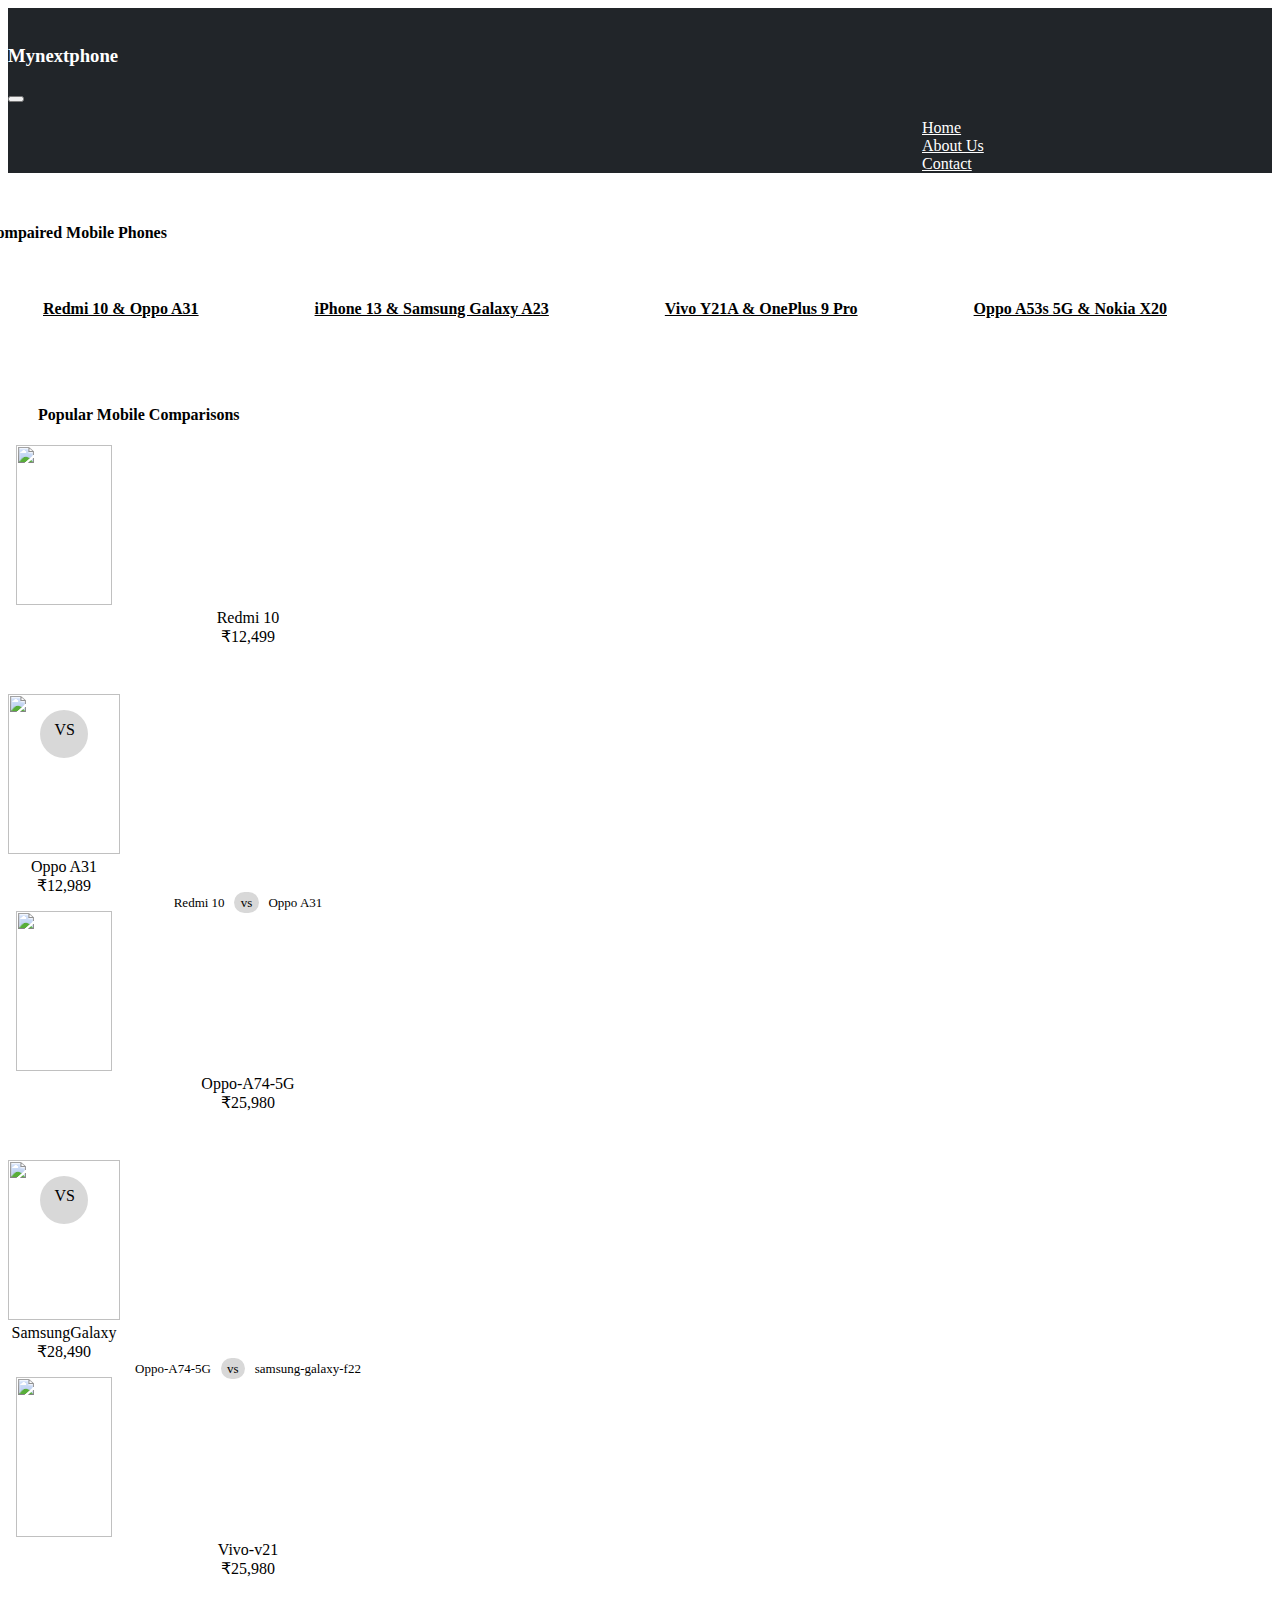
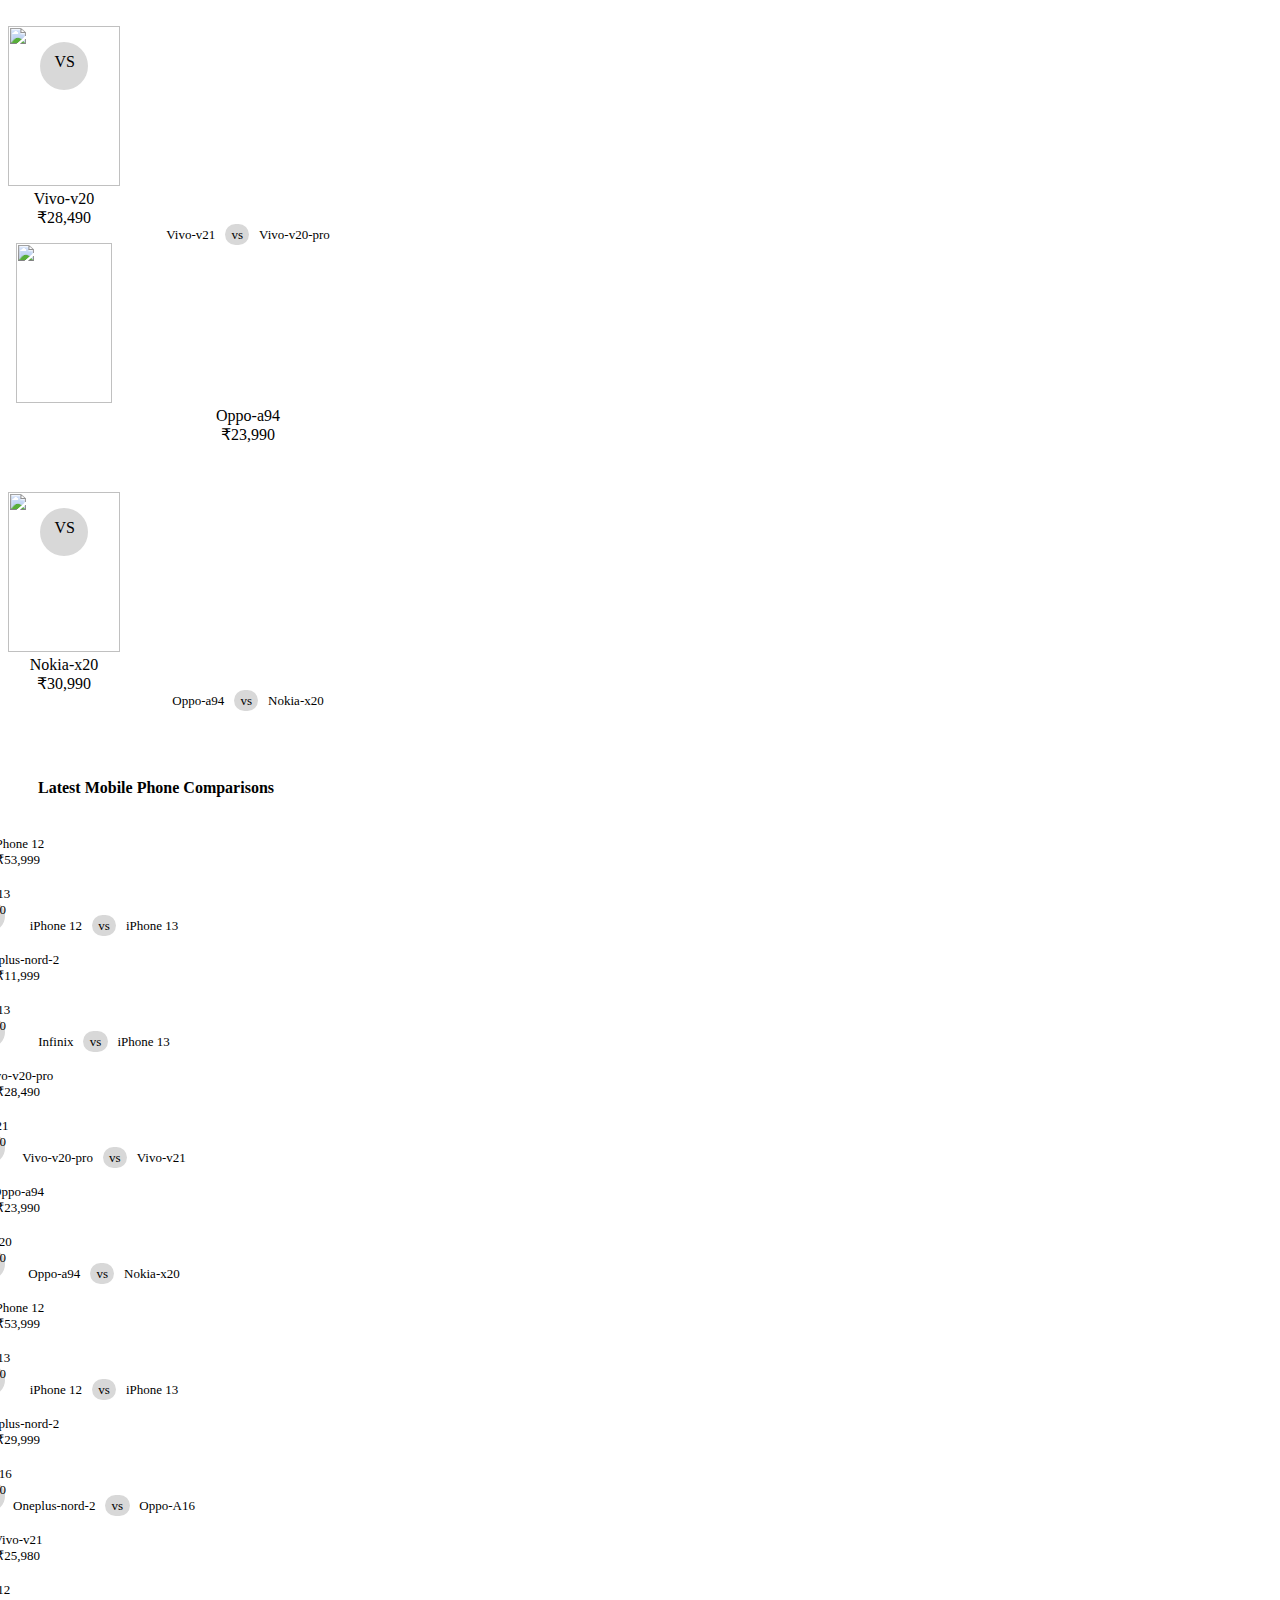
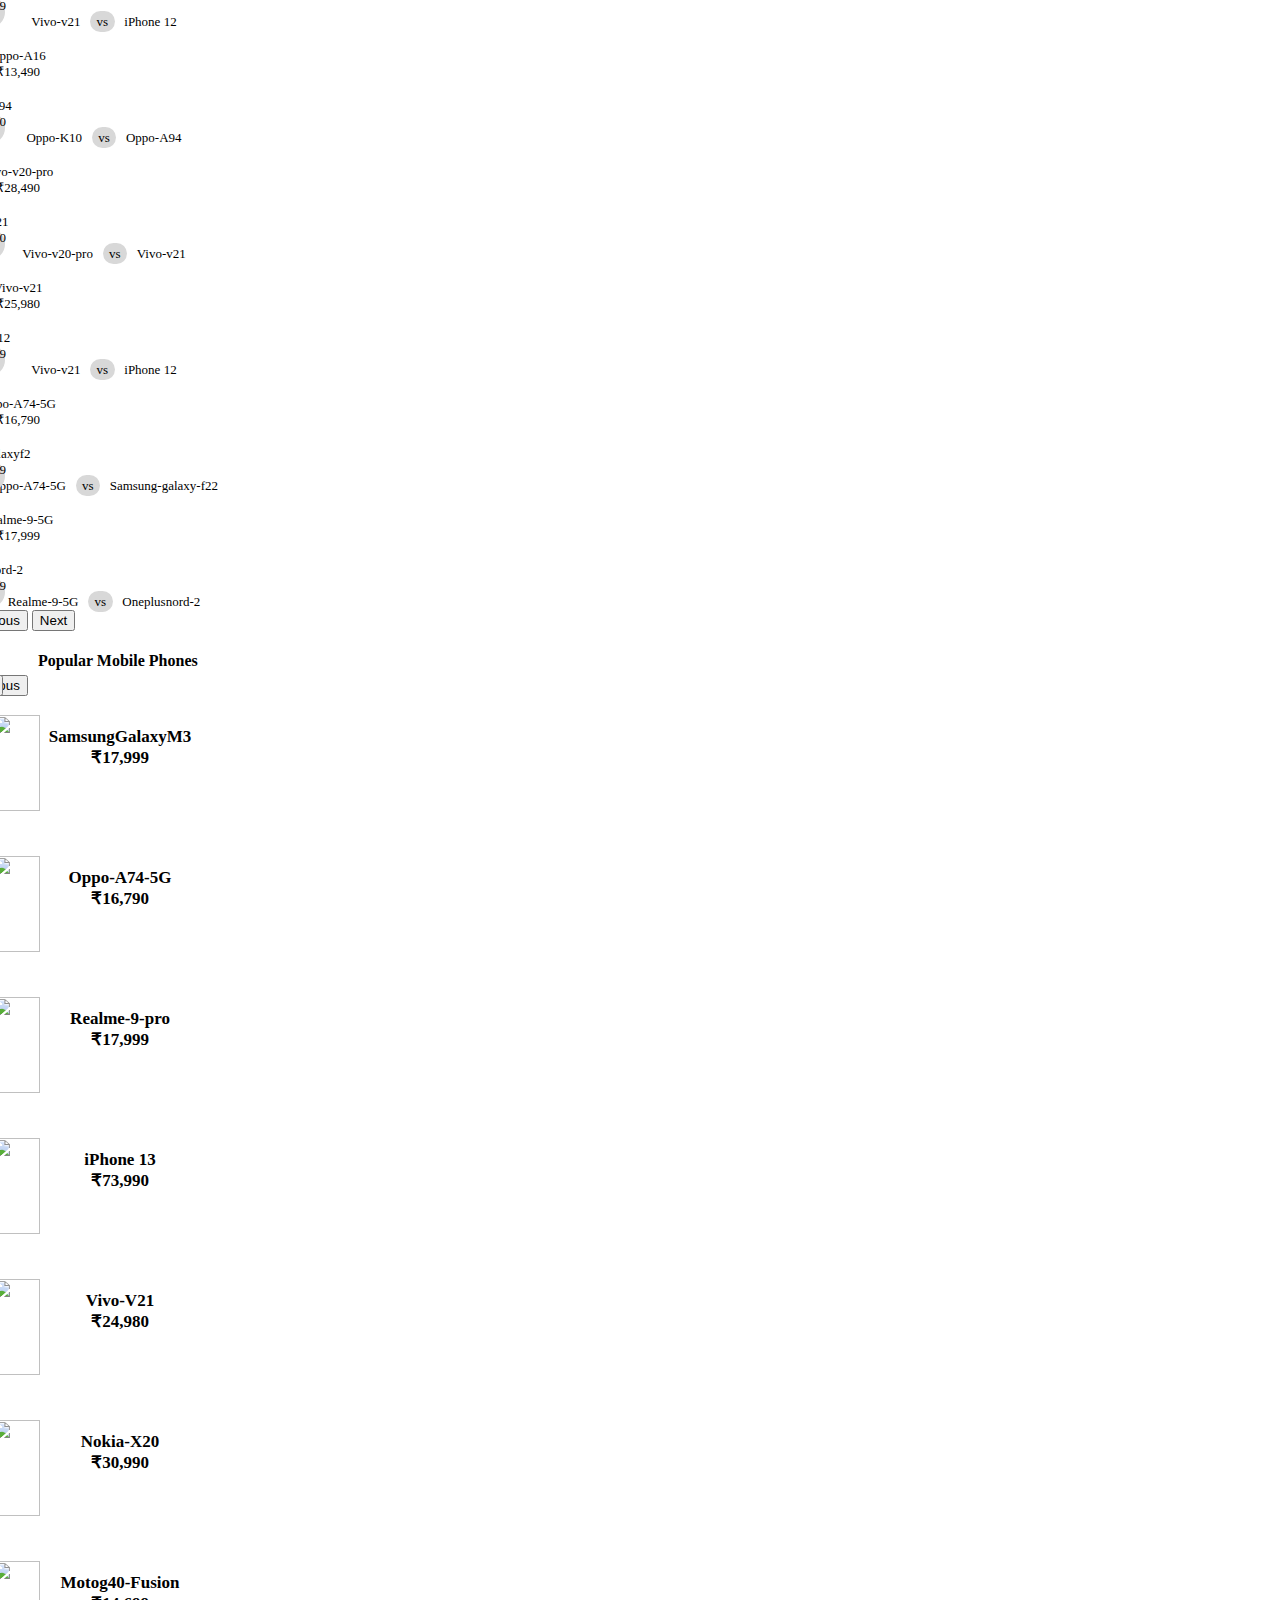
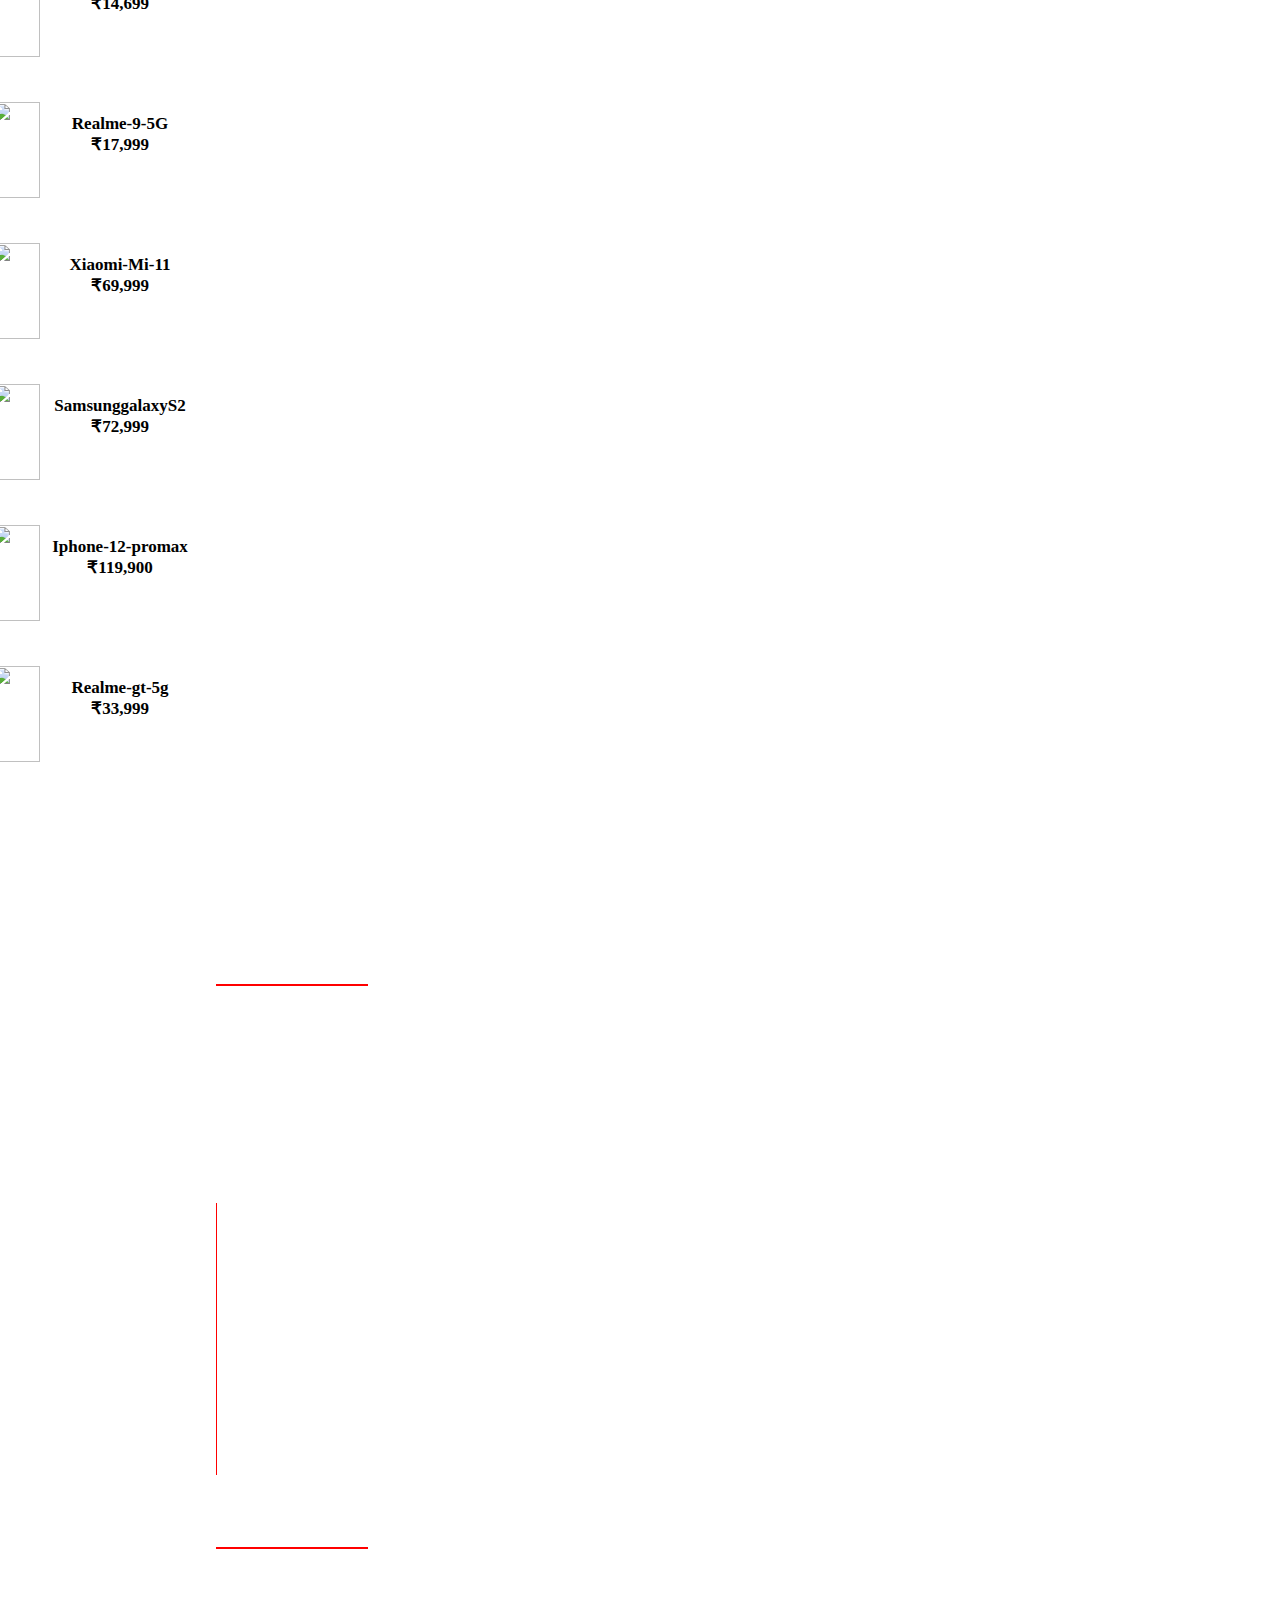
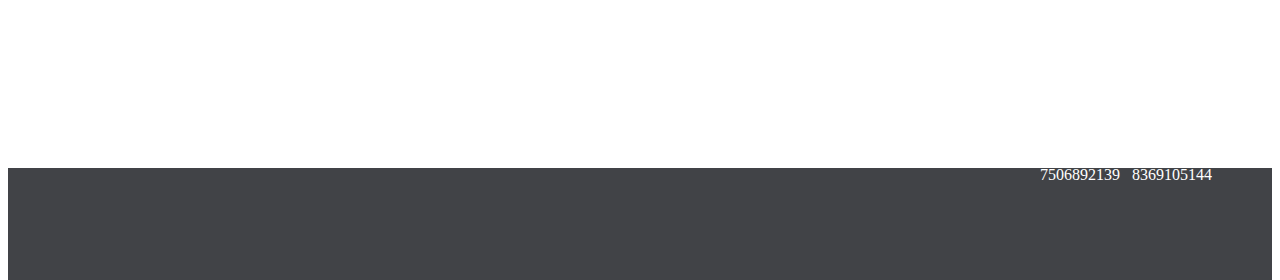
==== index.html @ c9f0ea09 "Add files via upload" ====
<!doctype html>
<html lang="en">

<head>
    <!-- Required meta tags -->
    <meta charset="utf-8">
    <meta name="viewport" content="width=device-width, initial-scale=1">

    <!-- Bootstrap CSS -->
    <link href="https://cdn.jsdelivr.net/npm/bootstrap@5.0.2/dist/css/bootstrap.min.css" rel="stylesheet"
        integrity="sha384-EVSTQN3/azprG1Anm3QDgpJLIm9Nao0Yz1ztcQTwFspd3yD65VohhpuuCOmLASjC" crossorigin="anonymous">
        <link rel="stylesheet" href="https://cdnjs.cloudflare.com/ajax/libs/font-awesome/4.7.0/css/font-awesome.min.css">
    <link rel="stylesheet" href="style.css">
    <title>index</title>
</head>

<body>
    <div class="container-fluid">
        <!-- navbar -->
        <nav class="navbar navbar-expand-lg navbar-light bg-light">
            <div class="container-fluid">
                <a class="navbar-brand" href="#"><img src="C:/111_vishal/images/logo.jpg" alt=""></a><h3 class="heading3">Mynextphone</h3>
                <button class="navbar-toggler" type="button" data-bs-toggle="collapse"
                    data-bs-target="#navbarSupportedContent" aria-controls="navbarSupportedContent"
                    aria-expanded="false" aria-label="Toggle navigation">
                    <span class="navbar-toggler-icon"></span>
                </button>
                <div class="collapse navbar-collapse" id="navbarSupportedContent">
                    <ul class="navbar-nav me-auto mb-2 mb-lg-0">
                        <li class="nav-item">
                            <a class="nav-link active" aria-current="page" href="#">Home</a>
                        </li>
                        <li class="nav-item">
                            <a class="nav-link" href="C:/111_vishal/About.html" target="_blank">About Us</a>
                        </li>
                        <!-- <li class="nav-item dropdown">
                    <a class="nav-link dropdown-toggle" href="#" id="navbarDropdown" role="button" data-bs-toggle="dropdown" aria-expanded="false">
                      Dropdown
                    </a>
                    <ul class="dropdown-menu" aria-labelledby="navbarDropdown">
                      <li><a class="dropdown-item" href="#">Action</a></li>
                      <li><a class="dropdown-item" href="#">Another action</a></li>
                      <li><hr class="dropdown-divider"></li>
                      <li><a class="dropdown-item" href="#">Something else here</a></li>
                    </ul>
                  </li> -->
                        <li class="nav-item">
                            <a class="nav-link" href="#social_m" tabindex="-1"
                                aria-disabled="true">Contact</a>
                        </li>
                    </ul>
                    <!-- <form class="d-flex">
                  <input class="form-control me-2" type="search" placeholder="Search" aria-label="Search">
                  <button class="btn btn-outline-success" type="submit">Search</button>
                </form> -->
                </div>
            </div>
        </nav>
        <!-- End -->

        <!-- Section For main Body -->
        <div class="container main_div">
            <div class="row">
                <div class="col-sm-12 frist_serach">
                    <!-- 1st Search Box -->
                    <!-- <nav class="navbar navbar-light"> -->
                        <div class="container-fluid">
                            <table class="d-flex">
                                <tr>
                                    <td><h4 class="head1">Compaired Mobile Phones</h4></td>
                                </tr>
                                <tr>
                                    <th><a href="file:///C:/111_vishal/Redmi_10%20&%20Oppo_A31.html" class="href1">Redmi 10 & Oppo A31</a></th>
                                    <th><a href="file:///C:/111_vishal/iPhone_13%20Samsung%20Galaxy_A23.html" class="href1">iPhone 13 & Samsung Galaxy A23</a></th>
                                    <th><a href="file:///C:/111_vishal/Vivo_Y21A%20&%20OnePlus_9%20Pro.html" class="href1">Vivo Y21A & OnePlus 9 Pro</a></th>
                                    <th><a href="file:///C:/111_vishal/Oppo%20A53s%205G%20&%20Nokia%20X20.html" class="href1">Oppo A53s 5G & Nokia X20</a></th>
                                </tr>
                            </table>
                        </div>
                    <!-- </nav> -->
                    <!-- card -->

                    <!-- End -->
                </div>
                    <!-- card 2 -->

                    <!-- End -->
                </div>
            </div>

            <!-- 1st row Popular Mobile Comparisons -->
            <section class="section_1">
                <h4>Popular Mobile Comparisons</h4>
                <div class="row">
                    <div class="col-md-6 col-sm-6 col-lg-6">
                        <div class="card border-success mb-3 card1" style="max-width: 30rem;">
                            <!-- <div class="card-header bg-transparent border-success">Header</div> -->
                            <div class="card-body">
                                <div class="row">
                                    <div class="col-md-4 col-sm-4 col-lg-4">
                                        <img src="C:/111_vishal/images/redmi-10.jpg" alt="" class="image1">
                                        <div class="info_box">
                                            <span class="phone_name">Redmi 10</span><br><span
                                                class="price">	₹12,499</span>
                                        </div>
                                    </div>
                                    <div class="col-md-4 col-sm-4 col-lg-4">
                                        <div class="round"><span>VS</span></div>
                                    </div>
                                    <div class="col-md-4 col-sm-4 col-lg-4">
                                        <img src="C:/111_vishal/images/oppo-A31.jpeg" alt="" class="image2">
                                        <div class="info_box2">
                                            <span class="phone_name">Oppo A31</span><br><span
                                                class="price">₹12,989</span>
                                        </div>
                                    </div>
                                </div>

                            </div>
                            <div class="card-footer bg-transparent border-success">
                                <div class="foot_txt">
                                    <span class="foot_name">Redmi 10</span> &nbsp;&nbsp;<span
                                        class="vs_style">vs</span> &nbsp;&nbsp;<span class="foot_price">Oppo A31</span>
                                </div>
                            </div>

                        </div>
                    </div>
                    <div class="col-md-6 col-sm-6 col-lg-6">
                        <div class="card border-success mb-3 card1" style="max-width: 30rem;">
                            <!-- <div class="card-header bg-transparent border-success">Header</div> -->
                            <div class="card-body">
                                <div class="row">
                                    <div class="col-md-4 col-sm-4 col-lg-4">
                                        <img src="C:/111_vishal/images/Oppo-A74-5G.jpg" alt="" class="image1">
                                        <div class="info_box">
                                            <span class="phone_name">Oppo-A74-5G</span><br><span
                                                class="price">₹25,980</span>
                                        </div>
                                    </div>
                                    <div class="col-md-4 col-sm-4 col-lg-4">
                                        <div class="round"><span>VS</span></div>
                                    </div>
                                    <div class="col-md-4 col-sm-4 col-lg-4">
                                        <img src="C:/111_vishal/images/samsung-galaxy-f22.webp" alt="" class="image2">
                                        <div class="info_box2">
                                            <span class="phone_name">SamsungGalaxy</span><br><span
                                                class="price">₹28,490</span>
                                        </div>
                                    </div>
                                </div>

                            </div>
                            <div class="card-footer bg-transparent border-success">
                                <div class="foot_txt">
                                    <span class="foot_name">Oppo-A74-5G</span> &nbsp;&nbsp;<span
                                        class="vs_style">vs</span> &nbsp;&nbsp;<span class="foot_price">samsung-galaxy-f22</span>
                                </div>
                            </div>

                        </div>
                    </div>
                </div>

            </section>
            <section class="section_1">
                <!-- <h4>Popular Mobile Comparisons</h4> -->
                <div class="row">
                    <div class="col-md-6 col-sm-6 col-lg-6">
                        <div class="card border-success mb-3 card1" style="max-width: 30rem;">
                            <!-- <div class="card-header bg-transparent border-success">Header</div> -->
                            <div class="card-body">
                                <div class="row">
                                    <div class="col-md-4 col-sm-4 col-lg-4">
                                        <img src="C:/111_vishal/images/vivo-v21.webp" alt="" class="image1">
                                        <div class="info_box">
                                            <span class="phone_name">Vivo-v21</span><br><span
                                                class="price">₹25,980</span>
                                        </div>
                                    </div>
                                    <div class="col-md-4 col-sm-4 col-lg-4">
                                        <div class="round"><span>VS</span></div>
                                    </div>
                                    <div class="col-md-4 col-sm-4 col-lg-4">
                                        <img src="C:/111_vishal/images/vivo-v20-pro.webp" alt="" class="image2">
                                        <div class="info_box2">
                                            <span class="phone_name">Vivo-v20</span><br><span
                                                class="price">₹28,490</span>
                                        </div>
                                    </div>
                                </div>

                            </div>
                            <div class="card-footer bg-transparent border-success">
                                <div class="foot_txt">
                                    <span class="foot_name">Vivo-v21</span> &nbsp;&nbsp;<span
                                        class="vs_style">vs</span> &nbsp;&nbsp;<span class="foot_price">Vivo-v20-pro</span>
                                </div>
                            </div>

                        </div>
                    </div>
                    <div class="col-md-6 col-sm-6 col-lg-6">
                        <div class="card border-success mb-3 card2" style="max-width: 30rem;">
                            <!-- <div class="card-header bg-transparent border-success">Header</div> -->
                            <div class="card-body">
                                <div class="row">
                                    <div class="col-md-4 col-sm-4 col-lg-4">
                                        <img src="C:/111_vishal/images/oppo-a94.webp" alt="" class="image1">
                                        <div class="info_box">
                                            <span class="phone_name">Oppo-a94</span><br><span
                                                class="price">₹23,990</span>
                                        </div>
                                    </div>
                                    <div class="col-md-4 col-sm-4 col-lg-4">
                                        <div class="round"><span>VS</span></div>
                                    </div>
                                    <div class="col-md-4 col-sm-4 col-lg-4">
                                        <img src="C:/111_vishal/images/nokia-x20.webp" alt="" class="image2">
                                        <div class="info_box2">
                                            <span class="phone_name">Nokia-x20</span><br><span
                                                class="price">₹30,990</span>
                                        </div>

                                    </div>
                                </div>
                            </div>
                            <div class="card-footer bg-transparent border-success">
                                <div class="foot_txt">
                                    <span class="foot_name">Oppo-a94</span> &nbsp;&nbsp;<span
                                        class="vs_style">vs</span> &nbsp;&nbsp;<span class="foot_price">Nokia-x20</span>
                                </div>
                            </div>
                        </div>
                    </div>
                </div>

            </section>
            <!-- End -->

            <!-- 2nd section slider -->
            <section class="section_2_slider">
                <h4>Latest Mobile Phone Comparisons</h4>
                <div id="carouselExampleControls" class="carousel slide" data-bs-ride="">
                    <div class="carousel-inner">
                        <div class="carousel-item active">
                            <div class="row">
                                <div class="col-md-3 col-sm-3 col-lg-3">
                                    <div class="card border-success mb-3 card3" style="max-width: 30rem;">
                                        <!-- <div class="card-header bg-transparent border-success">Header</div> -->
                                        <div class="card-body">
                                            <div class="row">
                                                <div class="col-md-4 col-sm-4 col-lg-4">
                                                    <img src="C:/111_vishal/images/iphone-12.webp" alt="" class="image1_slide">
                                                    <div class="info_box_1">
                                                        <span class="phone_name_1">iPhone 12</span><br><span
                                                            class="price_1">₹53,999</span>
                                                    </div>
                                                </div>
                                                <div class="col-md-4 col-sm-4 col-lg-4">
                                                    <div class="round_slide"><span>VS</span></div>
                                                </div>
                                                <div class="col-md-4 col-sm-4 col-lg-4">
                                                    <img src="C:/111_vishal/images/iphone-13.webp" alt="" class="image2_slide">
                                                    <div class="info_box3">
                                                        <span class="phone_name_1">iPhone 13</span><br><span
                                                            class="price_1">₹73,990</span>
                                                    </div>

                                                </div>
                                            </div>
                                        </div>
                                        <div class="card-footer bg-transparent border-success">
                                            <div class="foot_txt">
                                                <span class="foot_name">iPhone 12</span> &nbsp;&nbsp;<span
                                                    class="vs_style">vs</span> &nbsp;&nbsp;<span
                                                    class="foot_price">iPhone 13</span>
                                            </div>
                                        </div>
                                    </div>
                                </div>
                                <div class="col-md-3 col-sm-3 col-lg-3">
                                    <div class="card border-success mb-3 card3" style="max-width: 30rem;">
                                        <!-- <div class="card-header bg-transparent border-success">Header</div> -->
                                        <div class="card-body">
                                            <div class="row">
                                                <div class="col-md-4 col-sm-4 col-lg-4">
                                                    <img src="C:/111_vishal/images/Oneplus-nord-2-5g.webp" alt="" class="image1_slide">
                                                    <div class="info_box_1">
                                                        <span class="phone_name_1">Oneplus-nord-2</span><br><span
                                                            class="price_1">₹11,999</span>
                                                    </div>
                                                </div>
                                                <div class="col-md-4 col-sm-4 col-lg-4">
                                                    <div class="round_slide"><span>VS</span></div>
                                                </div>
                                                <div class="col-md-4 col-sm-4 col-lg-4">
                                                    <img src="C:/111_vishal/images/iphone-13.webp" alt="" class="image2_slide">
                                                    <div class="info_box3">
                                                        <span class="phone_name_1">iPhone 13</span><br><span
                                                            class="price_1">₹73,990</span>
                                                    </div>

                                                </div>
                                            </div>
                                        </div>
                                        <div class="card-footer bg-transparent border-success">
                                            <div class="foot_txt">
                                                <span class="foot_name">Infinix</span> &nbsp;&nbsp;<span
                                                    class="vs_style">vs</span> &nbsp;&nbsp;<span
                                                    class="foot_price">iPhone 13</span>
                                            </div>
                                        </div>
                                    </div>
                                </div>
                                <div class="col-md-3 col-sm-3 col-lg-3">
                                    <div class="card border-success mb-3 card3" style="max-width: 30rem;">
                                        <!-- <div class="card-header bg-transparent border-success">Header</div> -->
                                        <div class="card-body">
                                            <div class="row">
                                                <div class="col-md-4 col-sm-4 col-lg-4">
                                                    <img src="C:/111_vishal/images/vivo-v20-pro.webp" alt="" class="image1_slide">
                                                    <div class="info_box_1">
                                                        <span class="phone_name_1">Vivo-v20-pro</span><br><span
                                                            class="price_1">₹28,490</span>
                                                    </div>
                                                </div>
                                                <div class="col-md-4 col-sm-4 col-lg-4">
                                                    <div class="round_slide"><span>VS</span></div>
                                                </div>
                                                <div class="col-md-4 col-sm-4 col-lg-4">
                                                    <img src="C:/111_vishal/images/vivo-v21.webp" alt="" class="image2_slide">
                                                    <div class="info_box3">
                                                        <span class="phone_name_1">Vivo-v21</span><br><span
                                                            class="price_1">₹25,980</span>
                                                    </div>

                                                </div>
                                            </div>
                                        </div>
                                        <div class="card-footer bg-transparent border-success">
                                            <div class="foot_txt">
                                                <span class="foot_name">Vivo-v20-pro</span> &nbsp;&nbsp;<span
                                                    class="vs_style">vs</span> &nbsp;&nbsp;<span
                                                    class="foot_price">Vivo-v21</span>
                                            </div>
                                        </div>
                                    </div>
                                </div>
                                <div class="col-md-3 col-sm-3 col-lg-3">
                                    <div class="card border-success mb-3 card3" style="max-width: 30rem;">
                                        <!-- <div class="card-header bg-transparent border-success">Header</div> -->
                                        <div class="card-body">
                                            <div class="row">
                                                <div class="col-md-4 col-sm-4 col-lg-4">
                                                    <img src="C:/111_vishal/images/oppo-a94.webp" alt="" class="image1_slide">
                                                    <div class="info_box_1">
                                                        <span class="phone_name_1">Oppo-a94</span><br><span
                                                            class="price_1">₹23,990</span>
                                                    </div>
                                                </div>
                                                <div class="col-md-4 col-sm-4 col-lg-4">
                                                    <div class="round_slide"><span>VS</span></div>
                                                </div>
                                                <div class="col-md-4 col-sm-4 col-lg-4">
                                                    <img src="C:/111_vishal/images/nokia-x20.webp" alt="" class="image2_slide">
                                                    <div class="info_box3">
                                                        <span class="phone_name_1">Nokia-x20</span><br><span
                                                            class="price_1">₹30,990</span>
                                                    </div>

                                                </div>
                                            </div>
                                        </div>
                                        <div class="card-footer bg-transparent border-success">
                                            <div class="foot_txt">
                                                <span class="foot_name">Oppo-a94</span> &nbsp;&nbsp;<span
                                                    class="vs_style">vs</span> &nbsp;&nbsp;<span
                                                    class="foot_price">Nokia-x20</span>
                                            </div>
                                        </div>
                                    </div>
                                </div>
                            </div>
                        </div>
                        <div class="carousel-item">
                            <div class="row">
                                <div class="col-md-3 col-sm-3 col-lg-3">
                                    <div class="card border-success mb-3 card3" style="max-width: 30rem;">
                                        <!-- <div class="card-header bg-transparent border-success">Header</div> -->
                                        <div class="card-body">
                                            <div class="row">
                                                <div class="col-md-4 col-sm-4 col-lg-4">
                                                    <img src="C:/111_vishal/images/iphone-12.webp" alt="" class="image1_slide">
                                                    <div class="info_box_1">
                                                        <span class="phone_name_1">iPhone 12</span><br><span
                                                            class="price_1">₹53,999</span>
                                                    </div>
                                                </div>
                                                <div class="col-md-4 col-sm-4 col-lg-4">
                                                    <div class="round_slide"><span>VS</span></div>
                                                </div>
                                                <div class="col-md-4 col-sm-4 col-lg-4">
                                                    <img src="C:/111_vishal/images/iphone-13.webp" alt="" class="image2_slide">
                                                    <div class="info_box3">
                                                        <span class="phone_name_1">iPhone 13</span><br><span
                                                            class="price_1">₹73,990</span>
                                                    </div>

                                                </div>
                                            </div>
                                        </div>
                                        <div class="card-footer bg-transparent border-success">
                                            <div class="foot_txt">
                                                <span class="foot_name">iPhone 12</span> &nbsp;&nbsp;<span
                                                    class="vs_style">vs</span> &nbsp;&nbsp;<span
                                                    class="foot_price">iPhone 13</span>
                                            </div>
                                        </div>
                                    </div>
                                </div>
                                <div class="col-md-3 col-sm-3 col-lg-3">
                                    <div class="card border-success mb-3 card3" style="max-width: 30rem;">
                                        <!-- <div class="card-header bg-transparent border-success">Header</div> -->
                                        <div class="card-body">
                                            <div class="row">
                                                <div class="col-md-4 col-sm-4 col-lg-4">
                                                    <img src="C:/111_vishal/images/oneplus-nord-2-5g.webp" alt="" class="image1_slide">
                                                    <div class="info_box_1">
                                                        <span class="phone_name_1">Oneplus-nord-2</span><br><span
                                                            class="price_1">₹29,999</span>
                                                    </div>
                                                </div>
                                                <div class="col-md-4 col-sm-4 col-lg-4">
                                                    <div class="round_slide"><span>VS</span></div>
                                                </div>
                                                <div class="col-md-4 col-sm-4 col-lg-4">
                                                    <img src="C:/111_vishal/images/oppo-a16.webp" alt="" class="image2_slide">
                                                    <div class="info_box3">
                                                        <span class="phone_name_1">Oppo-A16</span><br><span
                                                            class="price_1">₹13,490</span>
                                                    </div>

                                                </div>
                                            </div>
                                        </div>
                                        <div class="card-footer bg-transparent border-success">
                                            <div class="foot_txt">
                                                <span class="foot_name">Oneplus-nord-2</span> &nbsp;&nbsp;<span
                                                    class="vs_style">vs</span> &nbsp;&nbsp;<span
                                                    class="foot_price">Oppo-A16</span>
                                            </div>
                                        </div>
                                    </div>
                                </div>
                                <div class="col-md-3 col-sm-3 col-lg-3">
                                    <div class="card border-success mb-3 card3" style="max-width: 30rem;">
                                        <!-- <div class="card-header bg-transparent border-success">Header</div> -->
                                        <div class="card-body">
                                            <div class="row">
                                                <div class="col-md-4 col-sm-4 col-lg-4">
                                                    <img src="C:/111_vishal/images/vivo-v21.webp" alt="" class="image1_slide">
                                                    <div class="info_box_1">
                                                        <span class="phone_name_1">Vivo-v21</span><br><span
                                                            class="price_1">₹25,980</span>
                                                    </div>
                                                </div>
                                                <div class="col-md-4 col-sm-4 col-lg-4">
                                                    <div class="round_slide"><span>VS</span></div>
                                                </div>
                                                <div class="col-md-4 col-sm-4 col-lg-4">
                                                    <img src="C:/111_vishal/images/iphone-12.webp" alt="" class="image2_slide">
                                                    <div class="info_box3">
                                                        <span class="phone_name_1">iPhone 12</span><br><span
                                                            class="price_1">₹53,999</span>
                                                    </div>

                                                </div>
                                            </div>
                                        </div>
                                        <div class="card-footer bg-transparent border-success">
                                            <div class="foot_txt">
                                                <span class="foot_name">Vivo-v21</span> &nbsp;&nbsp;<span
                                                    class="vs_style">vs</span> &nbsp;&nbsp;<span
                                                    class="foot_price">iPhone 12</span>
                                            </div>
                                        </div>
                                    </div>
                                </div>
                                <div class="col-md-3 col-sm-3 col-lg-3">
                                    <div class="card border-success mb-3 card3" style="max-width: 30rem;">
                                        <!-- <div class="card-header bg-transparent border-success">Header</div> -->
                                        <div class="card-body">
                                            <div class="row">
                                                <div class="col-md-4 col-sm-4 col-lg-4">
                                                    <img src="C:/111_vishal/images/oppo-a16.webp" alt="" class="image1_slide">
                                                    <div class="info_box_1">
                                                        <span class="phone_name_1">Oppo-A16</span><br><span
                                                            class="price_1">₹13,490</span>
                                                    </div>
                                                </div>
                                                <div class="col-md-4 col-sm-4 col-lg-4">
                                                    <div class="round_slide"><span>VS</span></div>
                                                </div>
                                                <div class="col-md-4 col-sm-4 col-lg-4">
                                                    <img src="C:/111_vishal/images/oppo-a94.webp" alt="" class="image2_slide">
                                                    <div class="info_box3">
                                                        <span class="phone_name_1">Oppo-A94</span><br><span
                                                            class="price_1">₹23,990</span>
                                                    </div>

                                                </div>
                                            </div>
                                        </div>
                                        <div class="card-footer bg-transparent border-success">
                                            <div class="foot_txt">
                                                <span class="foot_name">Oppo-K10</span> &nbsp;&nbsp;<span
                                                    class="vs_style">vs</span> &nbsp;&nbsp;<span
                                                    class="foot_price">Oppo-A94</span>
                                            </div>
                                        </div>
                                    </div>
                                </div>
                            </div>
                        </div>
                        <div class="carousel-item">
                            <div class="row">
                                <div class="col-md-3 col-sm-3 col-lg-3">
                                    <div class="card border-success mb-3 card3" style="max-width: 30rem;">
                                        <!-- <div class="card-header bg-transparent border-success">Header</div> -->
                                        <div class="card-body">
                                            <div class="row">
                                                <div class="col-md-4 col-sm-4 col-lg-4">
                                                    <img src="C:/111_vishal/images/vivo-v20-pro.webp" alt="" class="image1_slide">
                                                    <div class="info_box_1">
                                                        <span class="phone_name_1">Vivo-v20-pro</span><br><span
                                                            class="price_1">₹28,490</span>
                                                    </div>
                                                </div>
                                                <div class="col-md-4 col-sm-4 col-lg-4">
                                                    <div class="round_slide"><span>VS</span></div>
                                                </div>
                                                <div class="col-md-4 col-sm-4 col-lg-4">
                                                    <img src="C:/111_vishal/images/vivo-v21.webp" alt="" class="image2_slide">
                                                    <div class="info_box3">
                                                        <span class="phone_name_1">Vivo-v21</span><br><span
                                                            class="price_1">₹25,980</span>
                                                    </div>

                                                </div>
                                            </div>
                                        </div>
                                        <div class="card-footer bg-transparent border-success">
                                            <div class="foot_txt">
                                                <span class="foot_name">Vivo-v20-pro</span> &nbsp;&nbsp;<span
                                                    class="vs_style">vs</span> &nbsp;&nbsp;<span
                                                    class="foot_price">Vivo-v21</span>
                                            </div>
                                        </div>
                                    </div>
                                </div>
                                <div class="col-md-3 col-sm-3 col-lg-3">
                                    <div class="card border-success mb-3 card3" style="max-width: 30rem;">
                                        <!-- <div class="card-header bg-transparent border-success">Header</div> -->
                                        <div class="card-body">
                                            <div class="row">
                                                <div class="col-md-4 col-sm-4 col-lg-4">
                                                    <img src="C:/111_vishal/images/vivo-v21.webp" alt="" class="image1_slide">
                                                    <div class="info_box_1">
                                                        <span class="phone_name_1">Vivo-v21</span><br><span
                                                            class="price_1">₹25,980</span>
                                                    </div>
                                                </div>
                                                <div class="col-md-4 col-sm-4 col-lg-4">
                                                    <div class="round_slide"><span>VS</span></div>
                                                </div>
                                                <div class="col-md-4 col-sm-4 col-lg-4">
                                                    <img src="C:/111_vishal/images/iphone-12.webp" alt="" class="image2_slide">
                                                    <div class="info_box3">
                                                        <span class="phone_name_1">iPhone 12</span><br><span
                                                            class="price_1">₹53,999</span>
                                                    </div>

                                                </div>
                                            </div>
                                        </div>
                                        <div class="card-footer bg-transparent border-success">
                                            <div class="foot_txt">
                                                <span class="foot_name">Vivo-v21</span> &nbsp;&nbsp;<span
                                                    class="vs_style">vs</span> &nbsp;&nbsp;<span
                                                    class="foot_price">iPhone 12</span>
                                            </div>
                                        </div>
                                    </div>
                                </div>
                                <div class="col-md-3 col-sm-3 col-lg-3">
                                    <div class="card border-success mb-3 card3" style="max-width: 30rem;">
                                        <!-- <div class="card-header bg-transparent border-success">Header</div> -->
                                        <div class="card-body">
                                            <div class="row">
                                                <div class="col-md-4 col-sm-4 col-lg-4">
                                                    <img src="C:/111_vishal/images/Oppo-A74-5G.jpg" alt="" class="image1_slide">
                                                    <div class="info_box_1">
                                                        <span class="phone_name_1">Oppo-A74-5G</span><br><span
                                                            class="price_1">₹16,790</span>
                                                    </div>
                                                </div>
                                                <div class="col-md-4 col-sm-4 col-lg-4">
                                                    <div class="round_slide"><span>VS</span></div>
                                                </div>
                                                <div class="col-md-4 col-sm-4 col-lg-4">
                                                    <img src="C:/111_vishal/images/samsung-galaxy-f22.webp" alt="" class="image2_slide">
                                                    <div class="info_box3">
                                                        <span class="phone_name_1">Samsunggalaxyf2</span><br><span
                                                            class="price_1">₹12,989 </span>
                                                    </div>

                                                </div>
                                            </div>
                                        </div>
                                        <div class="card-footer bg-transparent border-success">
                                            <div class="foot_txt">
                                                <span class="foot_name">Oppo-A74-5G</span> &nbsp;&nbsp;<span
                                                    class="vs_style">vs</span> &nbsp;&nbsp;<span
                                                    class="foot_price">Samsung-galaxy-f22</span>
                                            </div>
                                        </div>
                                    </div>
                                </div>
                                <div class="col-md-3 col-sm-3 col-lg-3">
                                    <div class="card border-success mb-3 card3" style="max-width: 30rem;">
                                        <!-- <div class="card-header bg-transparent border-success">Header</div> -->
                                        <div class="card-body">
                                            <div class="row">
                                                <div class="col-md-4 col-sm-4 col-lg-4">
                                                    <img src="C:/111_vishal/images/realme-9-5G.webp" alt="" class="image1_slide">
                                                    <div class="info_box_1">
                                                        <span class="phone_name_1">Realme-9-5G</span><br><span
                                                            class="price_1">₹17,999</span>
                                                    </div>
                                                </div>
                                                <div class="col-md-4 col-sm-4 col-lg-4">
                                                    <div class="round_slide"><span>VS</span></div>
                                                </div>
                                                <div class="col-md-4 col-sm-4 col-lg-4">
                                                    <img src="C:/111_vishal/images/oneplus-nord-2-5g.webp" alt="" class="image2_slide">
                                                    <div class="info_box3">
                                                        <span class="phone_name_1">Oneplusnord-2</span><br><span
                                                            class="price_1">₹34,999</span>
                                                    </div>

                                                </div>
                                            </div>
                                        </div>
                                        <div class="card-footer bg-transparent border-success">
                                            <div class="foot_txt">
                                                <span class="foot_name">Realme-9-5G</span> &nbsp;&nbsp;<span
                                                    class="vs_style">vs</span> &nbsp;&nbsp;<span
                                                    class="foot_price">Oneplusnord-2</span>
                                            </div>
                                        </div>
                                    </div>
                                </div>
                            </div>
                        </div>
                    </div>
                    <button class="carousel-control-prev" type="button" data-bs-target="#carouselExampleControls"
                        data-bs-slide="prev">
                        <span class="p_bg"></span>
                        <span class="carousel-control-prev-icon" aria-hidden="true"></span>
                        <span class="visually-hidden">Previous</span>
                    </button>
                    <button class="carousel-control-next" type="button" data-bs-target="#carouselExampleControls"
                        data-bs-slide="next">
                        <span class="n_bg"></span>
                        <span class="carousel-control-next-icon" aria-hidden="true"></span>
                        <span class="visually-hidden">Next</span>
                    </button>
                </div>

            </section>
            <!-- end -->

             <!-- 3rd section slider -->
             <section class="section_2_slider">
                <h4>Popular Mobile Phones</h4>
                <div id="carouselExampleControls1" class="carousel slide1" data-bs-ride="carousel">
                    <div class="carousel-inner">
                        <div class="carousel-item active">
                            <div class="row">
                                <div class="col-md-3 col-sm-3 col-lg-3">
                                    <div class="card border-success mb-3 card3" style="max-width: 30rem;">
                                        <!-- <div class="card-header bg-transparent border-success">Header</div> -->
                                        <div class="card-body">
                                            <div class="row">
                                                <div class="col-md-4 col-sm-4 col-lg-4">
                                                    <img src="C:/111_vishal/images/Samsung-Galaxy-M33.webp" alt="" class="image1_slide3">
                                                    <div class="info_price3">
                                                        <span class="phone_name_1">SamsungGalaxyM3</span><br><span
                                                            class="price_1">₹17,999</span>
                                                    </div>
                                                </div>
                                            </div>
                                        </div>
                                    </div>
                                </div>
                                <div class="col-md-3 col-sm-3 col-lg-3">
                                    <div class="card border-success mb-3 card3" style="max-width: 30rem;">
                                        <!-- <div class="card-header bg-transparent border-success">Header</div> -->
                                        <div class="card-body">
                                            <div class="row">
                                                <div class="col-md-4 col-sm-4 col-lg-4">
                                                    <img src="C:/111_vishal/images/Oppo-A74-5G.webp" alt="" class="image1_slide3">
                                                    <div class="info_price3">
                                                        <span class="phone_name_1">Oppo-A74-5G</span><br><span
                                                            class="price_1">₹16,790</span>
                                                    </div>
                                                </div>
                                            </div>
                                        </div>
                                    </div>
                                </div>
                                <div class="col-md-3 col-sm-3 col-lg-3">
                                    <div class="card border-success mb-3 card3" style="max-width: 30rem;">
                                        <!-- <div class="card-header bg-transparent border-success">Header</div> -->
                                        <div class="card-body">
                                            <div class="row">
                                                <div class="col-md-4 col-sm-4 col-lg-4">
                                                    <img src="C:/111_vishal/images/realme-9-pro.webp" alt="" class="image1_slide3">
                                                    <div class="info_price3">
                                                        <span class="phone_name_1">Realme-9-pro</span><br><span
                                                            class="price_1">₹17,999</span>
                                                    </div>
                                                </div>
                                            </div>
                                        </div>
                                    </div>
                                </div>
                                <div class="col-md-3 col-sm-3 col-lg-3">
                                    <div class="card border-success mb-3 card3" style="max-width: 30rem;">
                                        <!-- <div class="card-header bg-transparent border-success">Header</div> -->
                                        <div class="card-body">
                                            <div class="row">
                                                <div class="col-md-4 col-sm-4 col-lg-4">
                                                    <img src="C:/111_vishal/images/iphone-13.webp" alt="" class="image1_slide3">
                                                    <div class="info_price3">
                                                        <span class="phone_name_1">iPhone 13</span><br><span
                                                            class="price_1">₹73,990</span>
                                                    </div>
                                                </div>
                                            </div>
                                        </div>
                                    </div>
                                </div>
                            </div>
                        </div>
                        <div class="carousel-item">
                            <div class="row">
                                <div class="col-md-3 col-sm-3 col-lg-3">
                                    <div class="card border-success mb-3 card3" style="max-width: 30rem;">
                                        <!-- <div class="card-header bg-transparent border-success">Header</div> -->
                                        <div class="card-body">
                                            <div class="row">
                                                <div class="col-md-4 col-sm-4 col-lg-4">
                                                    <img src="C:/111_vishal/images/vivo-v21.webp" alt="" class="image1_slide3">
                                                    <div class="info_price3">
                                                        <span class="phone_name_1">Vivo-V21</span><br><span
                                                            class="price_1">₹24,980</span>
                                                    </div>
                                                </div>
                                            </div>
                                        </div>
                                    </div>
                                </div>
                                <div class="col-md-3 col-sm-3 col-lg-3">
                                    <div class="card border-success mb-3 card3" style="max-width: 30rem;">
                                        <!-- <div class="card-header bg-transparent border-success">Header</div> -->
                                        <div class="card-body">
                                            <div class="row">
                                                <div class="col-md-4 col-sm-4 col-lg-4">
                                                    <img src="C:/111_vishal/images/nokia-x20.webp" alt="" class="image1_slide3">
                                                    <div class="info_price3">
                                                        <span class="phone_name_1">Nokia-X20</span><br><span
                                                            class="price_1">₹30,990</span>
                                                    </div>
                                                </div>
                                            </div>
                                        </div>
                                    </div>
                                </div>
                                <div class="col-md-3 col-sm-3 col-lg-3">
                                    <div class="card border-success mb-3 card3" style="max-width: 30rem;">
                                        <!-- <div class="card-header bg-transparent border-success">Header</div> -->
                                        <div class="card-body">
                                            <div class="row">
                                                <div class="col-md-4 col-sm-4 col-lg-4">
                                                    <img src="C:/111_vishal/images/motog40-fusion.webp" alt="" class="image1_slide3">
                                                    <div class="info_price3">
                                                        <span class="phone_name_1">Motog40-Fusion</span><br><span
                                                            class="price_1">₹14,699</span>
                                                    </div>
                                                </div>
                                            </div>
                                        </div>
                                    </div>
                                </div>
                                <div class="col-md-3 col-sm-3 col-lg-3">
                                    <div class="card border-success mb-3 card3" style="max-width: 30rem;">
                                        <!-- <div class="card-header bg-transparent border-success">Header</div> -->
                                        <div class="card-body">
                                            <div class="row">
                                                <div class="col-md-4 col-sm-4 col-lg-4">
                                                    <img src="C:/111_vishal/images/realme-9-5G.webp" alt="" class="image1_slide3">
                                                    <div class="info_price3">
                                                        <span class="phone_name_1">Realme-9-5G</span><br><span
                                                            class="price_1">₹17,999</span>
                                                    </div>
                                                </div>
                                            </div>
                                        </div>
                                    </div>
                                </div>
                            </div>
                        </div>
                        <div class="carousel-item">
                            <div class="row">
                                <div class="col-md-3 col-sm-3 col-lg-3">
                                    <div class="card border-success mb-3 card3" style="max-width: 30rem;">
                                        <!-- <div class="card-header bg-transparent border-success">Header</div> -->
                                        <div class="card-body">
                                            <div class="row">
                                                <div class="col-md-4 col-sm-4 col-lg-4">
                                                    <img src="C:/111_vishal/images/xiaomi-mi-11.webp" alt="" class="image1_slide3">
                                                    <div class="info_price3">
                                                        <span class="phone_name_1">Xiaomi-Mi-11</span><br><span
                                                            class="price_1">₹69,999</span>
                                                    </div>
                                                </div>
                                            </div>
                                        </div>
                                    </div>
                                </div>
                                <div class="col-md-3 col-sm-3 col-lg-3">
                                    <div class="card border-success mb-3 card3" style="max-width: 30rem;">
                                        <!-- <div class="card-header bg-transparent border-success">Header</div> -->
                                        <div class="card-body">
                                            <div class="row">
                                                <div class="col-md-4 col-sm-4 col-lg-4">
                                                    <img src="C:/111_vishal/images/samsung-galaxy-s22.webp" alt="" class="image1_slide3">
                                                    <div class="info_price3">
                                                        <span class="phone_name_1">SamsunggalaxyS2</span><br><span
                                                            class="price_1">₹72,999</span>
                                                    </div>
                                                </div>
                                            </div>
                                        </div>
                                    </div>
                                </div>
                                <div class="col-md-3 col-sm-3 col-lg-3">
                                    <div class="card border-success mb-3 card3" style="max-width: 30rem;">
                                        <!-- <div class="card-header bg-transparent border-success">Header</div> -->
                                        <div class="card-body">
                                            <div class="row">
                                                <div class="col-md-4 col-sm-4 col-lg-4">
                                                    <img src="C:/111_vishal/images/iphone-12-pro-max.webp" alt="" class="image1_slide3">
                                                    <div class="info_price3">
                                                        <span class="phone_name_1">Iphone-12-promax</span><br><span
                                                            class="price_1">₹119,900</span>
                                                    </div>
                                                </div>
                                            </div>
                                        </div>
                                    </div>
                                </div>
                                <div class="col-md-3 col-sm-3 col-lg-3">
                                    <div class="card border-success mb-3 card3" style="max-width: 30rem;">
                                        <!-- <div class="card-header bg-transparent border-success">Header</div> -->
                                        <div class="card-body">
                                            <div class="row">
                                                <div class="col-md-4 col-sm-4 col-lg-4">
                                                    <img src="C:/111_vishal/images/realme-gt-5g.webp" alt="" class="image1_slide3">
                                                    <div class="info_price3">
                                                        <span class="phone_name_1">Realme-gt-5g</span><br><span
                                                            class="price_1">₹33,999</span>
                                                    </div>
                                                </div>
                                            </div>
                                        </div>
                                    </div>
                                </div>
                            </div>
                        </div>
                    </div>
                    <button class="carousel-control-prev slider3_prev_icon" type="button" data-bs-target="#carouselExampleControls1"
                        data-bs-slide="prev">
                        <span class="p_bg"></span>
                        <span class="carousel-control-prev-icon" aria-hidden="true"></span>
                        <span class="visually-hidden">Previous</span>
                    </button>
                    <button class="carousel-control-next slider3_next_icon" type="button" data-bs-target="#carouselExampleControls1"
                        data-bs-slide="next">
                        <span class="n_bg"></span>
                        <span class="carousel-control-next-icon" aria-hidden="true"></span>
                        <span class="visually-hidden">Next</span>
                    </button>
                </div>

            </section>
            <!-- end -->

        </div>
        <!-- End -->

        <!-- footer -->
        <footer class="bg-dark foot">
            <div class="row">
                <div class="col-lg-6 footer1">
                    <h5>Popular Gadgets</h5>
                    <ul class="pg">
                        <li><a href="https://www.croma.com/apple-iphone-12-128gb-rom-4gb-ram-mgja3hn-a-black-/p/229924?utm_source=google&utm_medium=ps&utm_campaign=SOK_PMax-iPhone&gclid=CjwKCAjwrqqSBhBbEiwAlQeqGq0LZF3XVvl7brds3R3GEs0bVrQruAi0p8OSSMxHh8GFSfecj1q0ZxoCHNUQAvD_BwE">iPhone 12</a></li>
                        <li><a href="https://www.croma.com/apple-iphone-13-128gb-rom-mlpk3hn-a-blue-/p/243463?utm_source=google&utm_medium=ps&utm_campaign=SOK_PMax-iPhone&gclid=CjwKCAjwrqqSBhBbEiwAlQeqGqFRljVvWLTZyQMcB4vS4b1GCkZ5vBtiCVeRHSBKHOXMcsFFtlAkrxoCXsQQAvD_BwE">iPhone 13</a></li>
                        <li><a href="https://www.croma.com/oneplus-nord-2-5g-128gb-rom-8gb-ram-dn2101-grey-sierra-/p/240337?utm_source=google&utm_medium=ps&utm_campaign=Sok_Pmax_Mobiles-OnePlus&gclid=CjwKCAjwrqqSBhBbEiwAlQeqGg0WdjnFtR8qtf-XtAhdL5Cg8Oyw6vTqNLP_zDoWlbXDprkxAXTI9RoCkNMQAvD_BwE">OnePlus Nord 2</a></li>
                        <li><a href="https://www.samsung.com/in/smartphones/galaxy-z-fold3-5g/buy/?cid=in_pd_ppc_google_hhp-q2b2_sustenance_f2h21-q1-22_text_20220119_16710514761-136687443524-590225112196-samsung%20galaxy%20z%20fold%203-1ur-447255l">Samsung Galaxy Z Fold 3</a></li>
                        <li><a href="https://www.reliancedigital.in/realme-8i-128-gb-6-gb-ram-space-purple-mobile-phone/p/491997632?gclid=CjwKCAjwrqqSBhBbEiwAlQeqGnhwEzFpN9HmLWpDMx19RNb2iGwWpWaN_LuGxh4A_t6_Vy85O9gKUBoCcIgQAvD_BwE">Realme 8i</a></li>
                    </ul>
                </div>
                <div class="vertical_line"></div>
                <div class="col-lg-6 footer2">
                    <h5>Popular Brands</h5>
                    <ul class="pb">
                        <li><a href="https://www.apple.com/in/iphone/">Apple</a></li>                        
                        <li><a href="https://www.asus.com/in/">Asus</a></li>
                        <li><a href="https://www.nokia.com/phones/en_in">Nokia</a></li>
                        <li><a href="https://www.mi.com/global/">Xiaomi</a></li>
                        <li><a href="https://www.sony.co.in/electronics/support/mobile-phones-tablets">Sony</a></li>
                    </ul>
                </div>
            </div>
            <div class="row social_icon" id="social_m">           
                    <ul class="first_list">
                        <li><a href="https://www.instagram.com/vishal_yadav_30/" target="_blank"><i class="fa fa-brands fa-instagram"></i></a></li>
                        <li><a  target="_blank"><i class="fa fa-brands fa-whatsapp"></i></a></li>
                        <li><a href="https://www.facebook.com/profile.php?id=100046213083793" target="_blank"><i class="fa fa-brands fa-facebook"></i></a></li>
                    </ul>

                    <div class="whatsupno">
                        <span>7506892139</span>&nbsp;&nbsp;&nbsp;<span>8369105144</span>
                    </div>
                    
            </div>
        </footer>
        <!-- end -->


    </div>

    <!-- Optional JavaScript; choose one of the two! -->

    <!-- Option 1: Bootstrap Bundle with Popper -->
    <script src="https://cdn.jsdelivr.net/npm/bootstrap@5.0.2/dist/js/bootstrap.bundle.min.js"
        integrity="sha384-MrcW6ZMFYlzcLA8Nl+NtUVF0sA7MsXsP1UyJoMp4YLEuNSfAP+JcXn/tWtIaxVXM"
        crossorigin="anonymous"></script>

    <!-- Option 2: Separate Popper and Bootstrap JS -->
    <!--
    <script src="https://cdn.jsdelivr.net/npm/@popperjs/core@2.9.2/dist/umd/popper.min.js" integrity="sha384-IQsoLXl5PILFhosVNubq5LC7Qb9DXgDA9i+tQ8Zj3iwWAwPtgFTxbJ8NT4GN1R8p" crossorigin="anonymous"></script>
    <script src="https://cdn.jsdelivr.net/npm/bootstrap@5.0.2/dist/js/bootstrap.min.js" integrity="sha384-cVKIPhGWiC2Al4u+LWgxfKTRIcfu0JTxR+EQDz/bgldoEyl4H0zUF0QKbrJ0EcQF" crossorigin="anonymous"></script>
    -->
</body>
</html>
---- style.css ----
.container-fluid,.row{
    margin: 0!important;
    padding: 0!important;
}
.navbar-nav {
    display: flex;
    flex-direction: column;
    padding-left: 914px;
    margin-bottom: 0;
    list-style: none;
}
.navbar-brand{
    margin-left: 123px;
}
.container, .container-lg, .container-md, .container-sm, .container-xl, .container-xxl {
    /* background: red; */
    max-width: 1453px;
}
.main_div{
    
        position: relative;
        top: 1rem;
}
.d-flex {
    display: flex!important;
    width: 83rem;
    position: relative;
    left: 2rem;
/* background: red; */}
.btn-outline-success:hover {
    color: #fff;
    background-color: red;
    border-color: red;
}
/* .se2:hover{
    background-color:yellowgreen;
    border-color: yellowgreen;
} */
.card-img, .card-img-bottom, .card-img-top {
    width: 100%;
    height: 20rem;
}
.first_card,.second_card {
    position: relative;
    top: 2rem;
}
.card1{
    left: 7rem;
}
.card2{
    left: 7rem;
}
.card3 {
    left: 7rem;
    width: 18rem;
}

footer{
    position: relative;
    top: 15rem;
}
.first_list{
    margin-top: 65px;
    display: flex;
    width: 15rem;
    position: relative;
    left: 62rem;
    top: -3.5rem;
}
.first_list li {
    list-style-type: none;
    color: #fff;
    position: relative;
    left: 17rem;
    /* background: red; */
    width: 9rem;
}
.compare_btn{
    width: 13rem;
    position: relative;
    left: 8rem;
    background: red!important;
    outline: none;
    border: none;
}
/* .btn-check:focus+.btn-danger, .btn-danger:focus {
    color: #fff;
    background-color: red;
    border-color: none;
    box-shadow: none;
} */

.btn_row{
    position: relative;
    top: 2rem;
}
.section_1{
    position: relative;
    top: 7rem;
}
.image1, .image2 {
    width: 7rem;
    height: 10rem;
}
.image1_slide,.image2_slide,.image1_slide3{
    width: 3rem;
}
.round{
    background: #d8d8d8;
    /* opacity: 0.5; */
    border-radius: 50rem;
    height: 3rem;
    width: 3rem;
    position: relative;
    top: 4rem;
    left: 2rem;
}
.image1 {
    position: relative;
    left: 0.5rem;
    height: 10rem;
    width: 6rem;
}
.image1_slide{
    position: relative;
    left: 0.5rem;
}
.image1_slide3 {
    position: relative;
    left: 2rem;
    top: 1.5rem;
    height: 6rem;
}
.info_box {
    text-align: center;
    /* width: 10rem; */
}
.info_box2{
    text-align: center;
    width: 7rem;
}
.info_box_1{
    text-align: center;
    width: 7rem!important;
    font-size: 13px;
position: absolute;left: 2px;}
.info_box3{
    text-align: center;
    width: 7rem;
    position: relative;
    left: -2rem;
    font-size: 13px;
}
.round_slide span{
    position: relative;
    left: 0.6rem;
    top: 0.2rem;
    color: #000;
    font-size: 12px;
}
.round_slide {
    background: #d8d8d8;
    /* opacity: 0.5; */
    border-radius: 50rem;
    height: 2rem;
    width: 2rem;
    position: relative;
    top: 4rem;
    left: 0.8rem;
}
.round span{
    position: relative;
    left: 0.9rem;
    top: 0.7rem;
    color: #000;
}
.foot_txt{
    text-align: center;
    font-size: 13px;
}
.vs_style{
    background: #d8d8d8;
    padding: 0.2rem 0.4rem;
    border-radius: 50rem;
}
.border-success {
    border-color: #000!important;
}
.navbar-brand img{
    border-radius: 50rem;
    width: 4rem;
}
.w-100 {
    width: 23%!important;
    height: 17rem;
}
.section_2_slider {
    position: relative;
    top: 10rem;
}
.carousel {
    position: relative;
    left: -3rem;
}
@media (min-width: 992px){
.col-lg-3 {
    flex: 0 0 auto;
    width: 23%;
}
}
.n_bg {
    position: relative;
    width: 30px;
    height: 20px;
    top: 0rem;
    left: 48px;
    background: #000;
    border-bottom-left-radius: 8px;
    border-top-left-radius: 8px;
    padding: 12px 0px;
}
.carousel-control-next-icon {
    position: relative;
    left: 26px;
    width: 1rem;height: 1rem;
}
/* .carousel-control-next{
    opacity: 1!important;
} */
.carousel-control-prev-icon{
    position: relative;
    left: 12px;
    width: 1rem;
    height: 1rem;
}
.p_bg{
    position: relative;
    width: 30px;
    height: 20px;
    top: 0rem;
    left: 34px;
    background: #000;
    border-bottom-right-radius: 8px;
    border-top-right-radius: 8px;
    padding: 12px 0px;
}
.info_price{
    text-align: center;
    width: 4rem!important;
    font-size: 13px;
}
.info_price3{
    text-align: center;
    width: 10rem!important;
    font-size: 13px;
    position: relative;
    left: 5rem;
    top: -4rem;
}
.info_price3 span{
    font-weight: 800;
    font-size: 17px;
}
.slider3_prev_icon,.slider3_next_icon{
    position: absolute;
    top: -1rem;
}
.fa-instagram-square:before {
    content: "\f2c6";
}
.first_list li{
    /* margin-top: 65px; */
    font-size:35px;
}
.first_list a{
    color: #fff;
}
.foot h5 {
    font-size: 1.25rem;
    color: #fff;
    border-bottom: 2px solid red;
    width: 152px;
}
.pg li, .pb li {
    color: #fff;
    list-style: none;
    line-height: 2.3rem;
}
.footer1,.footer2{
    position: relative;
    top: 4rem;
    width: 37%;
}
.footer1{
    position: relative;
    left: 13rem;
}
.footer2{
    position: relative;
    left: 13rem;
}
.pg,.pb{
    position: relative;
    top: 1rem;
}
.vertical_line{
    position: relative;
    width:10rem;
    height: 17rem;
    top: 3rem;
    left: 3rem;
    border-right: 1px solid red;
}
.social_icon{
    background-color: #414347;
    position: relative;
    height: 112px;
}
.pg a{
    color: #fff;
    text-decoration: none;
}
.pb a{
    color: #fff;
    text-decoration: none;
}
.href1{
    color: #000;
    margin-right: 7rem;
}
.bg-light {
    background-color: #212529!important;
}
.navbar-light .navbar-nav .nav-link.active{
    color: #fff;
}
.navbar-light .navbar-nav .nav-link{
    color: #fff;
}
.heading3{
    color: #fff;
}
.section_1 h4,.section_2_slider h4{
    margin-left: 30px;
}
.head1{
    margin-top: 2rem;margin-left: -58px;
}
.d-flex tr:nth-child(2){
    position: relative;
    top: 2rem;
}
.navbar-light .navbar-nav .nav-link:focus, .navbar-light .navbar-nav .nav-link:hover{
    color: red;
}
.whatsupno{
    position: relative;
    top: -58px;
    text-align: right;
    right: 60px;
}
.whatsupno span{
    color: #fff;
}
.bgrnd{
    height:100%;
    width:100%;
    background-image: linear-gradient(rgba(0,0,0,0.4),rgba(0,0,0,0.4)),url(C:\111_vishal\images\banner.jpg);
    background-position: center;
    background-size: cover;
    position:absolute;

}
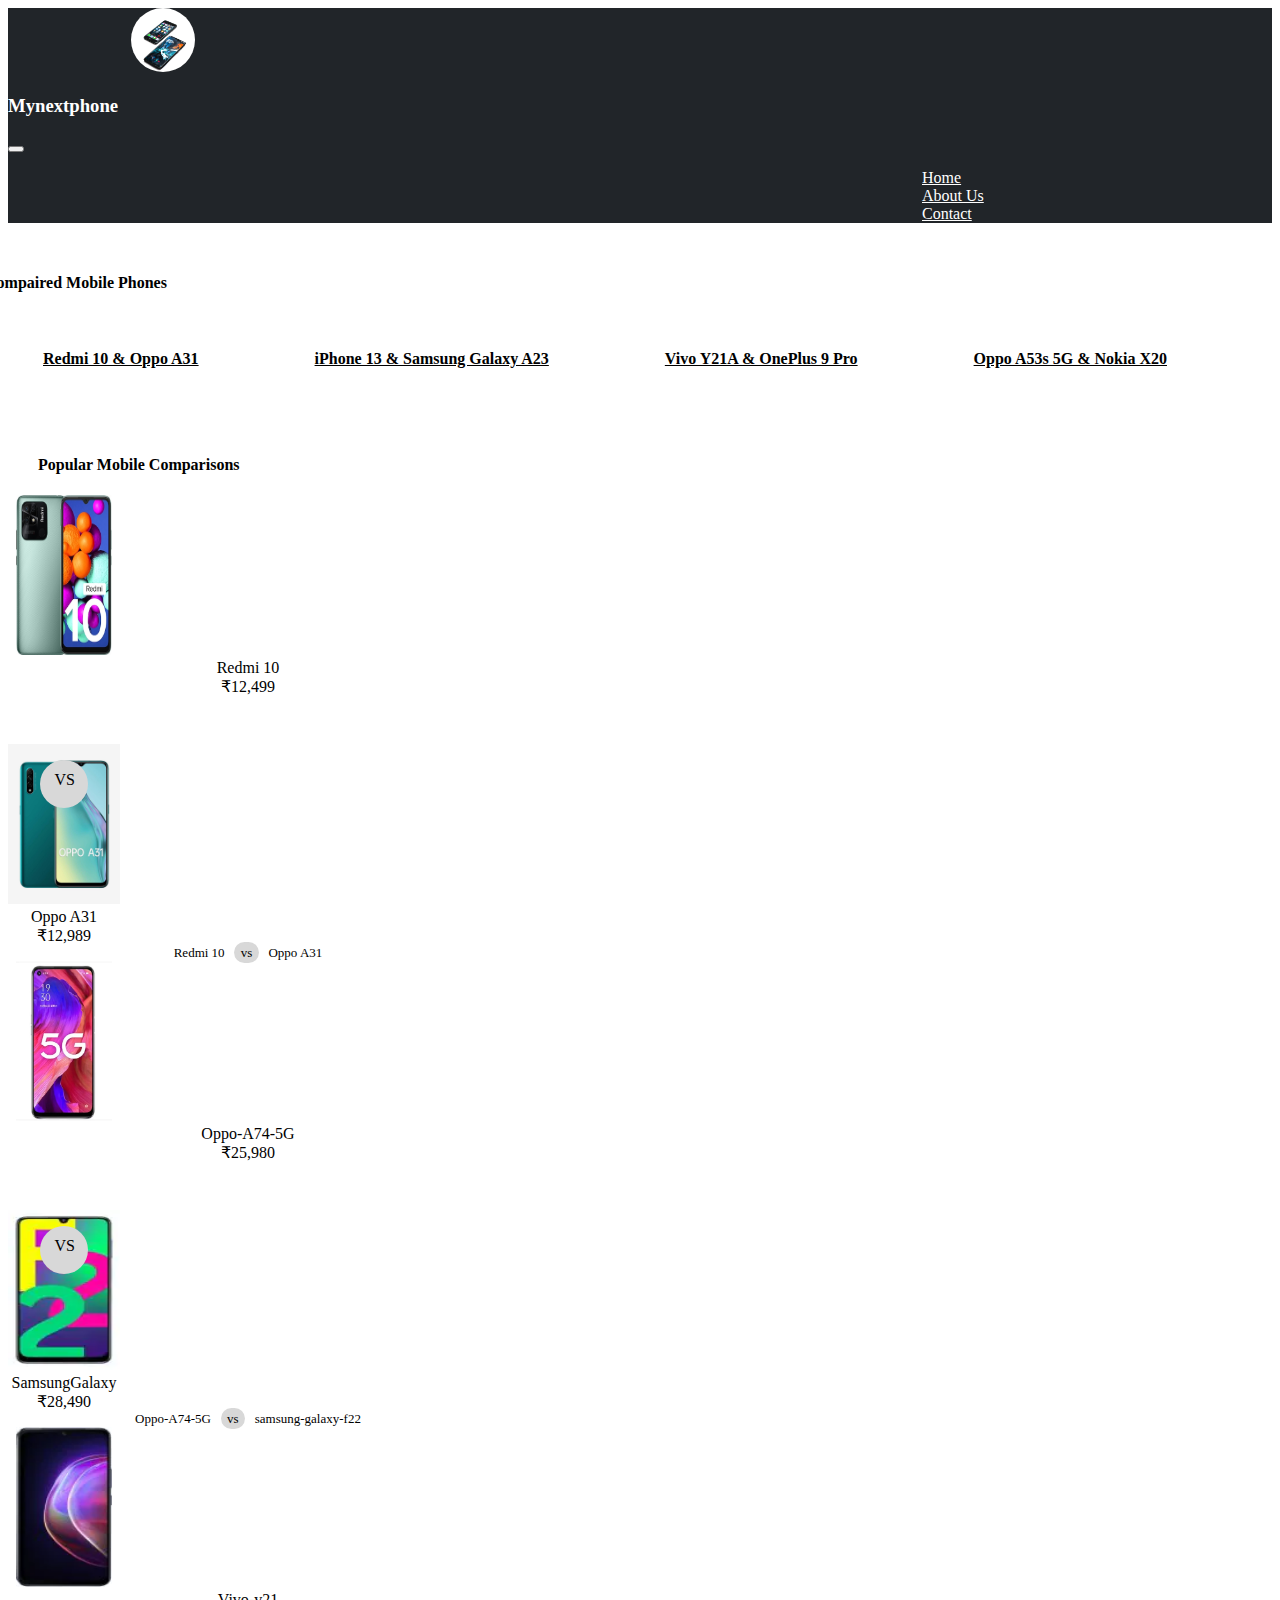
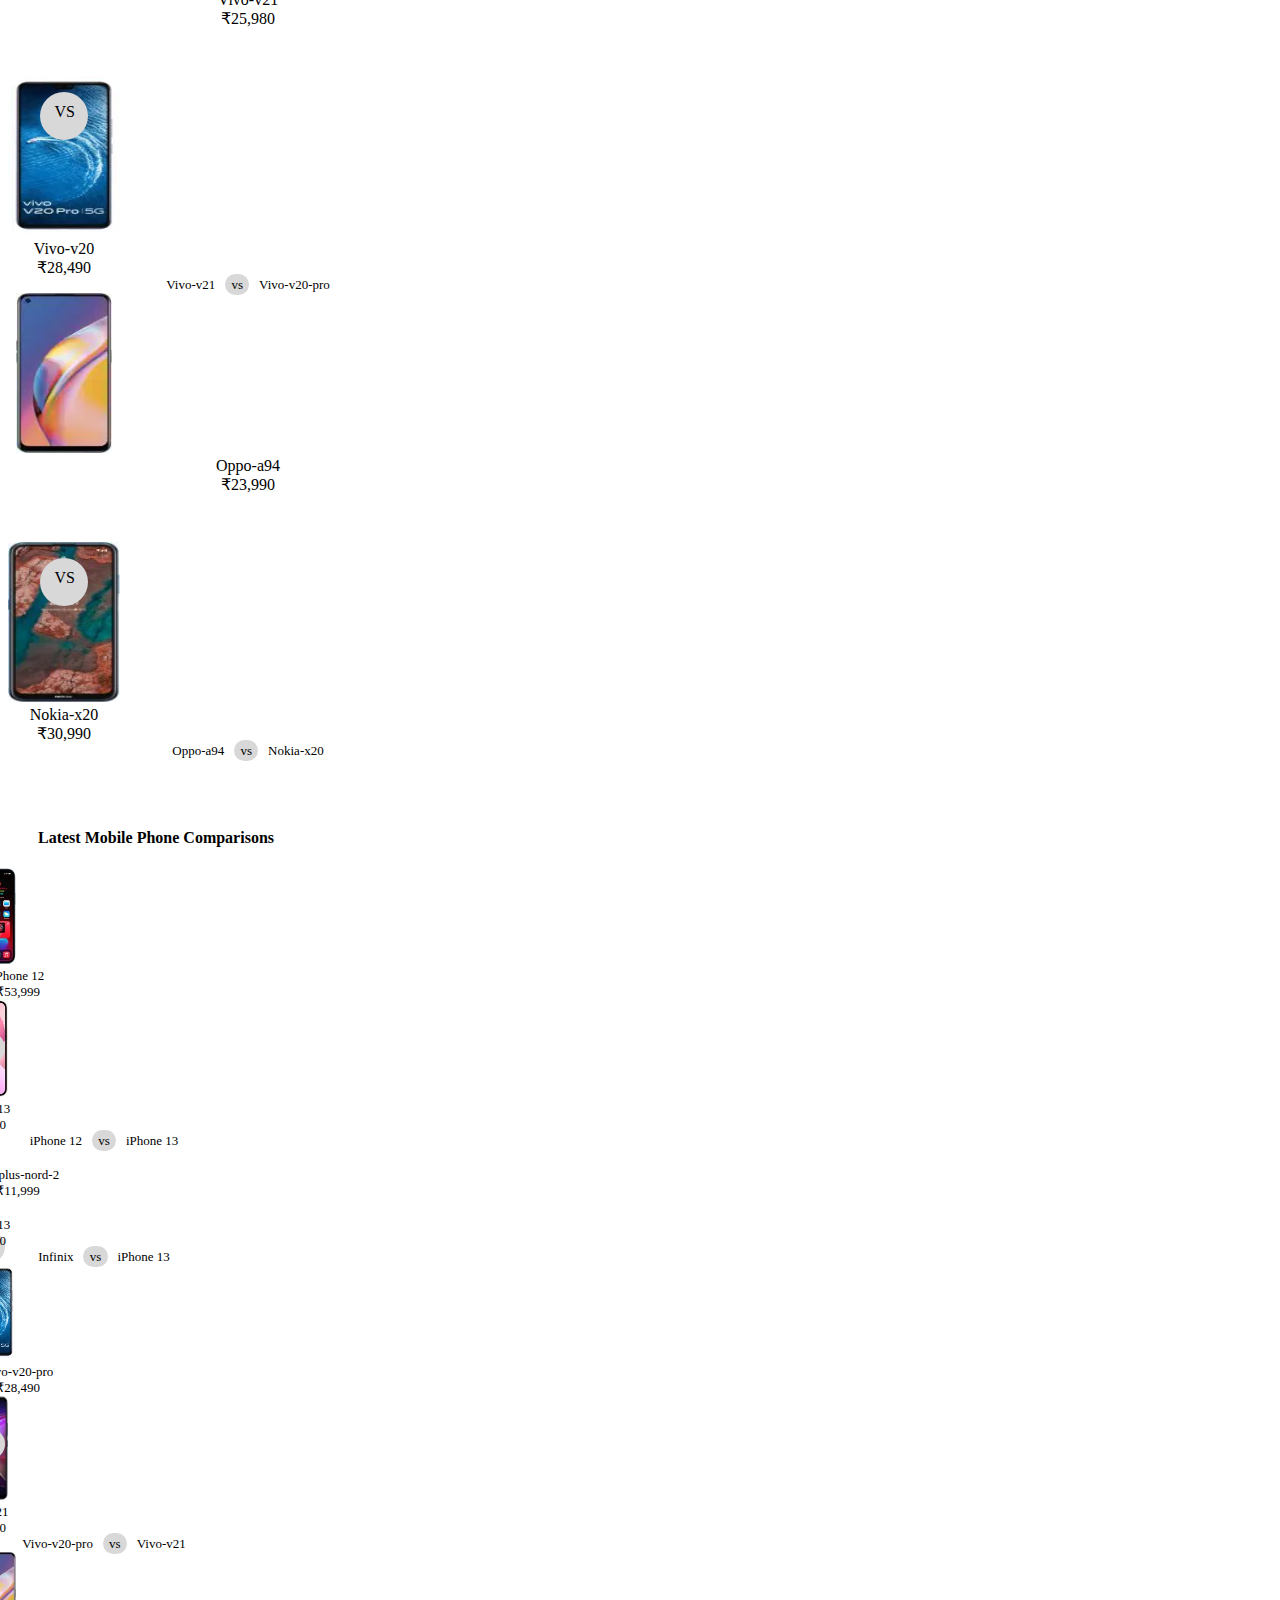
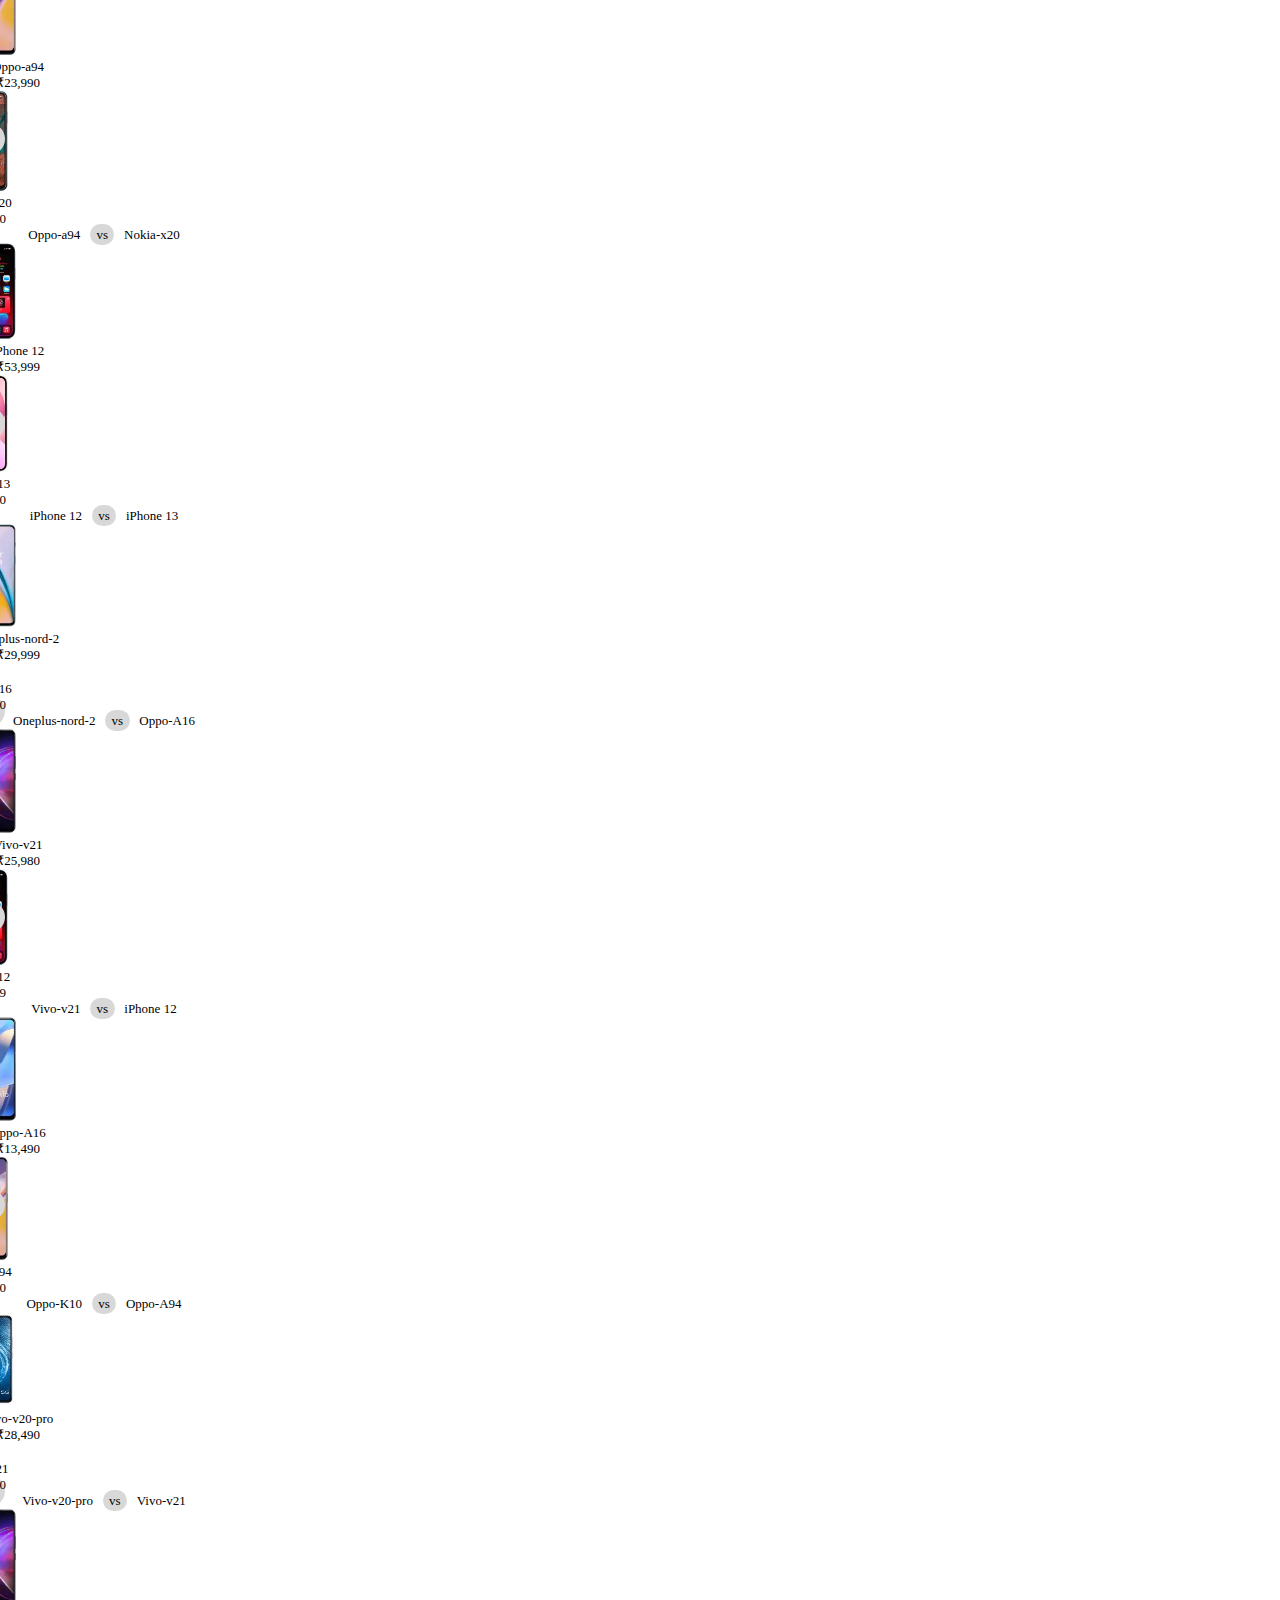
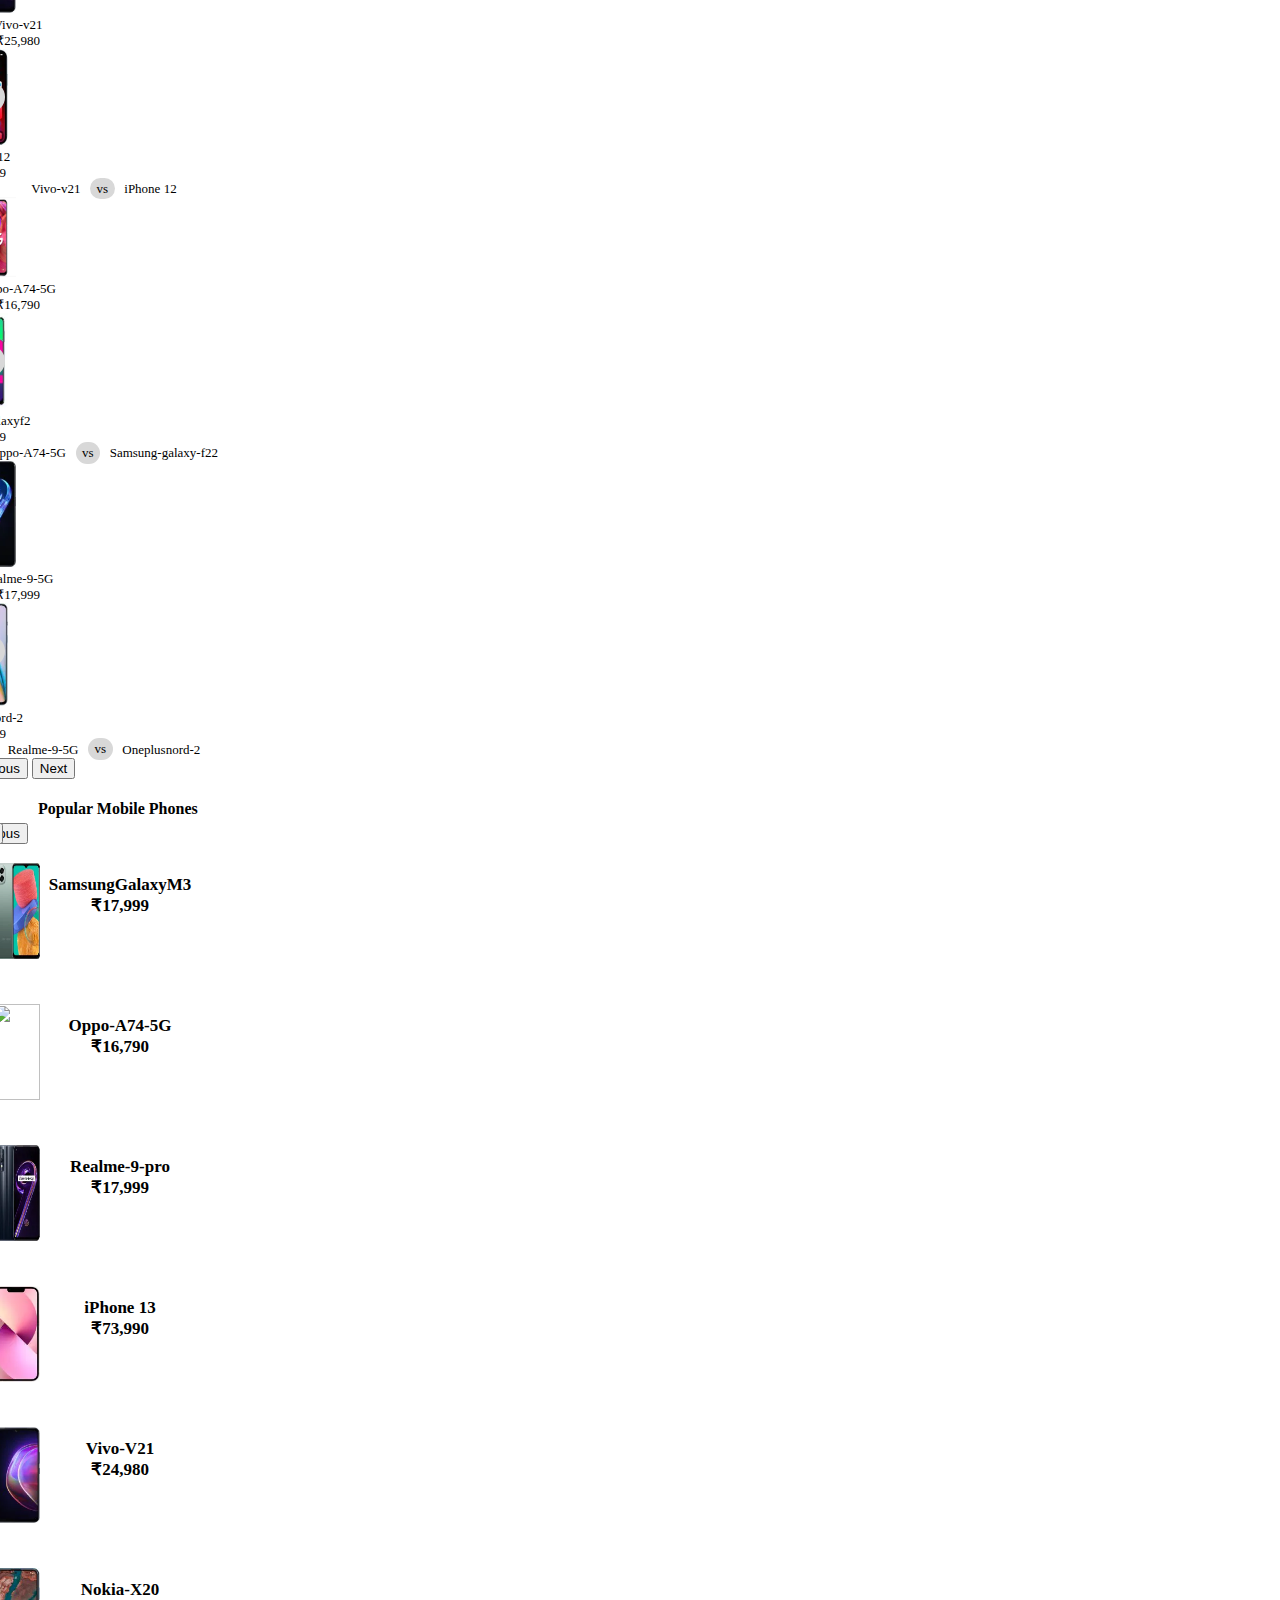
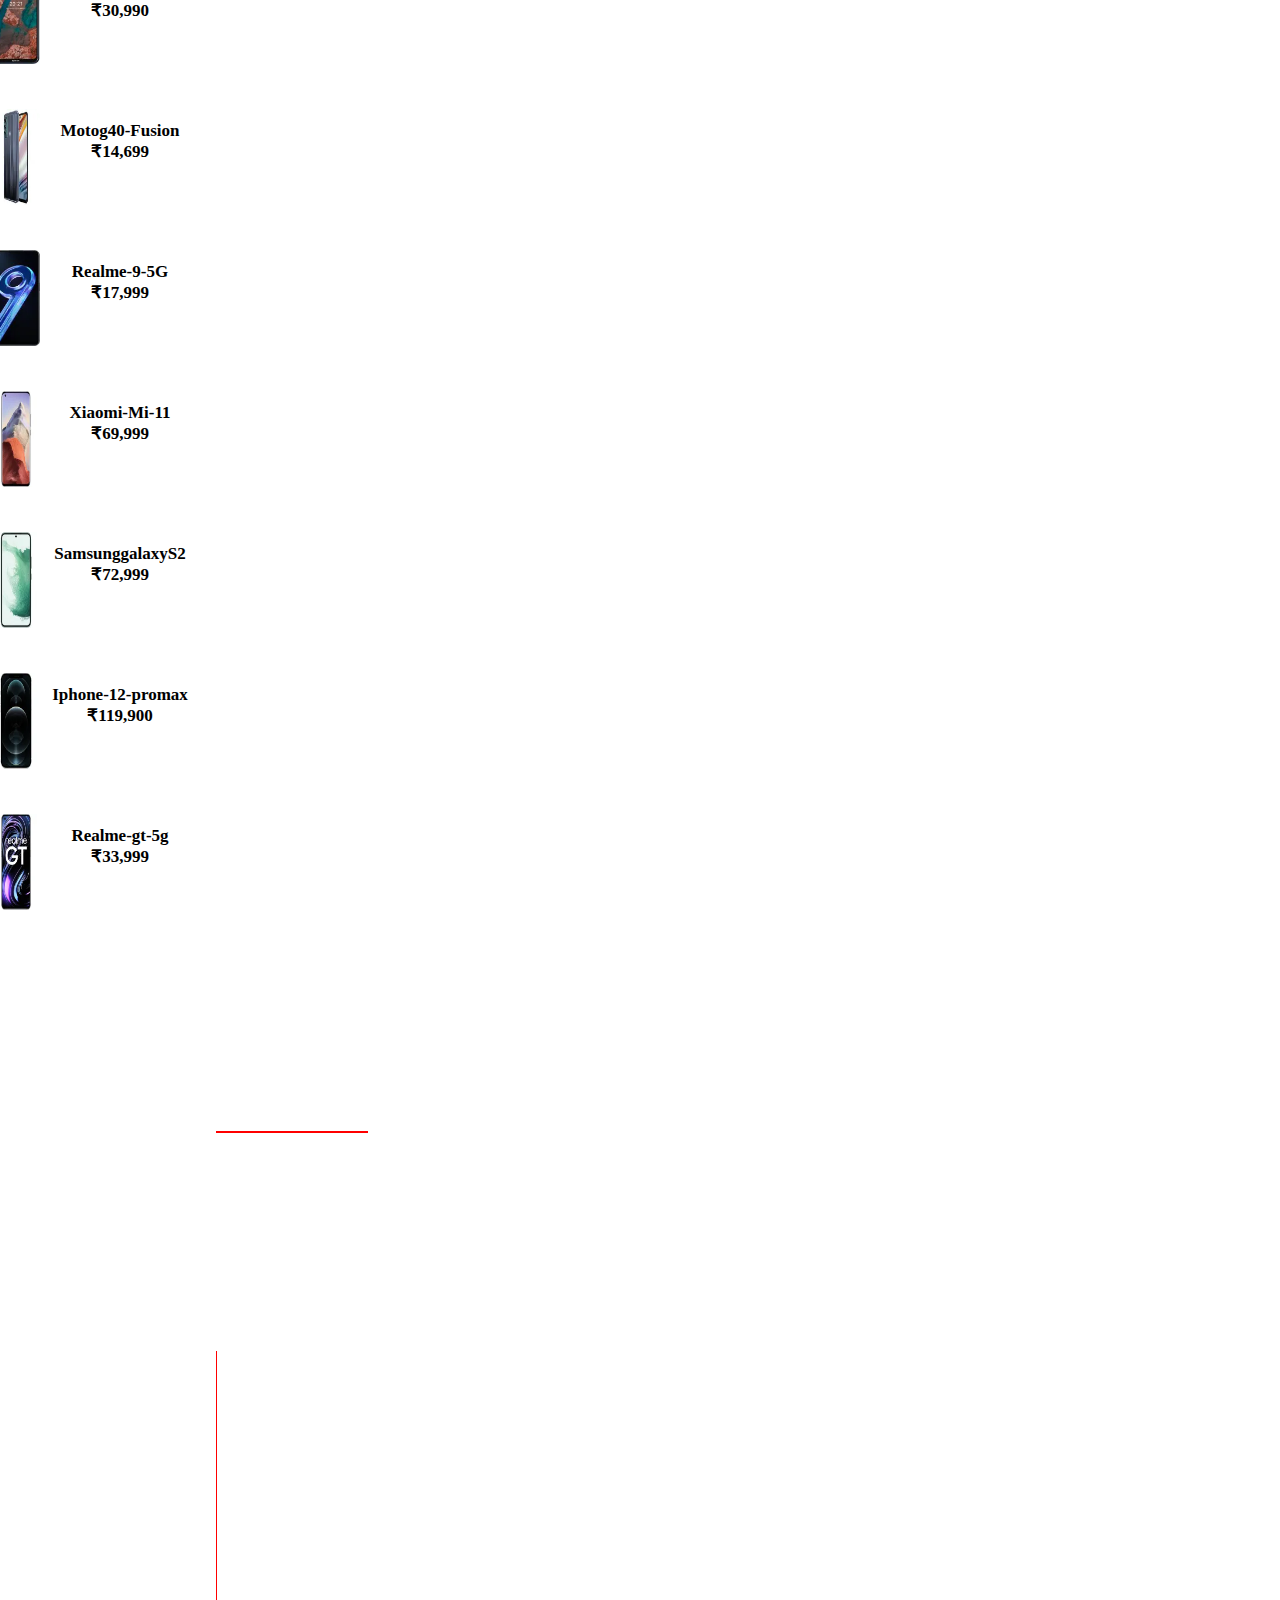
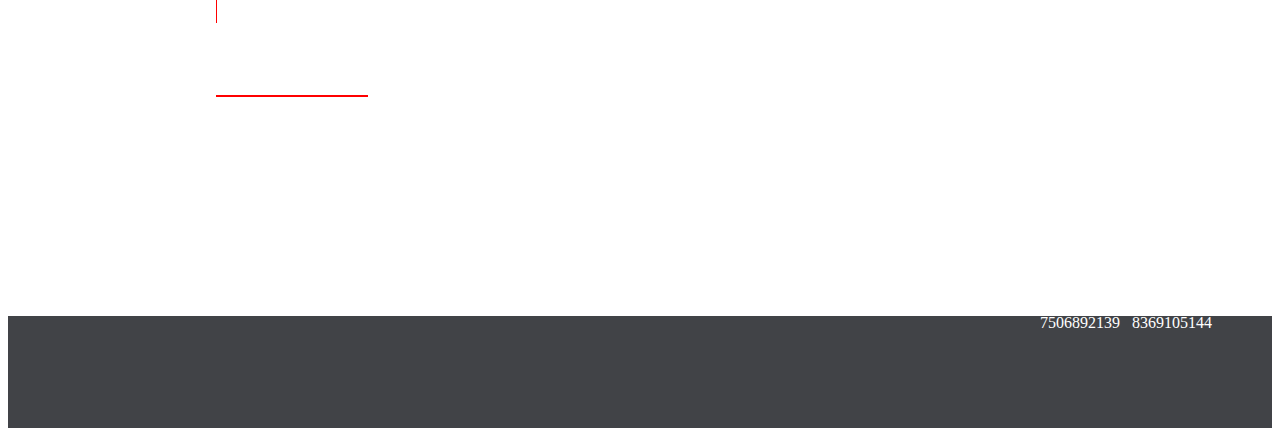
==== commit 8f29a5df: "index.html" ====
--- a/index.html
+++ b/index.html
@@ -19,7 +19,7 @@
         <!-- navbar -->
         <nav class="navbar navbar-expand-lg navbar-light bg-light">
             <div class="container-fluid">
-                <a class="navbar-brand" href="#"><img src="C:/111_vishal/images/logo.jpg" alt=""></a><h3 class="heading3">Mynextphone</h3>
+                <a class="navbar-brand" href="#"><img src="./images/logo.jpg" alt=""></a><h3 class="heading3">Mynextphone</h3>
                 <button class="navbar-toggler" type="button" data-bs-toggle="collapse"
                     data-bs-target="#navbarSupportedContent" aria-controls="navbarSupportedContent"
                     aria-expanded="false" aria-label="Toggle navigation">
@@ -31,7 +31,7 @@
                             <a class="nav-link active" aria-current="page" href="#">Home</a>
                         </li>
                         <li class="nav-item">
-                            <a class="nav-link" href="C:/111_vishal/About.html" target="_blank">About Us</a>
+                            <a class="nav-link" href="./About.html" target="_blank">About Us</a>
                         </li>
                         <!-- <li class="nav-item dropdown">
                     <a class="nav-link dropdown-toggle" href="#" id="navbarDropdown" role="button" data-bs-toggle="dropdown" aria-expanded="false">
@@ -70,10 +70,10 @@
                                     <td><h4 class="head1">Compaired Mobile Phones</h4></td>
                                 </tr>
                                 <tr>
-                                    <th><a href="file:///C:/111_vishal/Redmi_10%20&%20Oppo_A31.html" class="href1">Redmi 10 & Oppo A31</a></th>
-                                    <th><a href="file:///C:/111_vishal/iPhone_13%20Samsung%20Galaxy_A23.html" class="href1">iPhone 13 & Samsung Galaxy A23</a></th>
-                                    <th><a href="file:///C:/111_vishal/Vivo_Y21A%20&%20OnePlus_9%20Pro.html" class="href1">Vivo Y21A & OnePlus 9 Pro</a></th>
-                                    <th><a href="file:///C:/111_vishal/Oppo%20A53s%205G%20&%20Nokia%20X20.html" class="href1">Oppo A53s 5G & Nokia X20</a></th>
+                                    <th><a href="./Redmi_10%20&%20Oppo_A31.html" class="href1">Redmi 10 & Oppo A31</a></th>
+                                    <th><a href="./iPhone_13%20Samsung%20Galaxy_A23.html" class="href1">iPhone 13 & Samsung Galaxy A23</a></th>
+                                    <th><a href="./Vivo_Y21A%20&%20OnePlus_9%20Pro.html" class="href1">Vivo Y21A & OnePlus 9 Pro</a></th>
+                                    <th><a href="./Oppo%20A53s%205G%20&%20Nokia%20X20.html" class="href1">Oppo A53s 5G & Nokia X20</a></th>
                                 </tr>
                             </table>
                         </div>
@@ -98,7 +98,7 @@
                             <div class="card-body">
                                 <div class="row">
                                     <div class="col-md-4 col-sm-4 col-lg-4">
-                                        <img src="C:/111_vishal/images/redmi-10.jpg" alt="" class="image1">
+                                        <img src="./images/redmi-10.jpg" alt="" class="image1">
                                         <div class="info_box">
                                             <span class="phone_name">Redmi 10</span><br><span
                                                 class="price">	₹12,499</span>
@@ -108,7 +108,7 @@
                                         <div class="round"><span>VS</span></div>
                                     </div>
                                     <div class="col-md-4 col-sm-4 col-lg-4">
-                                        <img src="C:/111_vishal/images/oppo-A31.jpeg" alt="" class="image2">
+                                        <img src="./images/oppo-A31.jpeg" alt="" class="image2">
                                         <div class="info_box2">
                                             <span class="phone_name">Oppo A31</span><br><span
                                                 class="price">₹12,989</span>
@@ -132,7 +132,7 @@
                             <div class="card-body">
                                 <div class="row">
                                     <div class="col-md-4 col-sm-4 col-lg-4">
-                                        <img src="C:/111_vishal/images/Oppo-A74-5G.jpg" alt="" class="image1">
+                                        <img src="./images/Oppo-A74-5G.jpg" alt="" class="image1">
                                         <div class="info_box">
                                             <span class="phone_name">Oppo-A74-5G</span><br><span
                                                 class="price">₹25,980</span>
@@ -142,7 +142,7 @@
                                         <div class="round"><span>VS</span></div>
                                     </div>
                                     <div class="col-md-4 col-sm-4 col-lg-4">
-                                        <img src="C:/111_vishal/images/samsung-galaxy-f22.webp" alt="" class="image2">
+                                        <img src="./images/samsung-galaxy-f22.webp" alt="" class="image2">
                                         <div class="info_box2">
                                             <span class="phone_name">SamsungGalaxy</span><br><span
                                                 class="price">₹28,490</span>
@@ -172,7 +172,7 @@
                             <div class="card-body">
                                 <div class="row">
                                     <div class="col-md-4 col-sm-4 col-lg-4">
-                                        <img src="C:/111_vishal/images/vivo-v21.webp" alt="" class="image1">
+                                        <img src="./images/vivo-v21.webp" alt="" class="image1">
                                         <div class="info_box">
                                             <span class="phone_name">Vivo-v21</span><br><span
                                                 class="price">₹25,980</span>
@@ -182,7 +182,7 @@
                                         <div class="round"><span>VS</span></div>
                                     </div>
                                     <div class="col-md-4 col-sm-4 col-lg-4">
-                                        <img src="C:/111_vishal/images/vivo-v20-pro.webp" alt="" class="image2">
+                                        <img src="./images/vivo-v20-pro.webp" alt="" class="image2">
                                         <div class="info_box2">
                                             <span class="phone_name">Vivo-v20</span><br><span
                                                 class="price">₹28,490</span>
@@ -206,7 +206,7 @@
                             <div class="card-body">
                                 <div class="row">
                                     <div class="col-md-4 col-sm-4 col-lg-4">
-                                        <img src="C:/111_vishal/images/oppo-a94.webp" alt="" class="image1">
+                                        <img src="./images/oppo-a94.webp" alt="" class="image1">
                                         <div class="info_box">
                                             <span class="phone_name">Oppo-a94</span><br><span
                                                 class="price">₹23,990</span>
@@ -216,7 +216,7 @@
                                         <div class="round"><span>VS</span></div>
                                     </div>
                                     <div class="col-md-4 col-sm-4 col-lg-4">
-                                        <img src="C:/111_vishal/images/nokia-x20.webp" alt="" class="image2">
+                                        <img src="./images/nokia-x20.webp" alt="" class="image2">
                                         <div class="info_box2">
                                             <span class="phone_name">Nokia-x20</span><br><span
                                                 class="price">₹30,990</span>
@@ -251,7 +251,7 @@
                                         <div class="card-body">
                                             <div class="row">
                                                 <div class="col-md-4 col-sm-4 col-lg-4">
-                                                    <img src="C:/111_vishal/images/iphone-12.webp" alt="" class="image1_slide">
+                                                    <img src="./images/iphone-12.webp" alt="" class="image1_slide">
                                                     <div class="info_box_1">
                                                         <span class="phone_name_1">iPhone 12</span><br><span
                                                             class="price_1">₹53,999</span>
@@ -261,7 +261,7 @@
                                                     <div class="round_slide"><span>VS</span></div>
                                                 </div>
                                                 <div class="col-md-4 col-sm-4 col-lg-4">
-                                                    <img src="C:/111_vishal/images/iphone-13.webp" alt="" class="image2_slide">
+                                                    <img src="./images/iphone-13.webp" alt="" class="image2_slide">
                                                     <div class="info_box3">
                                                         <span class="phone_name_1">iPhone 13</span><br><span
                                                             class="price_1">₹73,990</span>
@@ -285,7 +285,7 @@
                                         <div class="card-body">
                                             <div class="row">
                                                 <div class="col-md-4 col-sm-4 col-lg-4">
-                                                    <img src="C:/111_vishal/images/Oneplus-nord-2-5g.webp" alt="" class="image1_slide">
+                                                    <img src="./images/Oneplus-nord-2-5g.webp" alt="" class="image1_slide">
                                                     <div class="info_box_1">
                                                         <span class="phone_name_1">Oneplus-nord-2</span><br><span
                                                             class="price_1">₹11,999</span>
@@ -295,7 +295,7 @@
                                                     <div class="round_slide"><span>VS</span></div>
                                                 </div>
                                                 <div class="col-md-4 col-sm-4 col-lg-4">
-                                                    <img src="C:/111_vishal/images/iphone-13.webp" alt="" class="image2_slide">
+                                                    <img src="./iphone-13.webp" alt="" class="image2_slide">
                                                     <div class="info_box3">
                                                         <span class="phone_name_1">iPhone 13</span><br><span
                                                             class="price_1">₹73,990</span>
@@ -319,7 +319,7 @@
                                         <div class="card-body">
                                             <div class="row">
                                                 <div class="col-md-4 col-sm-4 col-lg-4">
-                                                    <img src="C:/111_vishal/images/vivo-v20-pro.webp" alt="" class="image1_slide">
+                                                    <img src="./images/vivo-v20-pro.webp" alt="" class="image1_slide">
                                                     <div class="info_box_1">
                                                         <span class="phone_name_1">Vivo-v20-pro</span><br><span
                                                             class="price_1">₹28,490</span>
@@ -329,7 +329,7 @@
                                                     <div class="round_slide"><span>VS</span></div>
                                                 </div>
                                                 <div class="col-md-4 col-sm-4 col-lg-4">
-                                                    <img src="C:/111_vishal/images/vivo-v21.webp" alt="" class="image2_slide">
+                                                    <img src="./images/vivo-v21.webp" alt="" class="image2_slide">
                                                     <div class="info_box3">
                                                         <span class="phone_name_1">Vivo-v21</span><br><span
                                                             class="price_1">₹25,980</span>
@@ -353,7 +353,7 @@
                                         <div class="card-body">
                                             <div class="row">
                                                 <div class="col-md-4 col-sm-4 col-lg-4">
-                                                    <img src="C:/111_vishal/images/oppo-a94.webp" alt="" class="image1_slide">
+                                                    <img src="./images/oppo-a94.webp" alt="" class="image1_slide">
                                                     <div class="info_box_1">
                                                         <span class="phone_name_1">Oppo-a94</span><br><span
                                                             class="price_1">₹23,990</span>
@@ -363,7 +363,7 @@
                                                     <div class="round_slide"><span>VS</span></div>
                                                 </div>
                                                 <div class="col-md-4 col-sm-4 col-lg-4">
-                                                    <img src="C:/111_vishal/images/nokia-x20.webp" alt="" class="image2_slide">
+                                                    <img src="./images/nokia-x20.webp" alt="" class="image2_slide">
                                                     <div class="info_box3">
                                                         <span class="phone_name_1">Nokia-x20</span><br><span
                                                             class="price_1">₹30,990</span>
@@ -391,7 +391,7 @@
                                         <div class="card-body">
                                             <div class="row">
                                                 <div class="col-md-4 col-sm-4 col-lg-4">
-                                                    <img src="C:/111_vishal/images/iphone-12.webp" alt="" class="image1_slide">
+                                                    <img src="./images/iphone-12.webp" alt="" class="image1_slide">
                                                     <div class="info_box_1">
                                                         <span class="phone_name_1">iPhone 12</span><br><span
                                                             class="price_1">₹53,999</span>
@@ -401,7 +401,7 @@
                                                     <div class="round_slide"><span>VS</span></div>
                                                 </div>
                                                 <div class="col-md-4 col-sm-4 col-lg-4">
-                                                    <img src="C:/111_vishal/images/iphone-13.webp" alt="" class="image2_slide">
+                                                    <img src="./images/iphone-13.webp" alt="" class="image2_slide">
                                                     <div class="info_box3">
                                                         <span class="phone_name_1">iPhone 13</span><br><span
                                                             class="price_1">₹73,990</span>
@@ -425,7 +425,7 @@
                                         <div class="card-body">
                                             <div class="row">
                                                 <div class="col-md-4 col-sm-4 col-lg-4">
-                                                    <img src="C:/111_vishal/images/oneplus-nord-2-5g.webp" alt="" class="image1_slide">
+                                                    <img src="./images/oneplus-nord-2-5g.webp" alt="" class="image1_slide">
                                                     <div class="info_box_1">
                                                         <span class="phone_name_1">Oneplus-nord-2</span><br><span
                                                             class="price_1">₹29,999</span>
@@ -435,7 +435,7 @@
                                                     <div class="round_slide"><span>VS</span></div>
                                                 </div>
                                                 <div class="col-md-4 col-sm-4 col-lg-4">
-                                                    <img src="C:/111_vishal/images/oppo-a16.webp" alt="" class="image2_slide">
+                                                    <img src="./oppo-a16.webp" alt="" class="image2_slide">
                                                     <div class="info_box3">
                                                         <span class="phone_name_1">Oppo-A16</span><br><span
                                                             class="price_1">₹13,490</span>
@@ -459,7 +459,7 @@
                                         <div class="card-body">
                                             <div class="row">
                                                 <div class="col-md-4 col-sm-4 col-lg-4">
-                                                    <img src="C:/111_vishal/images/vivo-v21.webp" alt="" class="image1_slide">
+                                                    <img src="./images/vivo-v21.webp" alt="" class="image1_slide">
                                                     <div class="info_box_1">
                                                         <span class="phone_name_1">Vivo-v21</span><br><span
                                                             class="price_1">₹25,980</span>
@@ -469,7 +469,7 @@
                                                     <div class="round_slide"><span>VS</span></div>
                                                 </div>
                                                 <div class="col-md-4 col-sm-4 col-lg-4">
-                                                    <img src="C:/111_vishal/images/iphone-12.webp" alt="" class="image2_slide">
+                                                    <img src="./images/iphone-12.webp" alt="" class="image2_slide">
                                                     <div class="info_box3">
                                                         <span class="phone_name_1">iPhone 12</span><br><span
                                                             class="price_1">₹53,999</span>
@@ -493,7 +493,7 @@
                                         <div class="card-body">
                                             <div class="row">
                                                 <div class="col-md-4 col-sm-4 col-lg-4">
-                                                    <img src="C:/111_vishal/images/oppo-a16.webp" alt="" class="image1_slide">
+                                                    <img src="./images/oppo-a16.webp" alt="" class="image1_slide">
                                                     <div class="info_box_1">
                                                         <span class="phone_name_1">Oppo-A16</span><br><span
                                                             class="price_1">₹13,490</span>
@@ -503,7 +503,7 @@
                                                     <div class="round_slide"><span>VS</span></div>
                                                 </div>
                                                 <div class="col-md-4 col-sm-4 col-lg-4">
-                                                    <img src="C:/111_vishal/images/oppo-a94.webp" alt="" class="image2_slide">
+                                                    <img src="./images/oppo-a94.webp" alt="" class="image2_slide">
                                                     <div class="info_box3">
                                                         <span class="phone_name_1">Oppo-A94</span><br><span
                                                             class="price_1">₹23,990</span>
@@ -531,7 +531,7 @@
                                         <div class="card-body">
                                             <div class="row">
                                                 <div class="col-md-4 col-sm-4 col-lg-4">
-                                                    <img src="C:/111_vishal/images/vivo-v20-pro.webp" alt="" class="image1_slide">
+                                                    <img src="./images/vivo-v20-pro.webp" alt="" class="image1_slide">
                                                     <div class="info_box_1">
                                                         <span class="phone_name_1">Vivo-v20-pro</span><br><span
                                                             class="price_1">₹28,490</span>
@@ -541,7 +541,7 @@
                                                     <div class="round_slide"><span>VS</span></div>
                                                 </div>
                                                 <div class="col-md-4 col-sm-4 col-lg-4">
-                                                    <img src="C:/111_vishal/images/vivo-v21.webp" alt="" class="image2_slide">
+                                                    <img src=".l/images/vivo-v21.webp" alt="" class="image2_slide">
                                                     <div class="info_box3">
                                                         <span class="phone_name_1">Vivo-v21</span><br><span
                                                             class="price_1">₹25,980</span>
@@ -565,7 +565,7 @@
                                         <div class="card-body">
                                             <div class="row">
                                                 <div class="col-md-4 col-sm-4 col-lg-4">
-                                                    <img src="C:/111_vishal/images/vivo-v21.webp" alt="" class="image1_slide">
+                                                    <img src="./images/vivo-v21.webp" alt="" class="image1_slide">
                                                     <div class="info_box_1">
                                                         <span class="phone_name_1">Vivo-v21</span><br><span
                                                             class="price_1">₹25,980</span>
@@ -575,7 +575,7 @@
                                                     <div class="round_slide"><span>VS</span></div>
                                                 </div>
                                                 <div class="col-md-4 col-sm-4 col-lg-4">
-                                                    <img src="C:/111_vishal/images/iphone-12.webp" alt="" class="image2_slide">
+                                                    <img src="./images/iphone-12.webp" alt="" class="image2_slide">
                                                     <div class="info_box3">
                                                         <span class="phone_name_1">iPhone 12</span><br><span
                                                             class="price_1">₹53,999</span>
@@ -599,7 +599,7 @@
                                         <div class="card-body">
                                             <div class="row">
                                                 <div class="col-md-4 col-sm-4 col-lg-4">
-                                                    <img src="C:/111_vishal/images/Oppo-A74-5G.jpg" alt="" class="image1_slide">
+                                                    <img src="./images/Oppo-A74-5G.jpg" alt="" class="image1_slide">
                                                     <div class="info_box_1">
                                                         <span class="phone_name_1">Oppo-A74-5G</span><br><span
                                                             class="price_1">₹16,790</span>
@@ -609,7 +609,7 @@
                                                     <div class="round_slide"><span>VS</span></div>
                                                 </div>
                                                 <div class="col-md-4 col-sm-4 col-lg-4">
-                                                    <img src="C:/111_vishal/images/samsung-galaxy-f22.webp" alt="" class="image2_slide">
+                                                    <img src="./images/samsung-galaxy-f22.webp" alt="" class="image2_slide">
                                                     <div class="info_box3">
                                                         <span class="phone_name_1">Samsunggalaxyf2</span><br><span
                                                             class="price_1">₹12,989 </span>
@@ -633,7 +633,7 @@
                                         <div class="card-body">
                                             <div class="row">
                                                 <div class="col-md-4 col-sm-4 col-lg-4">
-                                                    <img src="C:/111_vishal/images/realme-9-5G.webp" alt="" class="image1_slide">
+                                                    <img src="./images/realme-9-5G.webp" alt="" class="image1_slide">
                                                     <div class="info_box_1">
                                                         <span class="phone_name_1">Realme-9-5G</span><br><span
                                                             class="price_1">₹17,999</span>
@@ -643,7 +643,7 @@
                                                     <div class="round_slide"><span>VS</span></div>
                                                 </div>
                                                 <div class="col-md-4 col-sm-4 col-lg-4">
-                                                    <img src="C:/111_vishal/images/oneplus-nord-2-5g.webp" alt="" class="image2_slide">
+                                                    <img src="./images/oneplus-nord-2-5g.webp" alt="" class="image2_slide">
                                                     <div class="info_box3">
                                                         <span class="phone_name_1">Oneplusnord-2</span><br><span
                                                             class="price_1">₹34,999</span>
@@ -694,7 +694,7 @@
                                         <div class="card-body">
                                             <div class="row">
                                                 <div class="col-md-4 col-sm-4 col-lg-4">
-                                                    <img src="C:/111_vishal/images/Samsung-Galaxy-M33.webp" alt="" class="image1_slide3">
+                                                    <img src="./images/Samsung-Galaxy-M33.webp" alt="" class="image1_slide3">
                                                     <div class="info_price3">
                                                         <span class="phone_name_1">SamsungGalaxyM3</span><br><span
                                                             class="price_1">₹17,999</span>
@@ -710,7 +710,7 @@
                                         <div class="card-body">
                                             <div class="row">
                                                 <div class="col-md-4 col-sm-4 col-lg-4">
-                                                    <img src="C:/111_vishal/images/Oppo-A74-5G.webp" alt="" class="image1_slide3">
+                                                    <img src="./images/Oppo-A74-5G.webp" alt="" class="image1_slide3">
                                                     <div class="info_price3">
                                                         <span class="phone_name_1">Oppo-A74-5G</span><br><span
                                                             class="price_1">₹16,790</span>
@@ -726,7 +726,7 @@
                                         <div class="card-body">
                                             <div class="row">
                                                 <div class="col-md-4 col-sm-4 col-lg-4">
-                                                    <img src="C:/111_vishal/images/realme-9-pro.webp" alt="" class="image1_slide3">
+                                                    <img src="./images/realme-9-pro.webp" alt="" class="image1_slide3">
                                                     <div class="info_price3">
                                                         <span class="phone_name_1">Realme-9-pro</span><br><span
                                                             class="price_1">₹17,999</span>
@@ -742,7 +742,7 @@
                                         <div class="card-body">
                                             <div class="row">
                                                 <div class="col-md-4 col-sm-4 col-lg-4">
-                                                    <img src="C:/111_vishal/images/iphone-13.webp" alt="" class="image1_slide3">
+                                                    <img src="./images/iphone-13.webp" alt="" class="image1_slide3">
                                                     <div class="info_price3">
                                                         <span class="phone_name_1">iPhone 13</span><br><span
                                                             class="price_1">₹73,990</span>
@@ -762,7 +762,7 @@
                                         <div class="card-body">
                                             <div class="row">
                                                 <div class="col-md-4 col-sm-4 col-lg-4">
-                                                    <img src="C:/111_vishal/images/vivo-v21.webp" alt="" class="image1_slide3">
+                                                    <img src="./images/vivo-v21.webp" alt="" class="image1_slide3">
                                                     <div class="info_price3">
                                                         <span class="phone_name_1">Vivo-V21</span><br><span
                                                             class="price_1">₹24,980</span>
@@ -778,7 +778,7 @@
                                         <div class="card-body">
                                             <div class="row">
                                                 <div class="col-md-4 col-sm-4 col-lg-4">
-                                                    <img src="C:/111_vishal/images/nokia-x20.webp" alt="" class="image1_slide3">
+                                                    <img src="./images/nokia-x20.webp" alt="" class="image1_slide3">
                                                     <div class="info_price3">
                                                         <span class="phone_name_1">Nokia-X20</span><br><span
                                                             class="price_1">₹30,990</span>
@@ -794,7 +794,7 @@
                                         <div class="card-body">
                                             <div class="row">
                                                 <div class="col-md-4 col-sm-4 col-lg-4">
-                                                    <img src="C:/111_vishal/images/motog40-fusion.webp" alt="" class="image1_slide3">
+                                                    <img src="./images/motog40-fusion.webp" alt="" class="image1_slide3">
                                                     <div class="info_price3">
                                                         <span class="phone_name_1">Motog40-Fusion</span><br><span
                                                             class="price_1">₹14,699</span>
@@ -810,7 +810,7 @@
                                         <div class="card-body">
                                             <div class="row">
                                                 <div class="col-md-4 col-sm-4 col-lg-4">
-                                                    <img src="C:/111_vishal/images/realme-9-5G.webp" alt="" class="image1_slide3">
+                                                    <img src="./images/realme-9-5G.webp" alt="" class="image1_slide3">
                                                     <div class="info_price3">
                                                         <span class="phone_name_1">Realme-9-5G</span><br><span
                                                             class="price_1">₹17,999</span>
@@ -830,7 +830,7 @@
                                         <div class="card-body">
                                             <div class="row">
                                                 <div class="col-md-4 col-sm-4 col-lg-4">
-                                                    <img src="C:/111_vishal/images/xiaomi-mi-11.webp" alt="" class="image1_slide3">
+                                                    <img src="./images/xiaomi-mi-11.webp" alt="" class="image1_slide3">
                                                     <div class="info_price3">
                                                         <span class="phone_name_1">Xiaomi-Mi-11</span><br><span
                                                             class="price_1">₹69,999</span>
@@ -846,7 +846,7 @@
                                         <div class="card-body">
                                             <div class="row">
                                                 <div class="col-md-4 col-sm-4 col-lg-4">
-                                                    <img src="C:/111_vishal/images/samsung-galaxy-s22.webp" alt="" class="image1_slide3">
+                                                    <img src="./images/samsung-galaxy-s22.webp" alt="" class="image1_slide3">
                                                     <div class="info_price3">
                                                         <span class="phone_name_1">SamsunggalaxyS2</span><br><span
                                                             class="price_1">₹72,999</span>
@@ -862,7 +862,7 @@
                                         <div class="card-body">
                                             <div class="row">
                                                 <div class="col-md-4 col-sm-4 col-lg-4">
-                                                    <img src="C:/111_vishal/images/iphone-12-pro-max.webp" alt="" class="image1_slide3">
+                                                    <img src="./images/iphone-12-pro-max.webp" alt="" class="image1_slide3">
                                                     <div class="info_price3">
                                                         <span class="phone_name_1">Iphone-12-promax</span><br><span
                                                             class="price_1">₹119,900</span>
@@ -878,7 +878,7 @@
                                         <div class="card-body">
                                             <div class="row">
                                                 <div class="col-md-4 col-sm-4 col-lg-4">
-                                                    <img src="C:/111_vishal/images/realme-gt-5g.webp" alt="" class="image1_slide3">
+                                                    <img src="./images/realme-gt-5g.webp" alt="" class="image1_slide3">
                                                     <div class="info_price3">
                                                         <span class="phone_name_1">Realme-gt-5g</span><br><span
                                                             class="price_1">₹33,999</span>
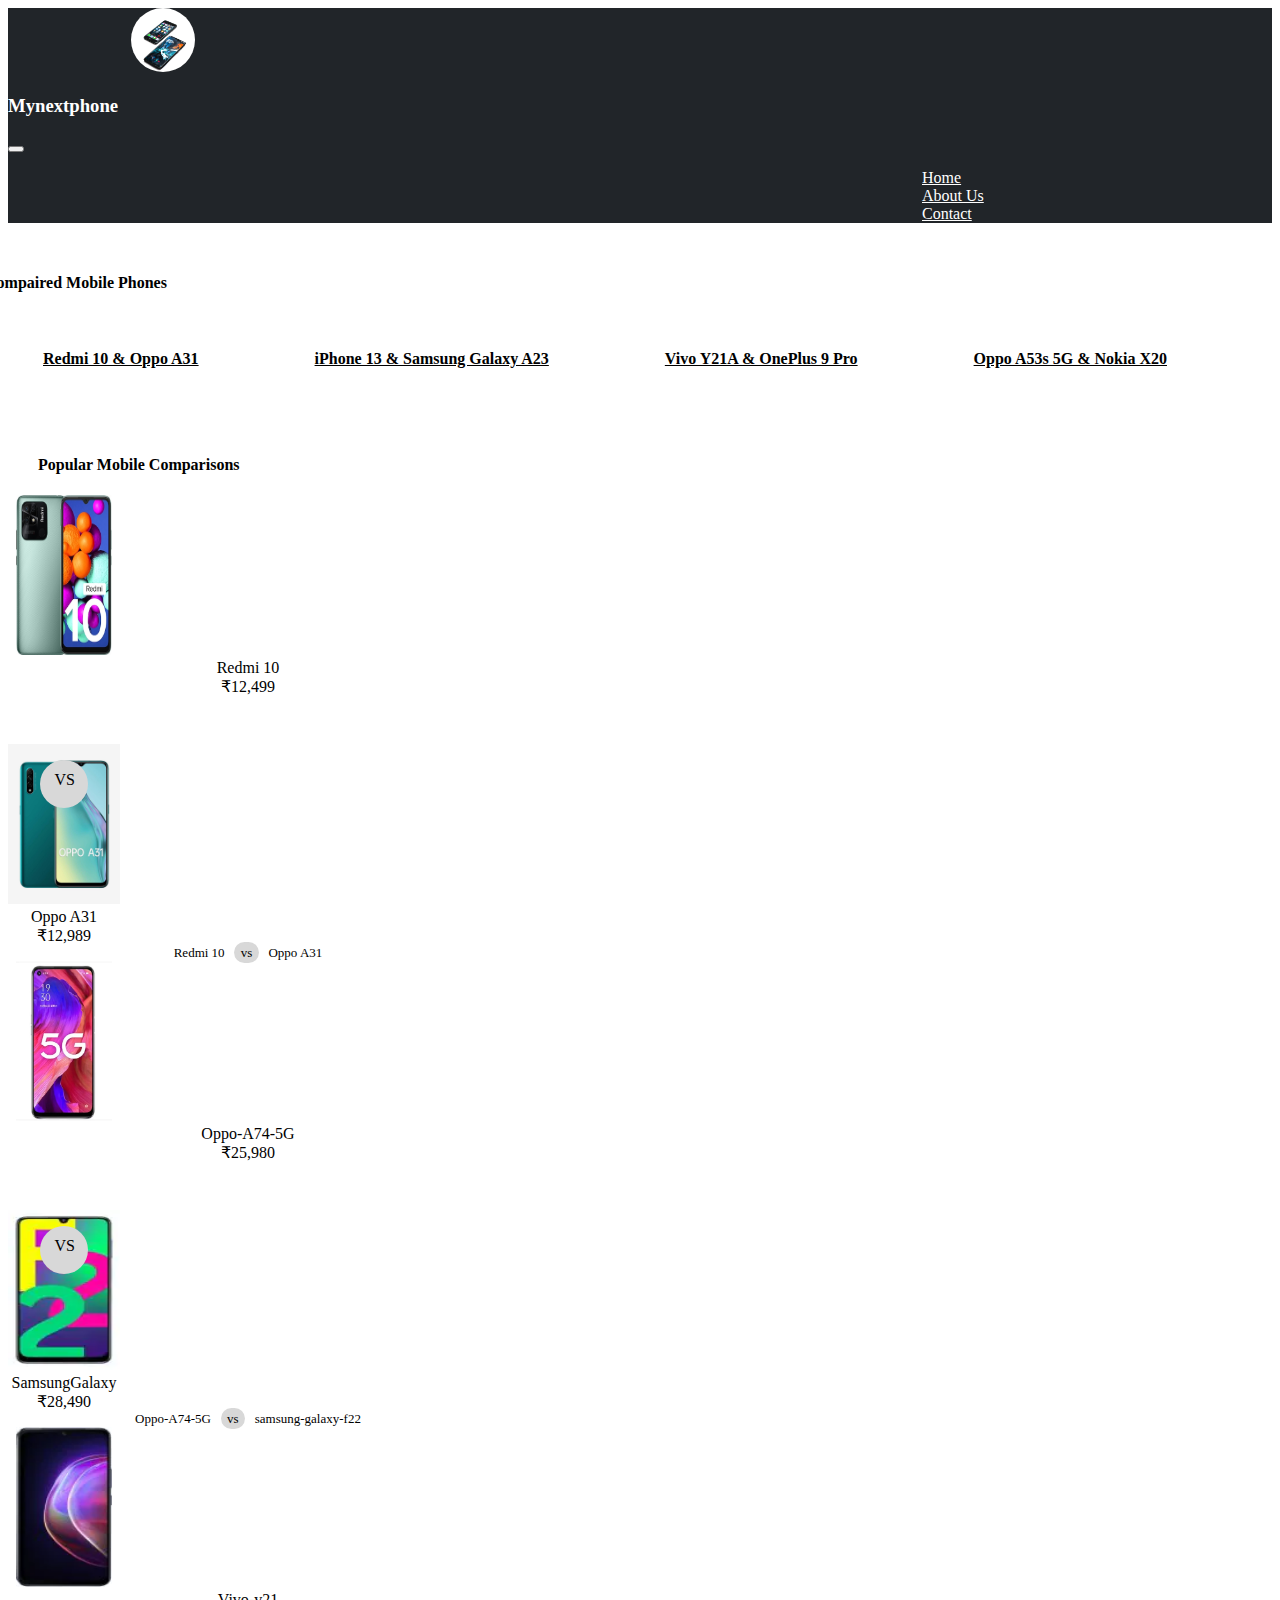
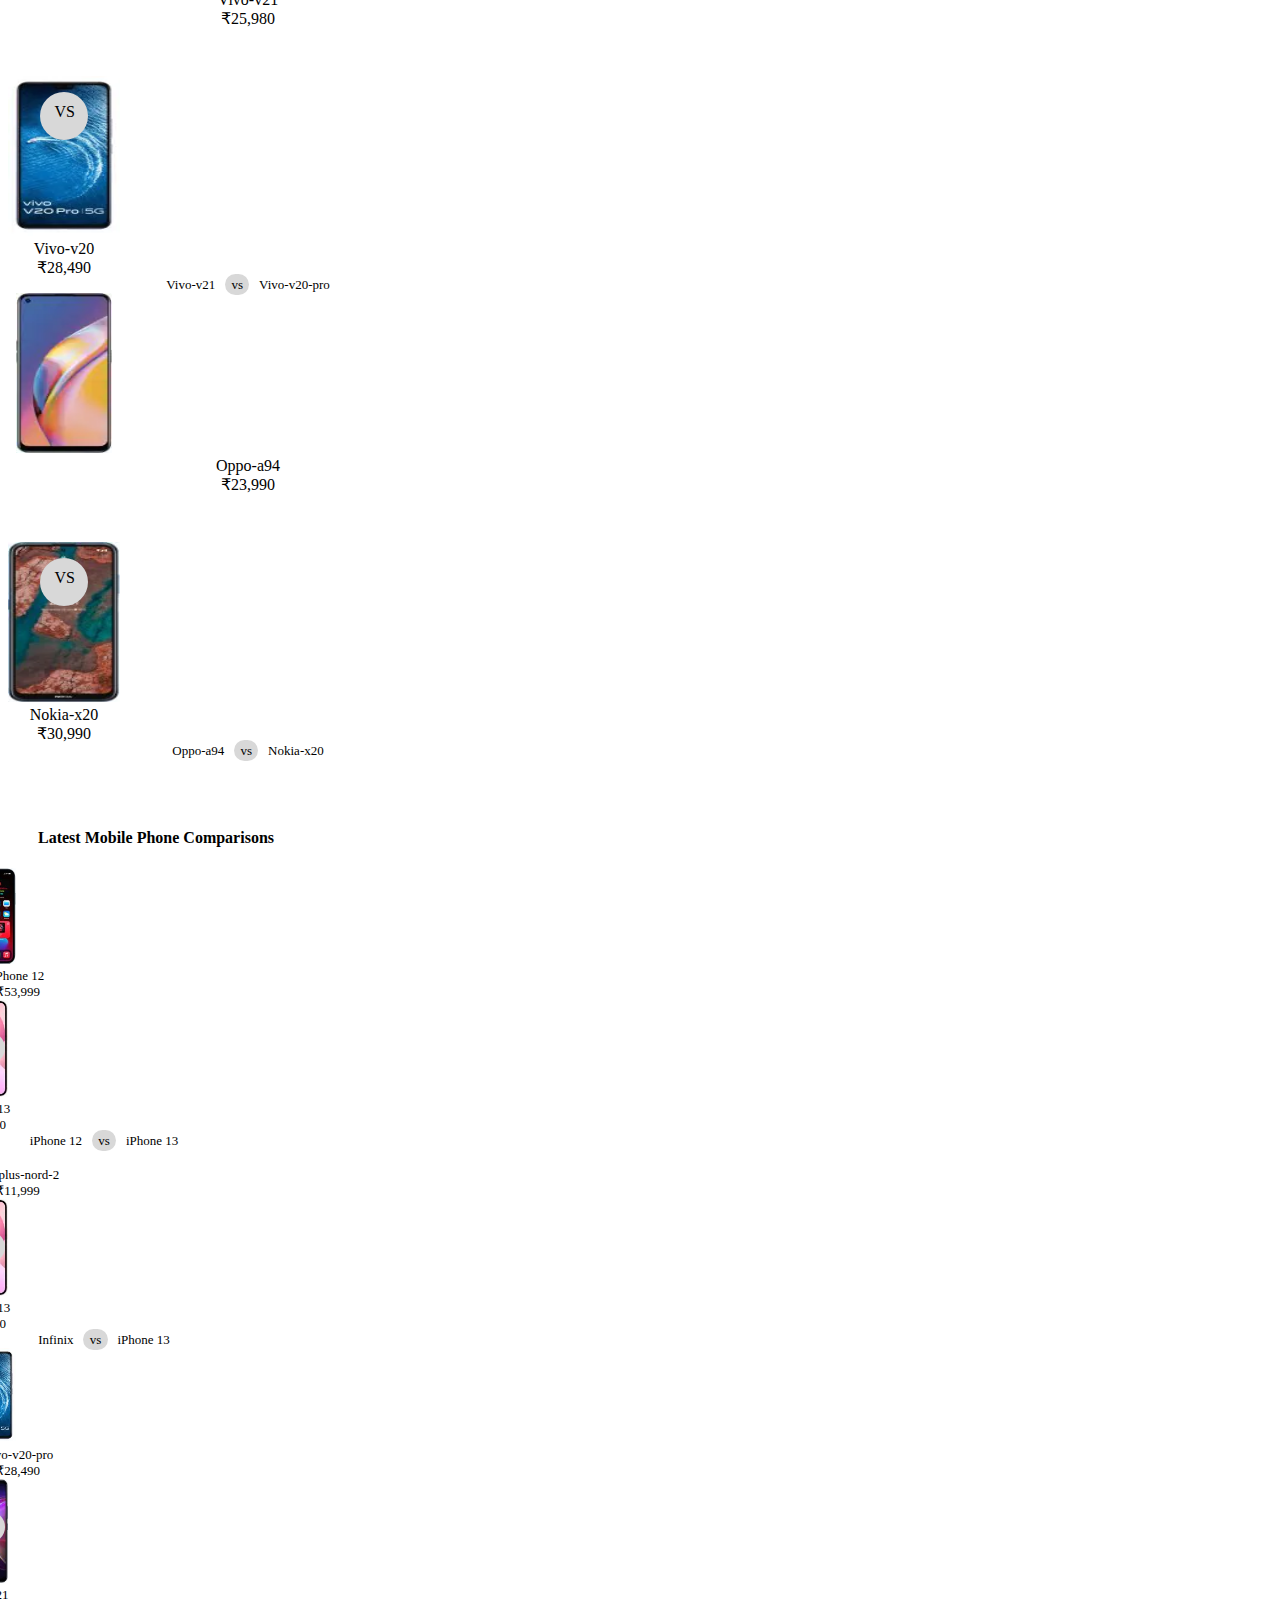
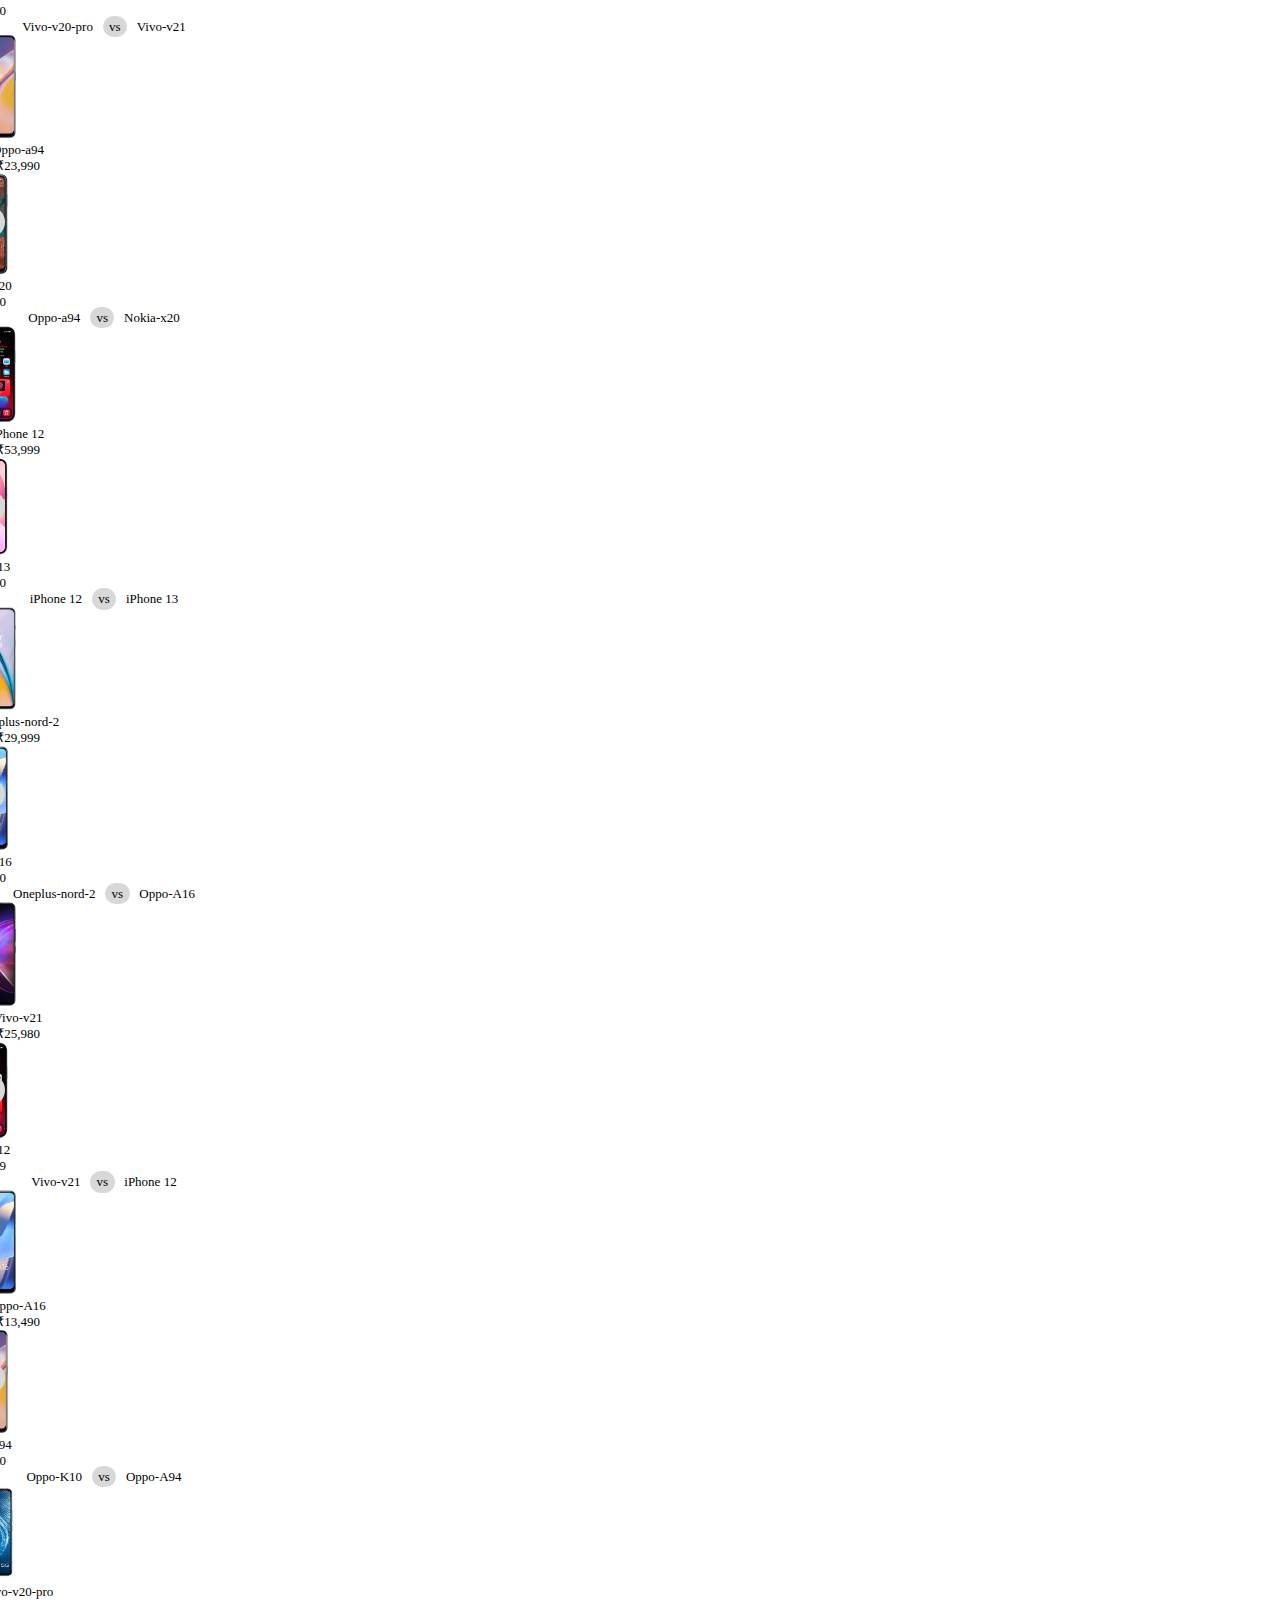
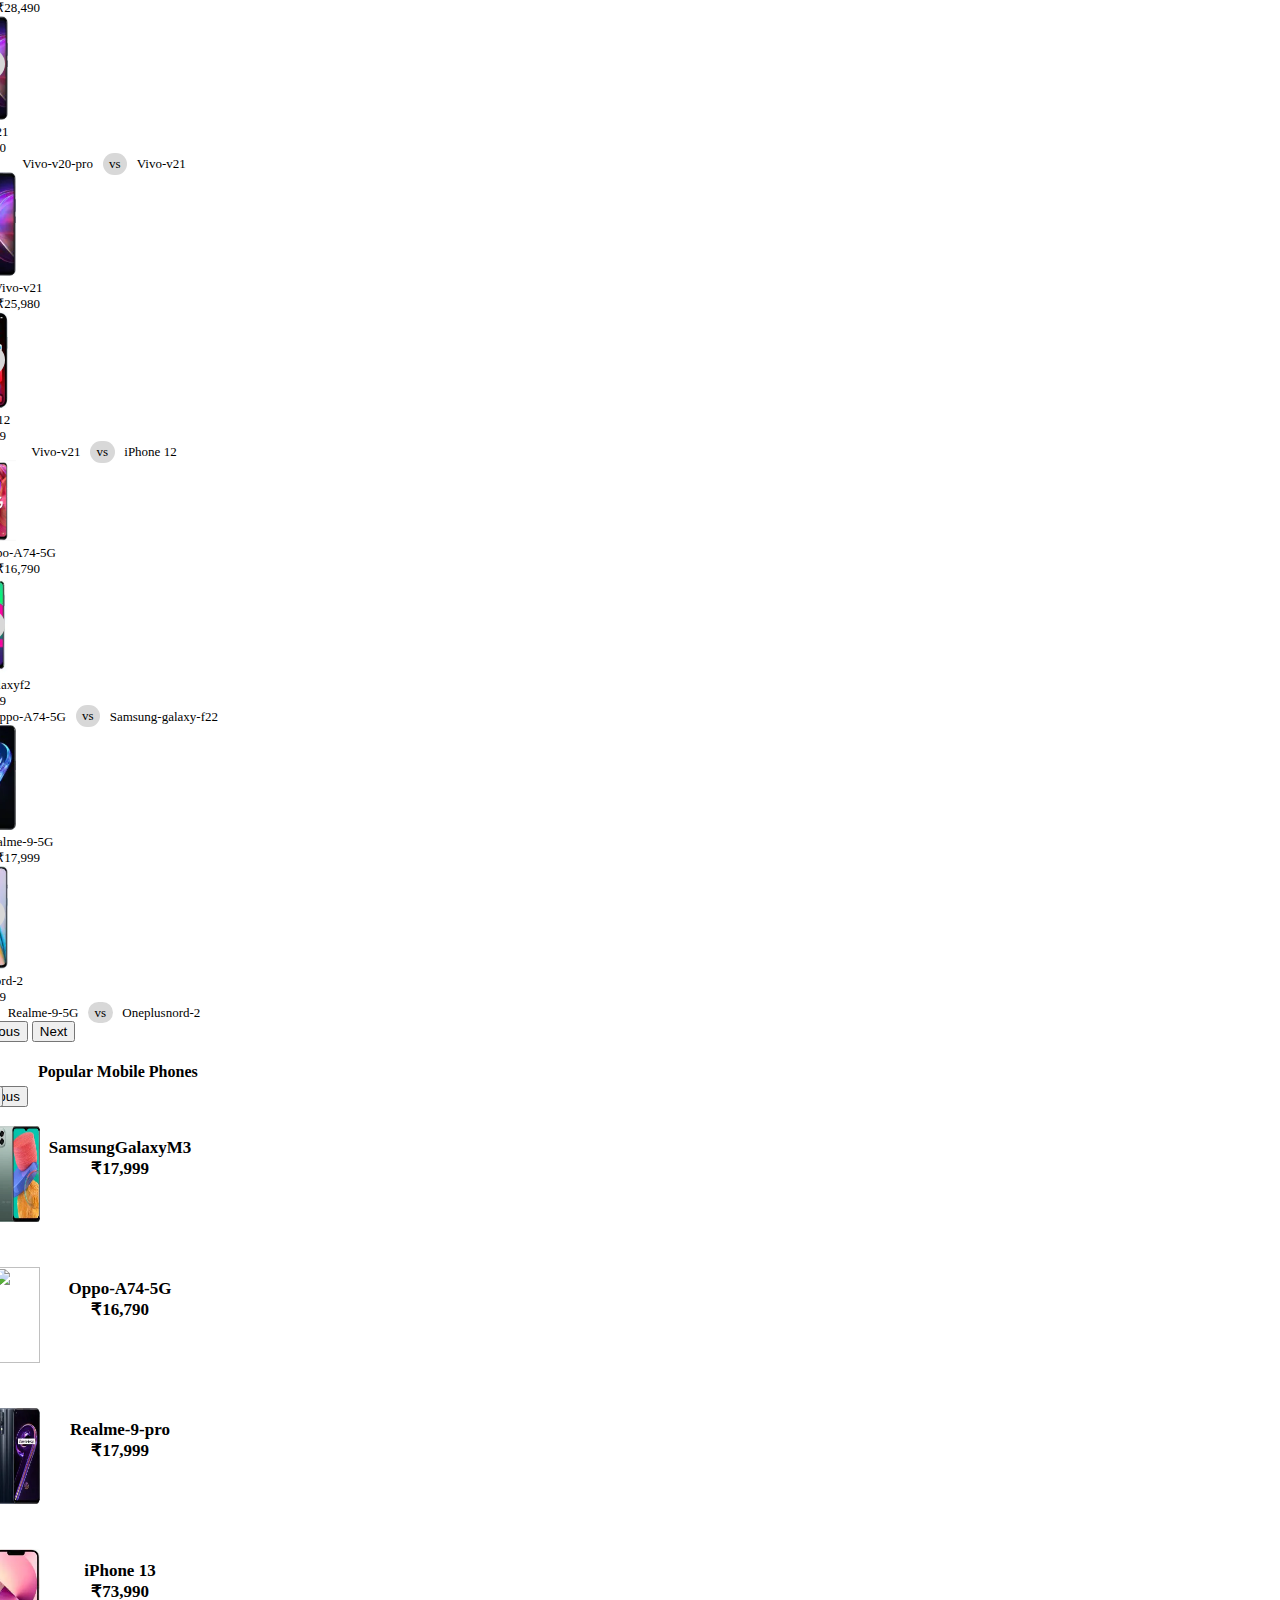
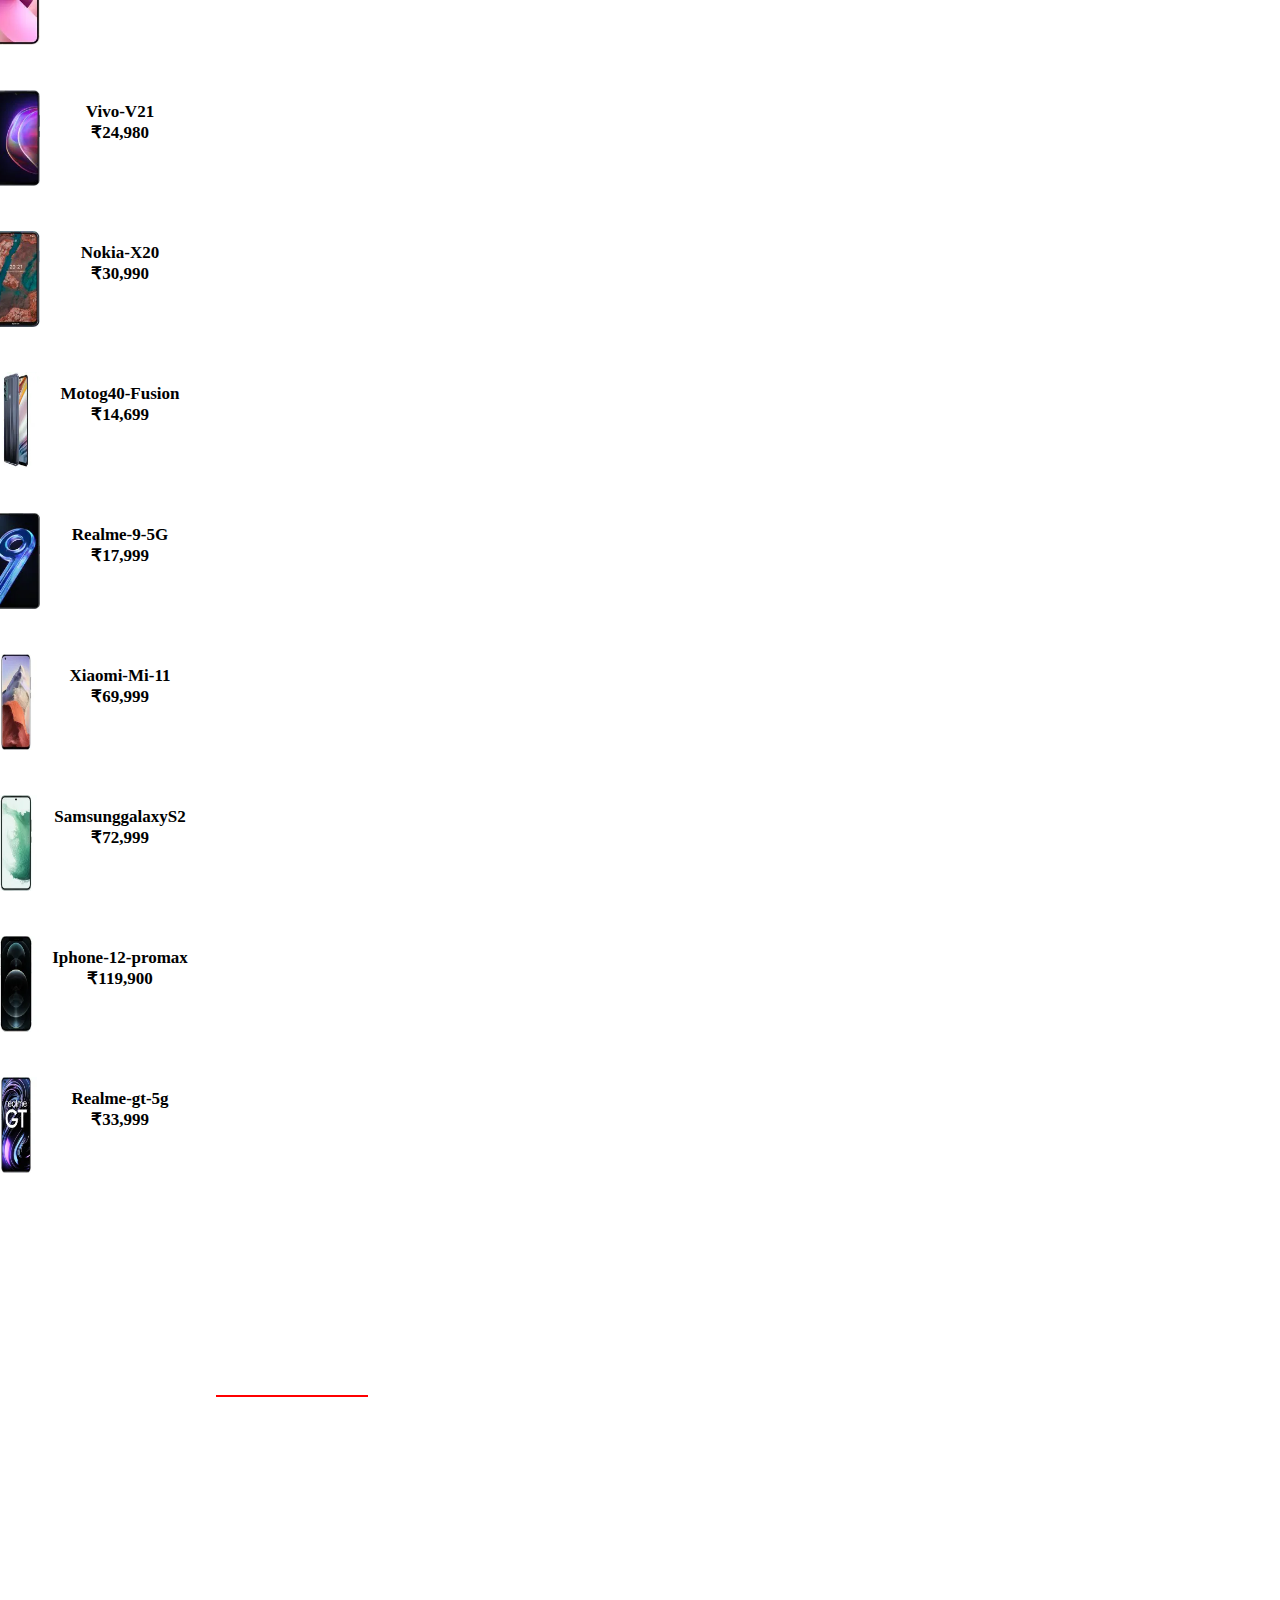
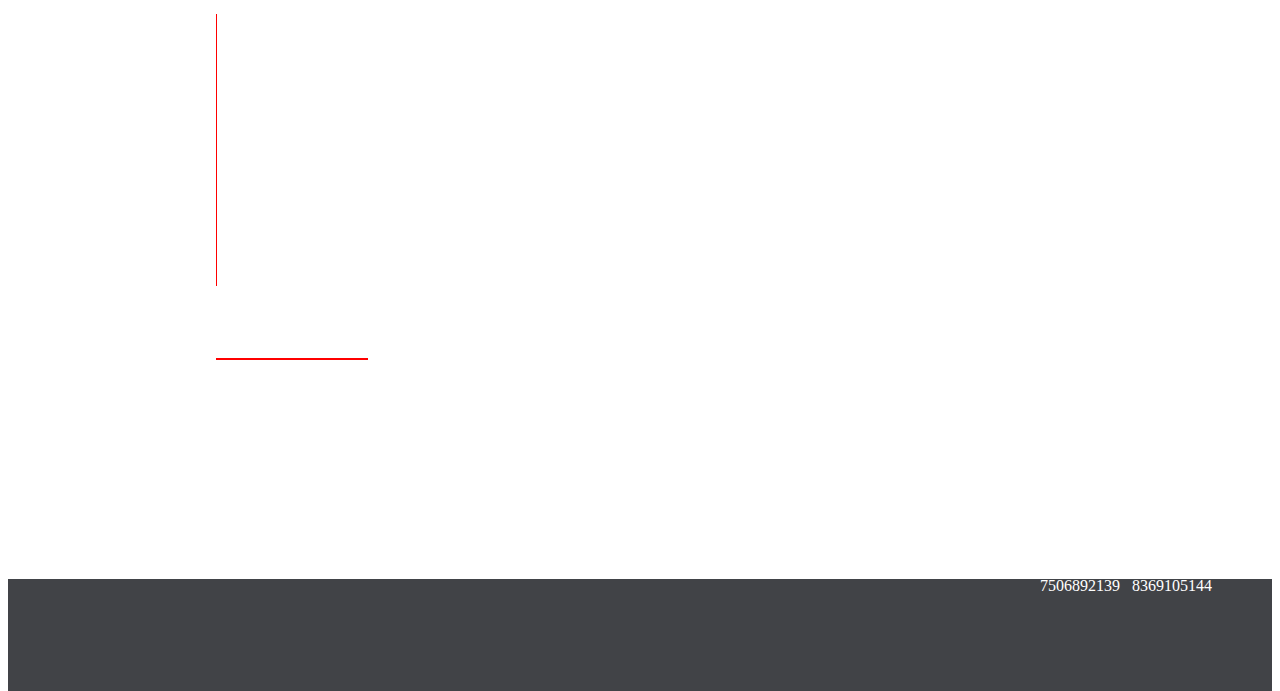
==== commit c427222f: "Update index.html" ====
--- a/index.html
+++ b/index.html
@@ -295,7 +295,7 @@
                                                     <div class="round_slide"><span>VS</span></div>
                                                 </div>
                                                 <div class="col-md-4 col-sm-4 col-lg-4">
-                                                    <img src="./iphone-13.webp" alt="" class="image2_slide">
+                                                    <img src="./images/iphone-13.webp" alt="" class="image2_slide">
                                                     <div class="info_box3">
                                                         <span class="phone_name_1">iPhone 13</span><br><span
                                                             class="price_1">₹73,990</span>
@@ -435,7 +435,7 @@
                                                     <div class="round_slide"><span>VS</span></div>
                                                 </div>
                                                 <div class="col-md-4 col-sm-4 col-lg-4">
-                                                    <img src="./oppo-a16.webp" alt="" class="image2_slide">
+                                                    <img src="./images/oppo-a16.webp" alt="" class="image2_slide">
                                                     <div class="info_box3">
                                                         <span class="phone_name_1">Oppo-A16</span><br><span
                                                             class="price_1">₹13,490</span>
@@ -541,7 +541,7 @@
                                                     <div class="round_slide"><span>VS</span></div>
                                                 </div>
                                                 <div class="col-md-4 col-sm-4 col-lg-4">
-                                                    <img src=".l/images/vivo-v21.webp" alt="" class="image2_slide">
+                                                    <img src="./images/vivo-v21.webp" alt="" class="image2_slide">
                                                     <div class="info_box3">
                                                         <span class="phone_name_1">Vivo-v21</span><br><span
                                                             class="price_1">₹25,980</span>
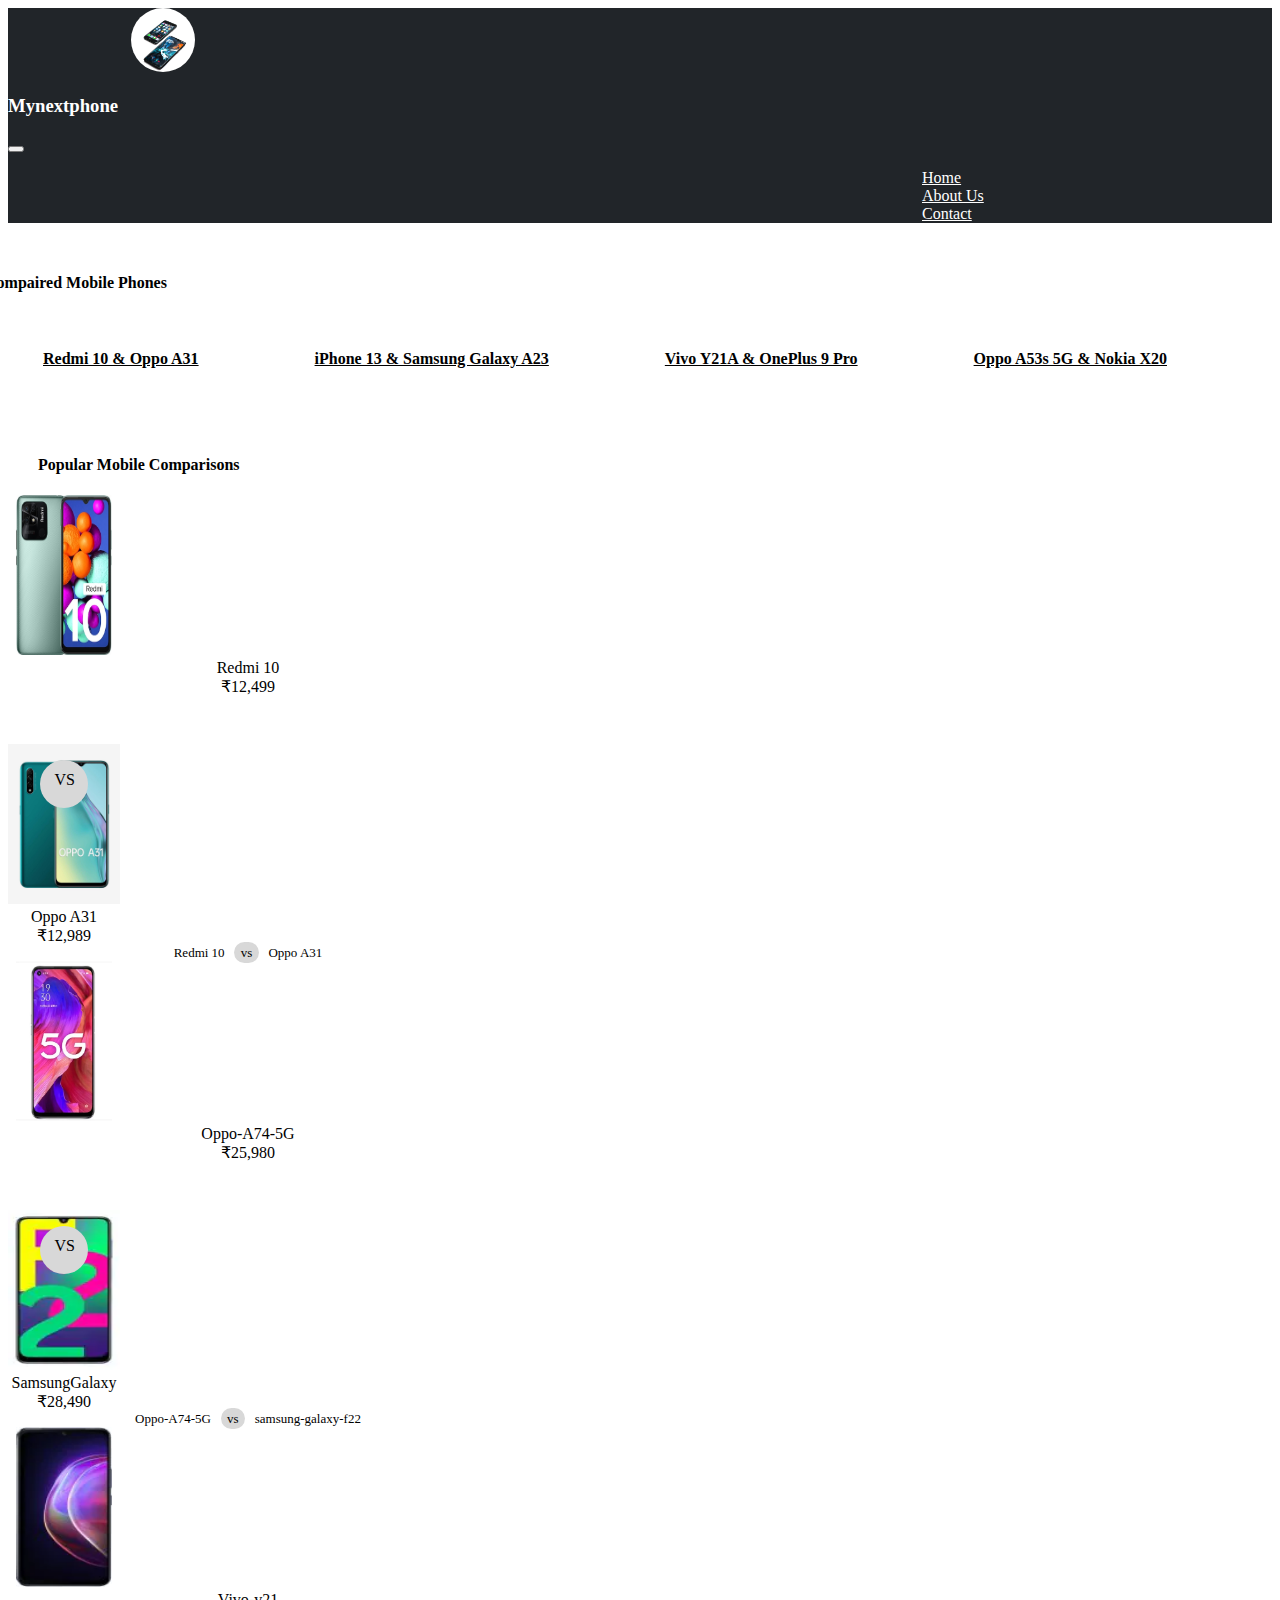
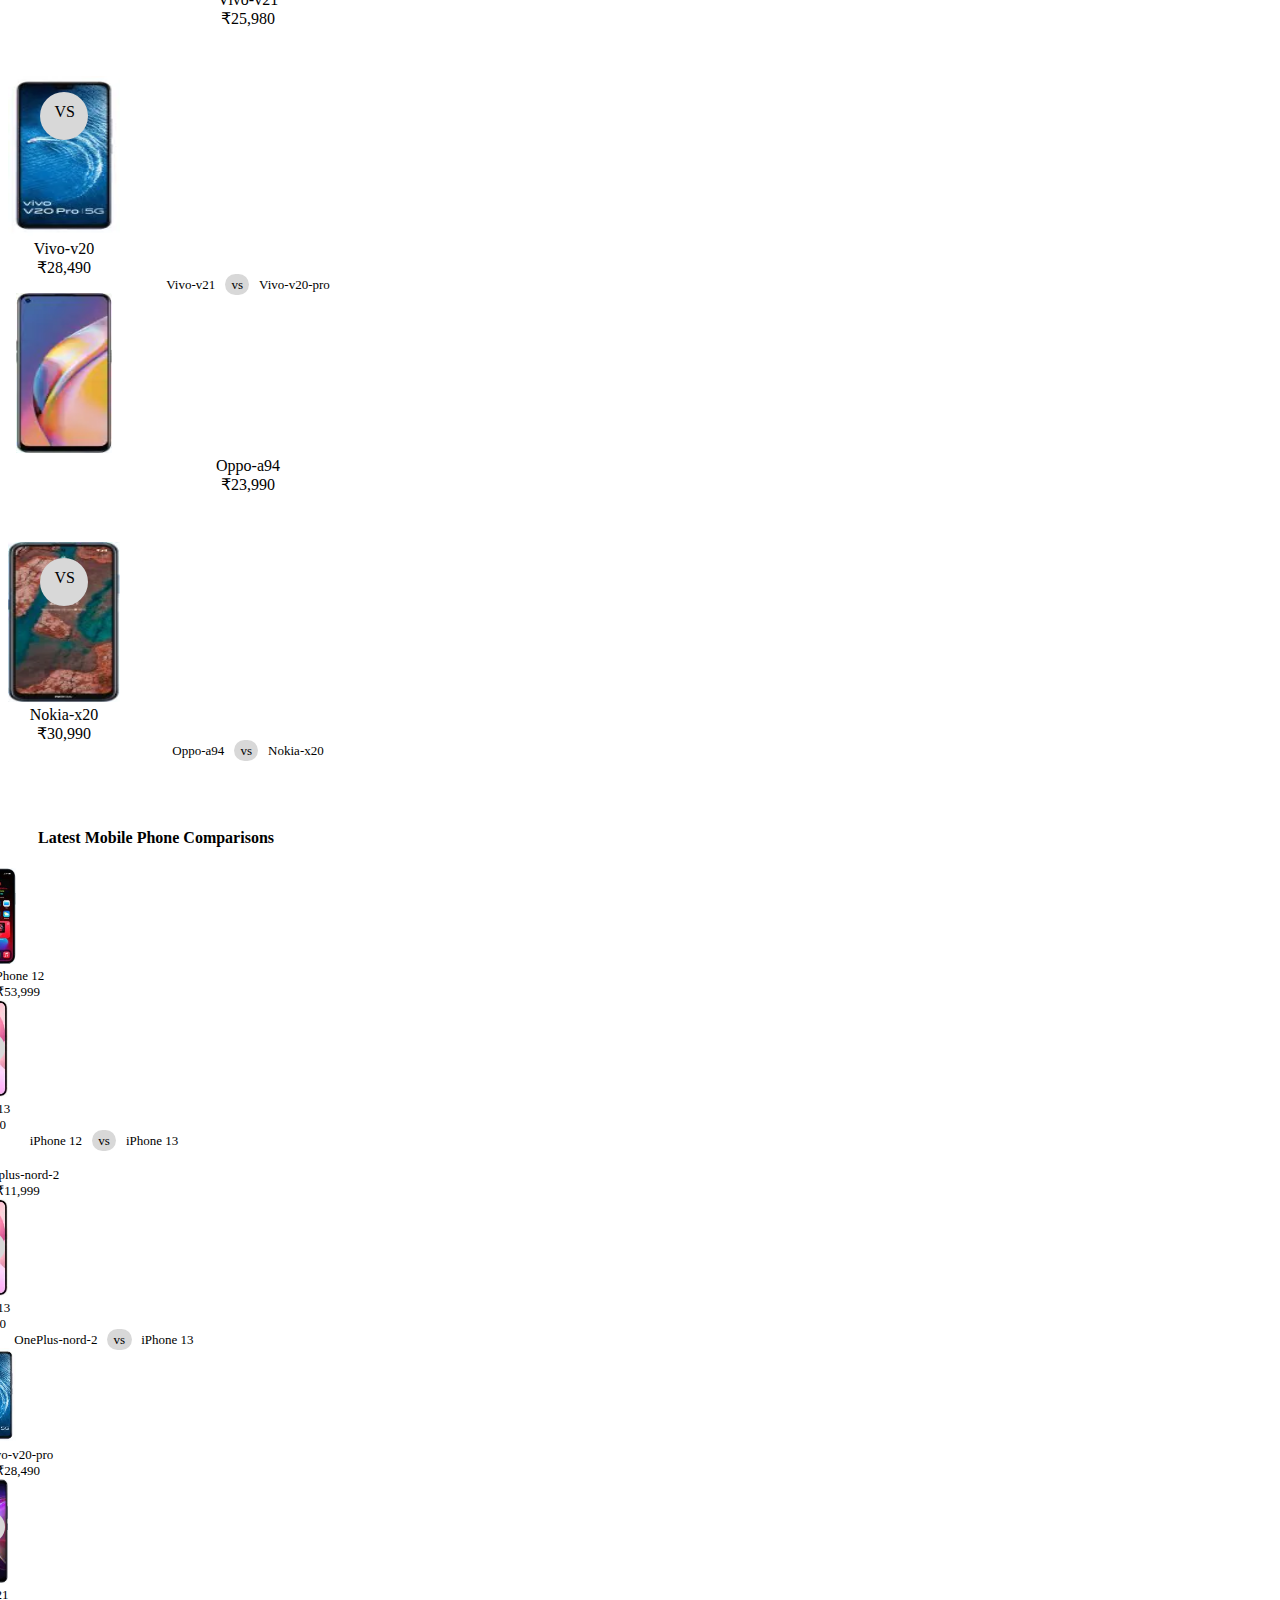
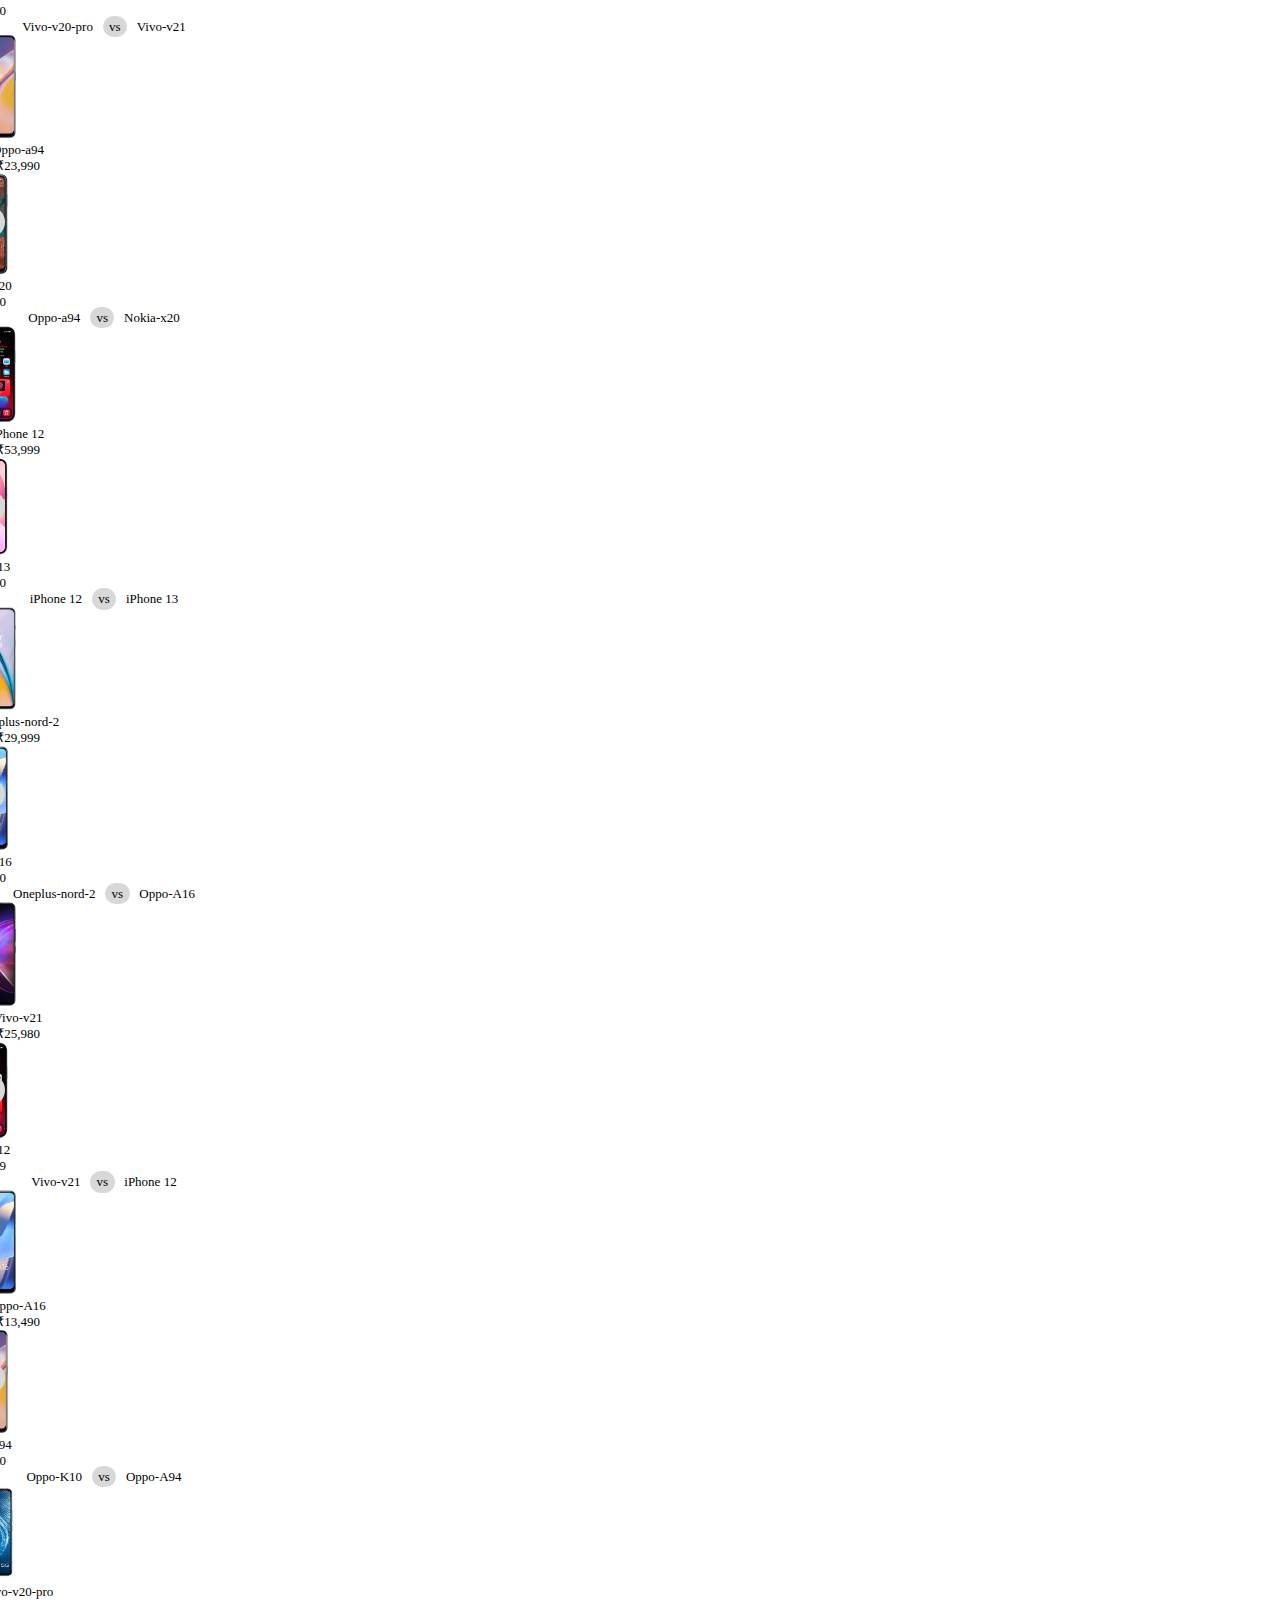
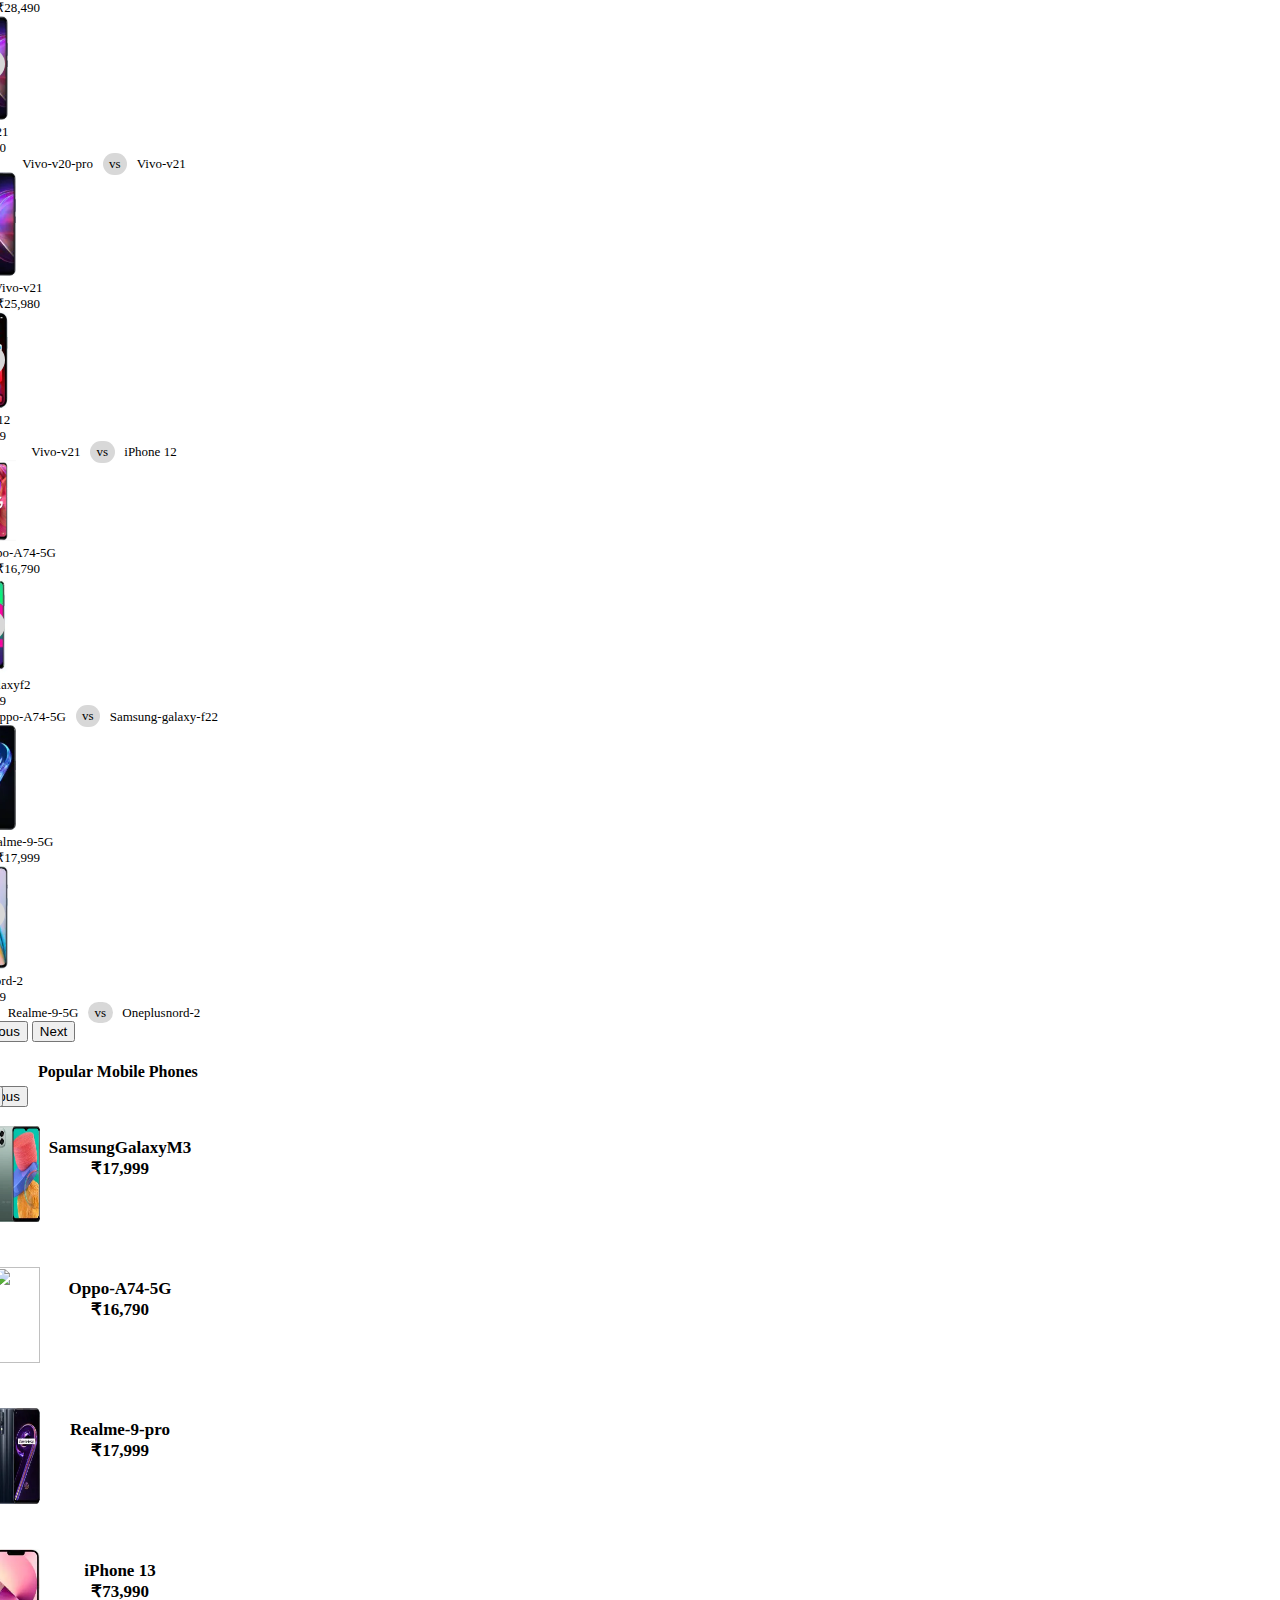
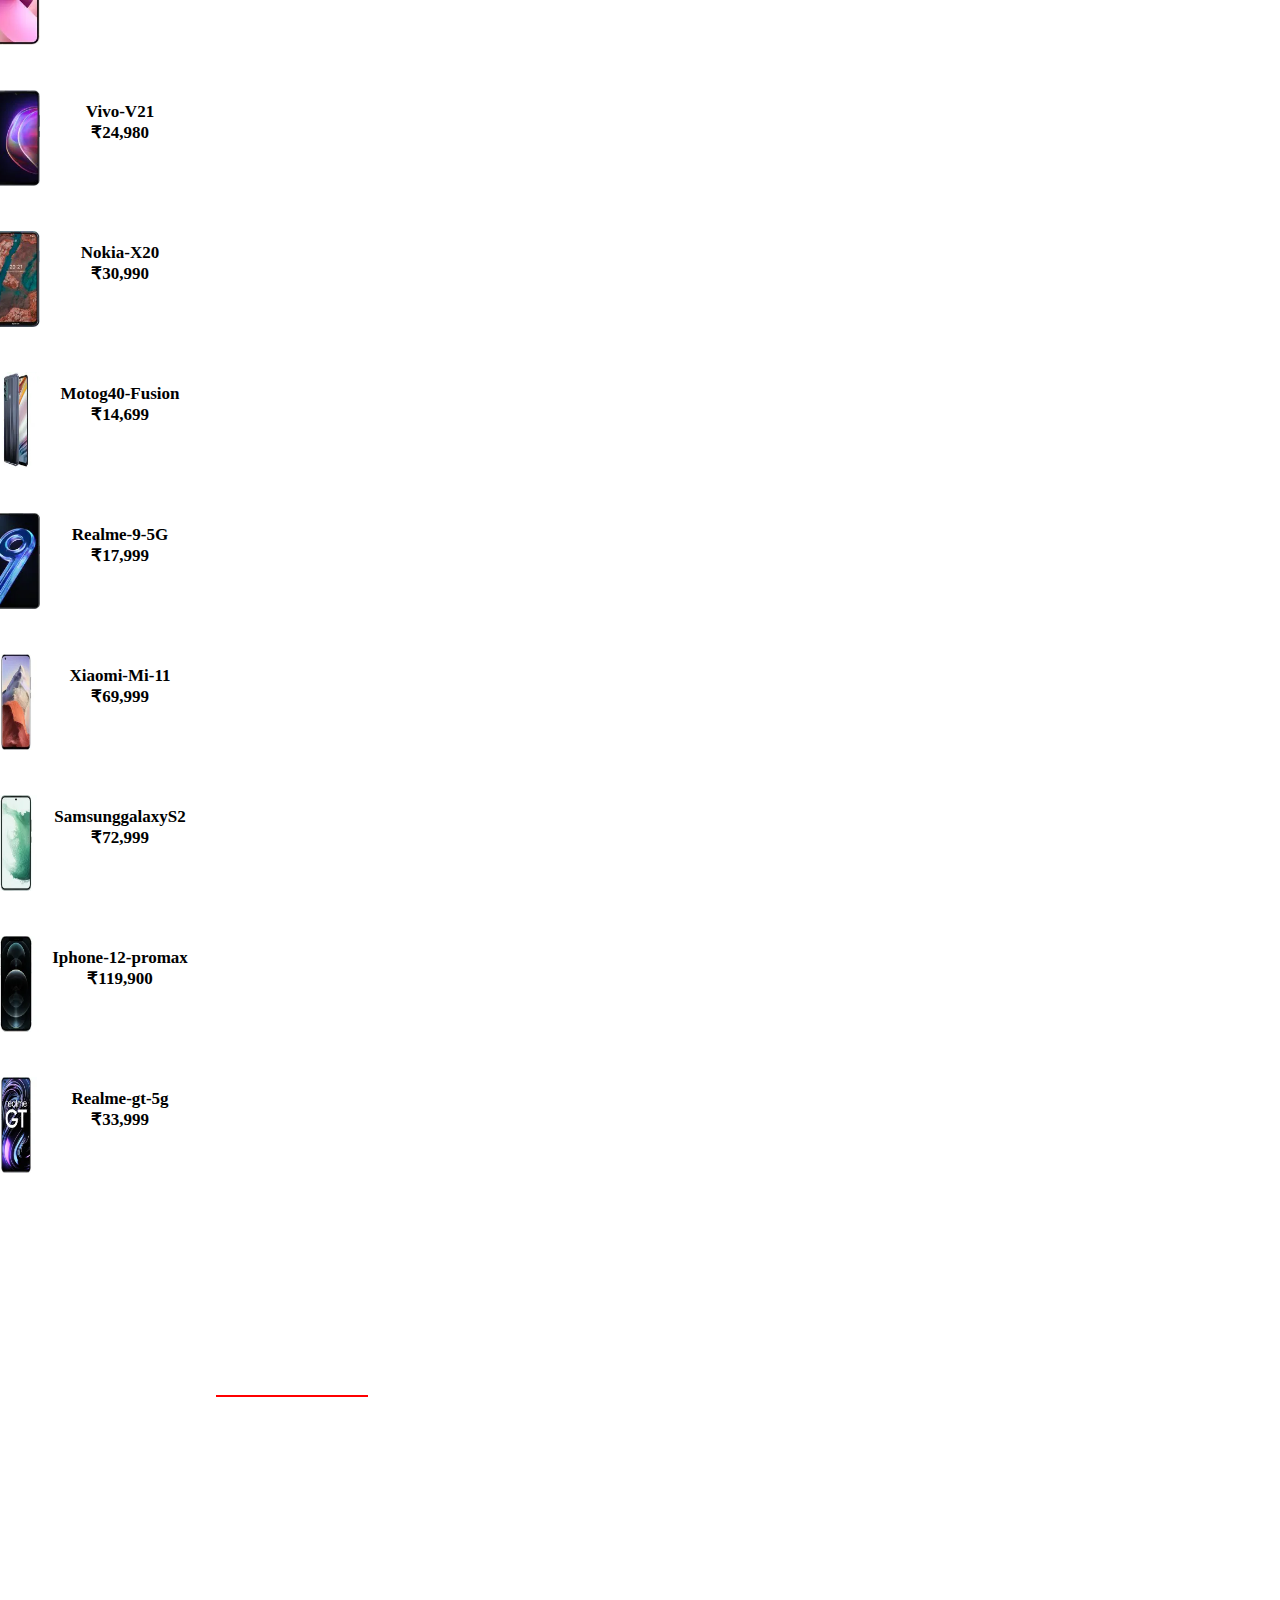
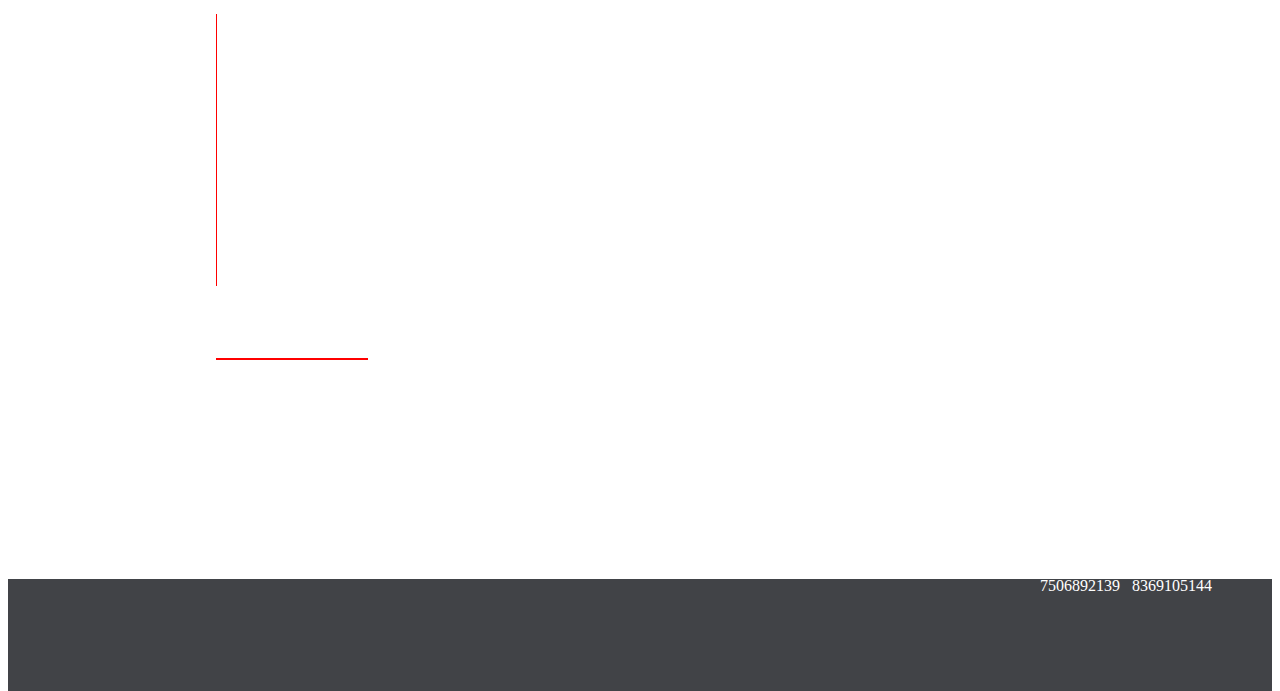
==== commit f84421ff: "Update index.html" ====
--- a/index.html
+++ b/index.html
@@ -306,7 +306,7 @@
                                         </div>
                                         <div class="card-footer bg-transparent border-success">
                                             <div class="foot_txt">
-                                                <span class="foot_name">Infinix</span> &nbsp;&nbsp;<span
+                                                <span class="foot_name">OnePlus-nord-2</span> &nbsp;&nbsp;<span
                                                     class="vs_style">vs</span> &nbsp;&nbsp;<span
                                                     class="foot_price">iPhone 13</span>
                                             </div>
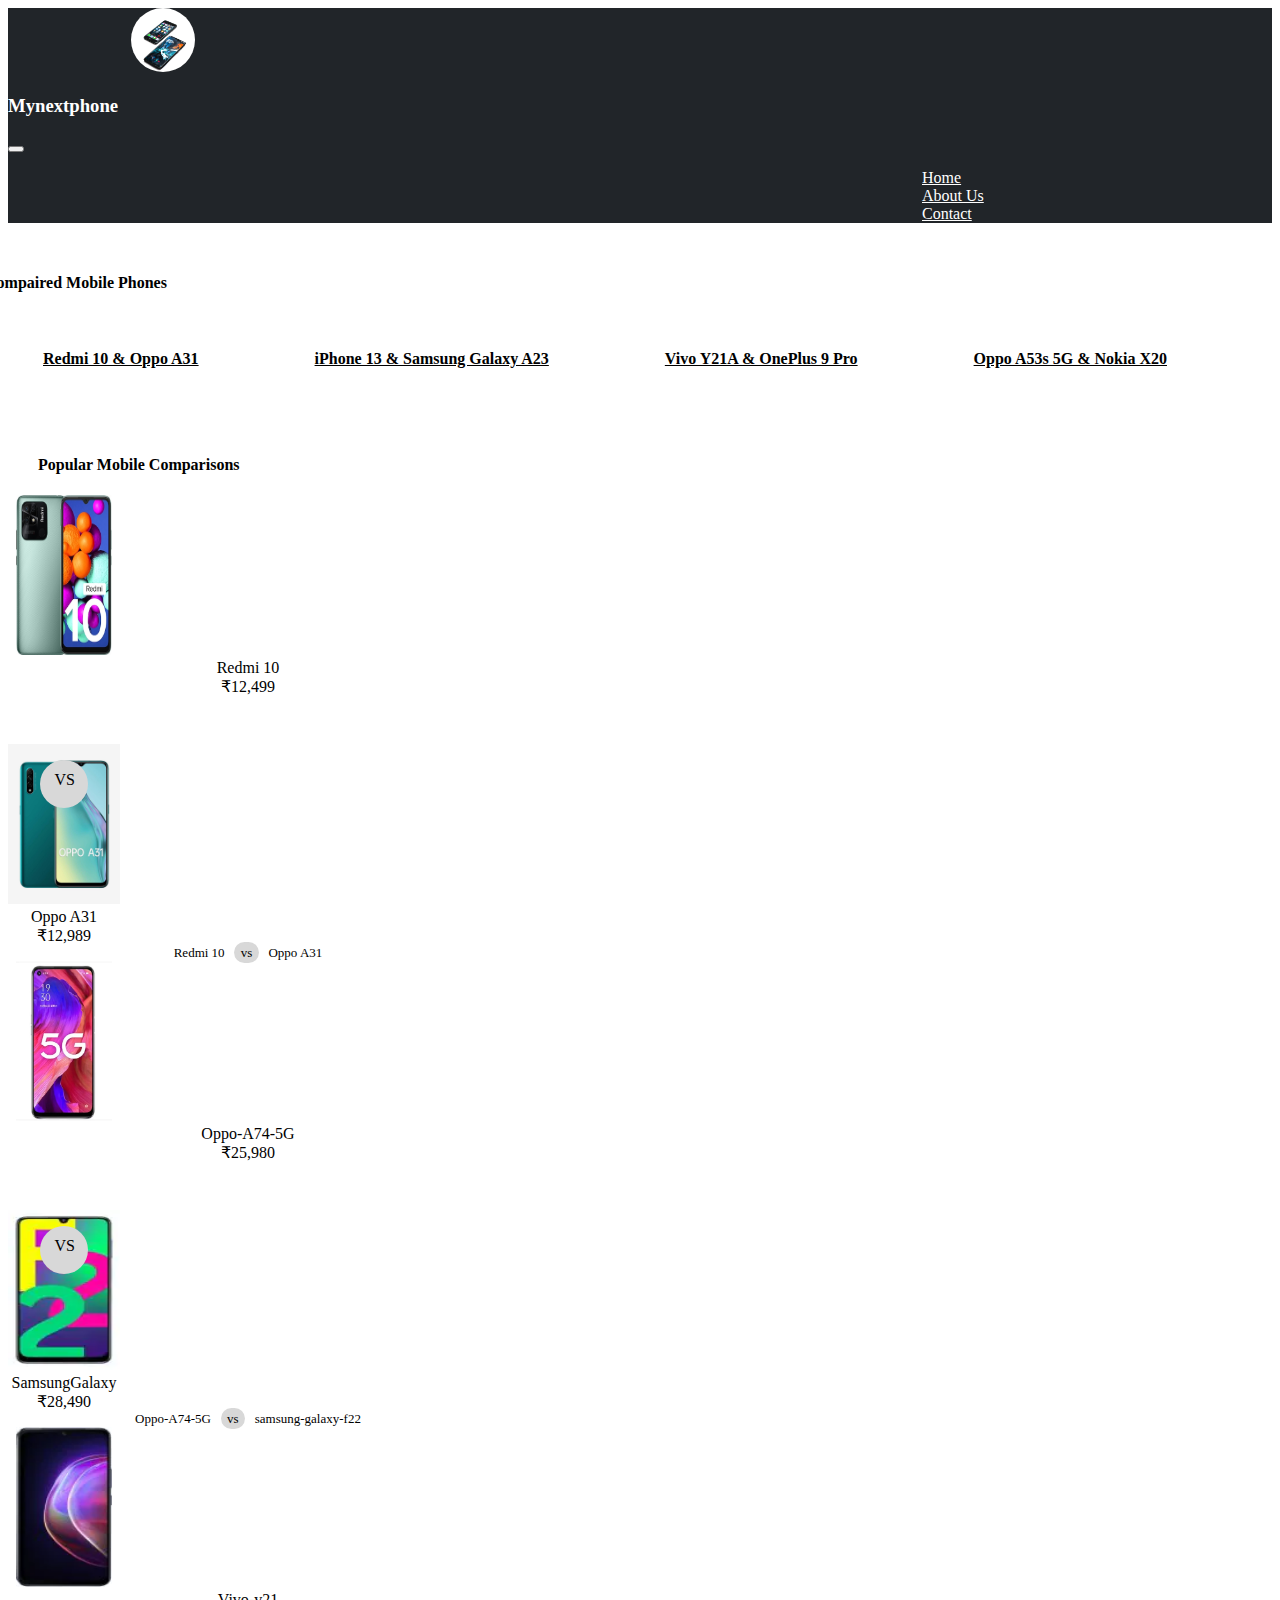
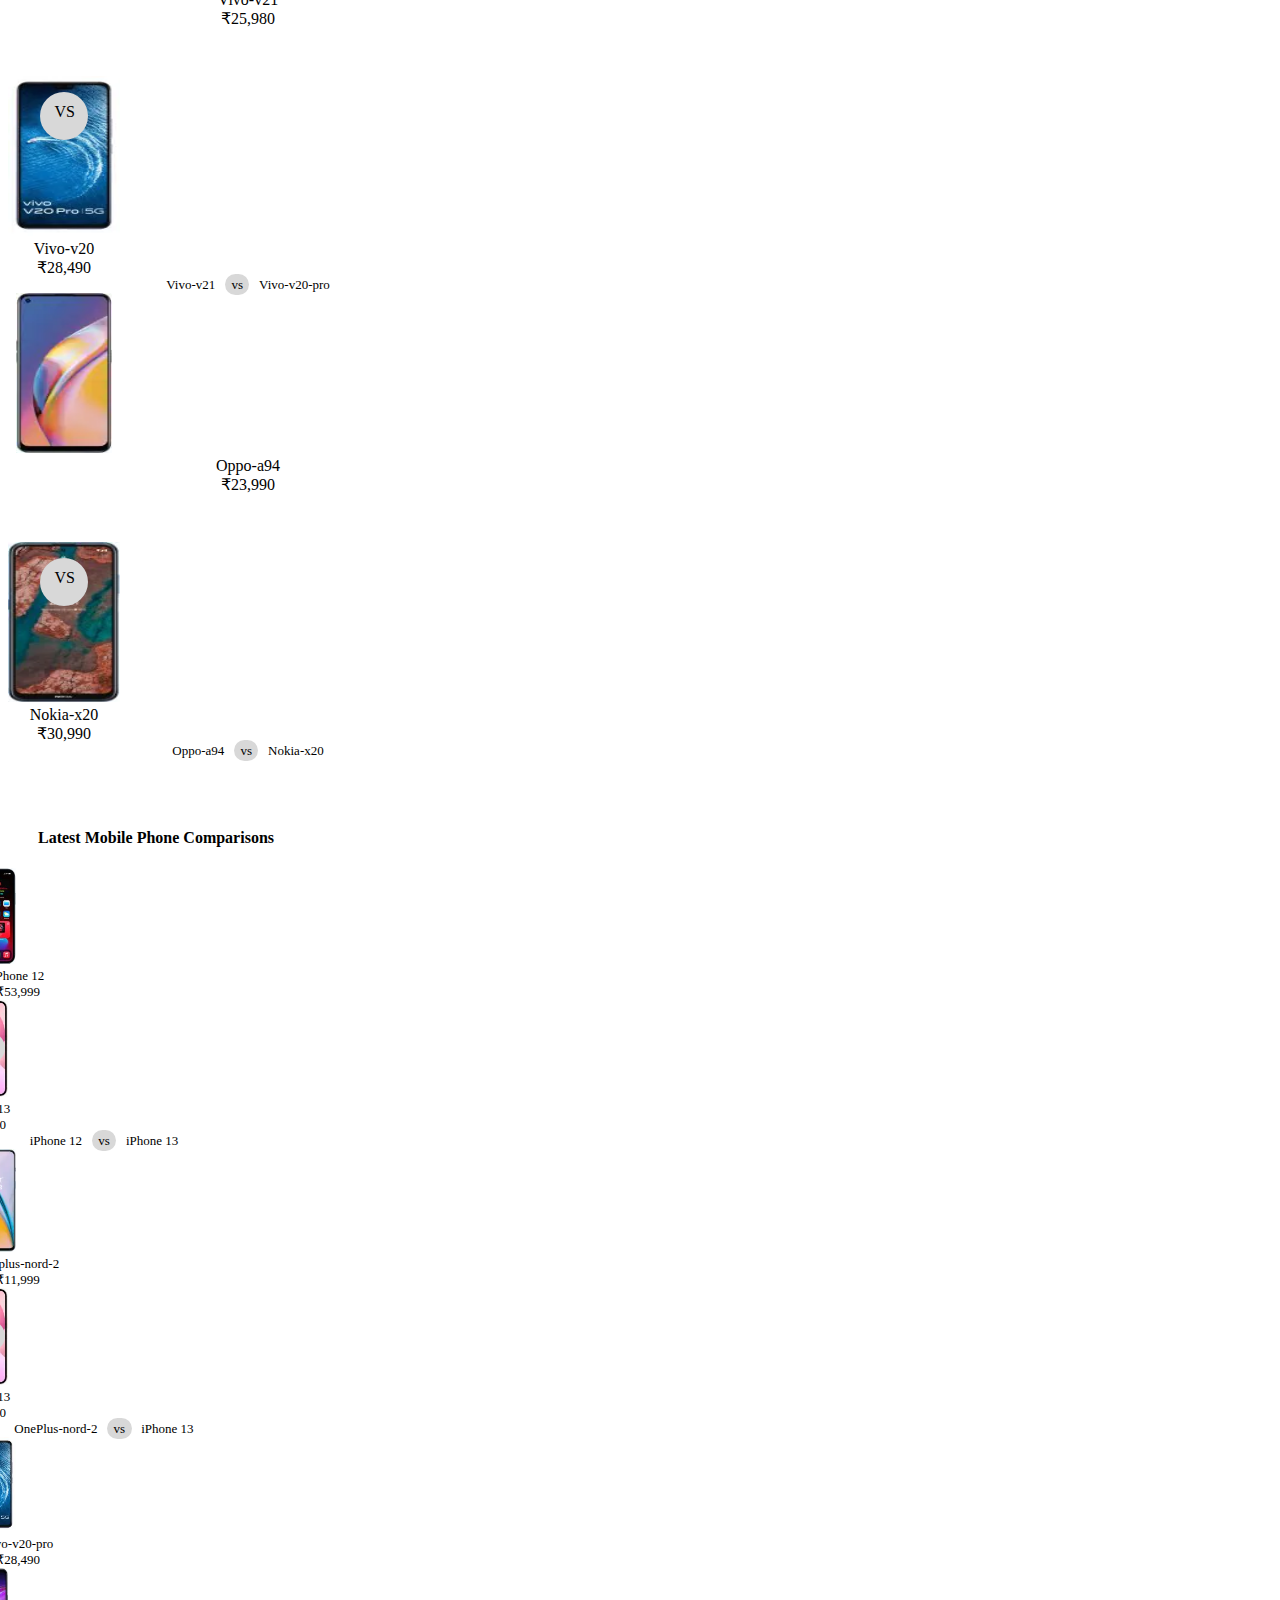
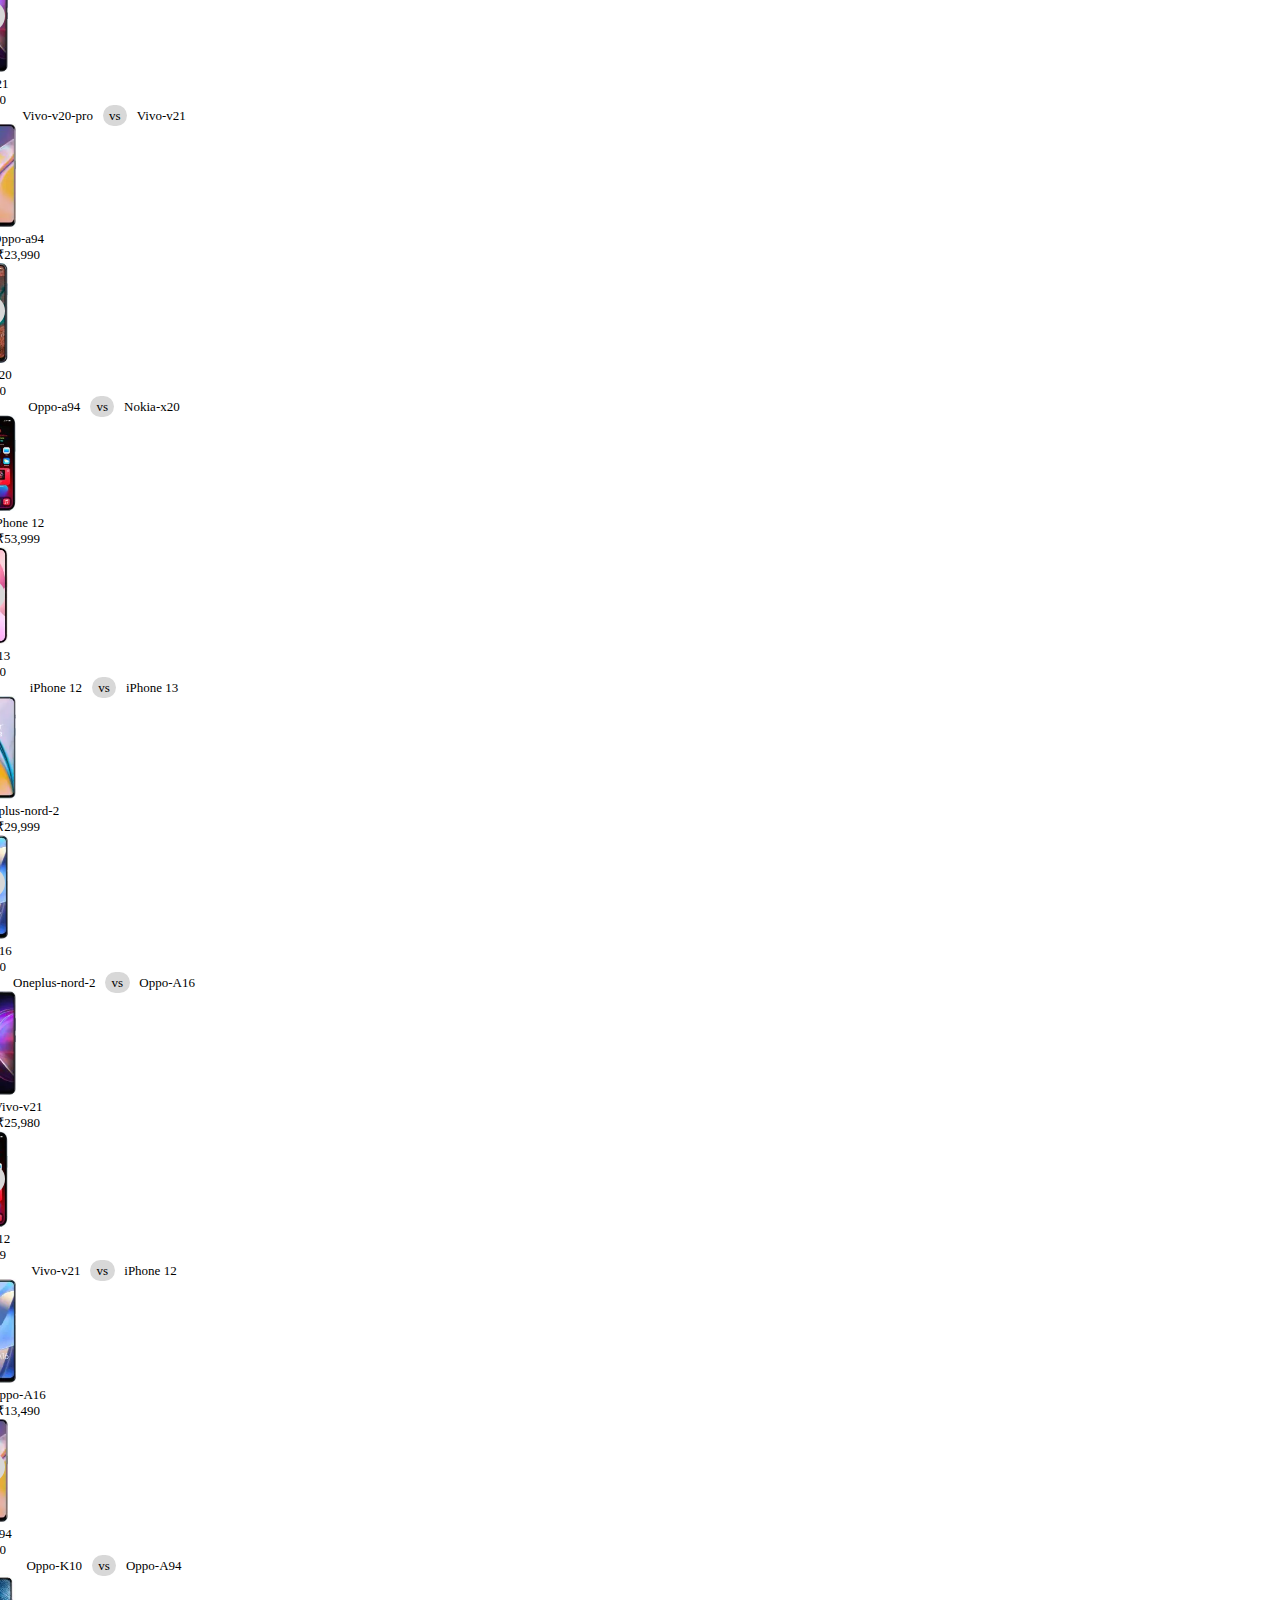
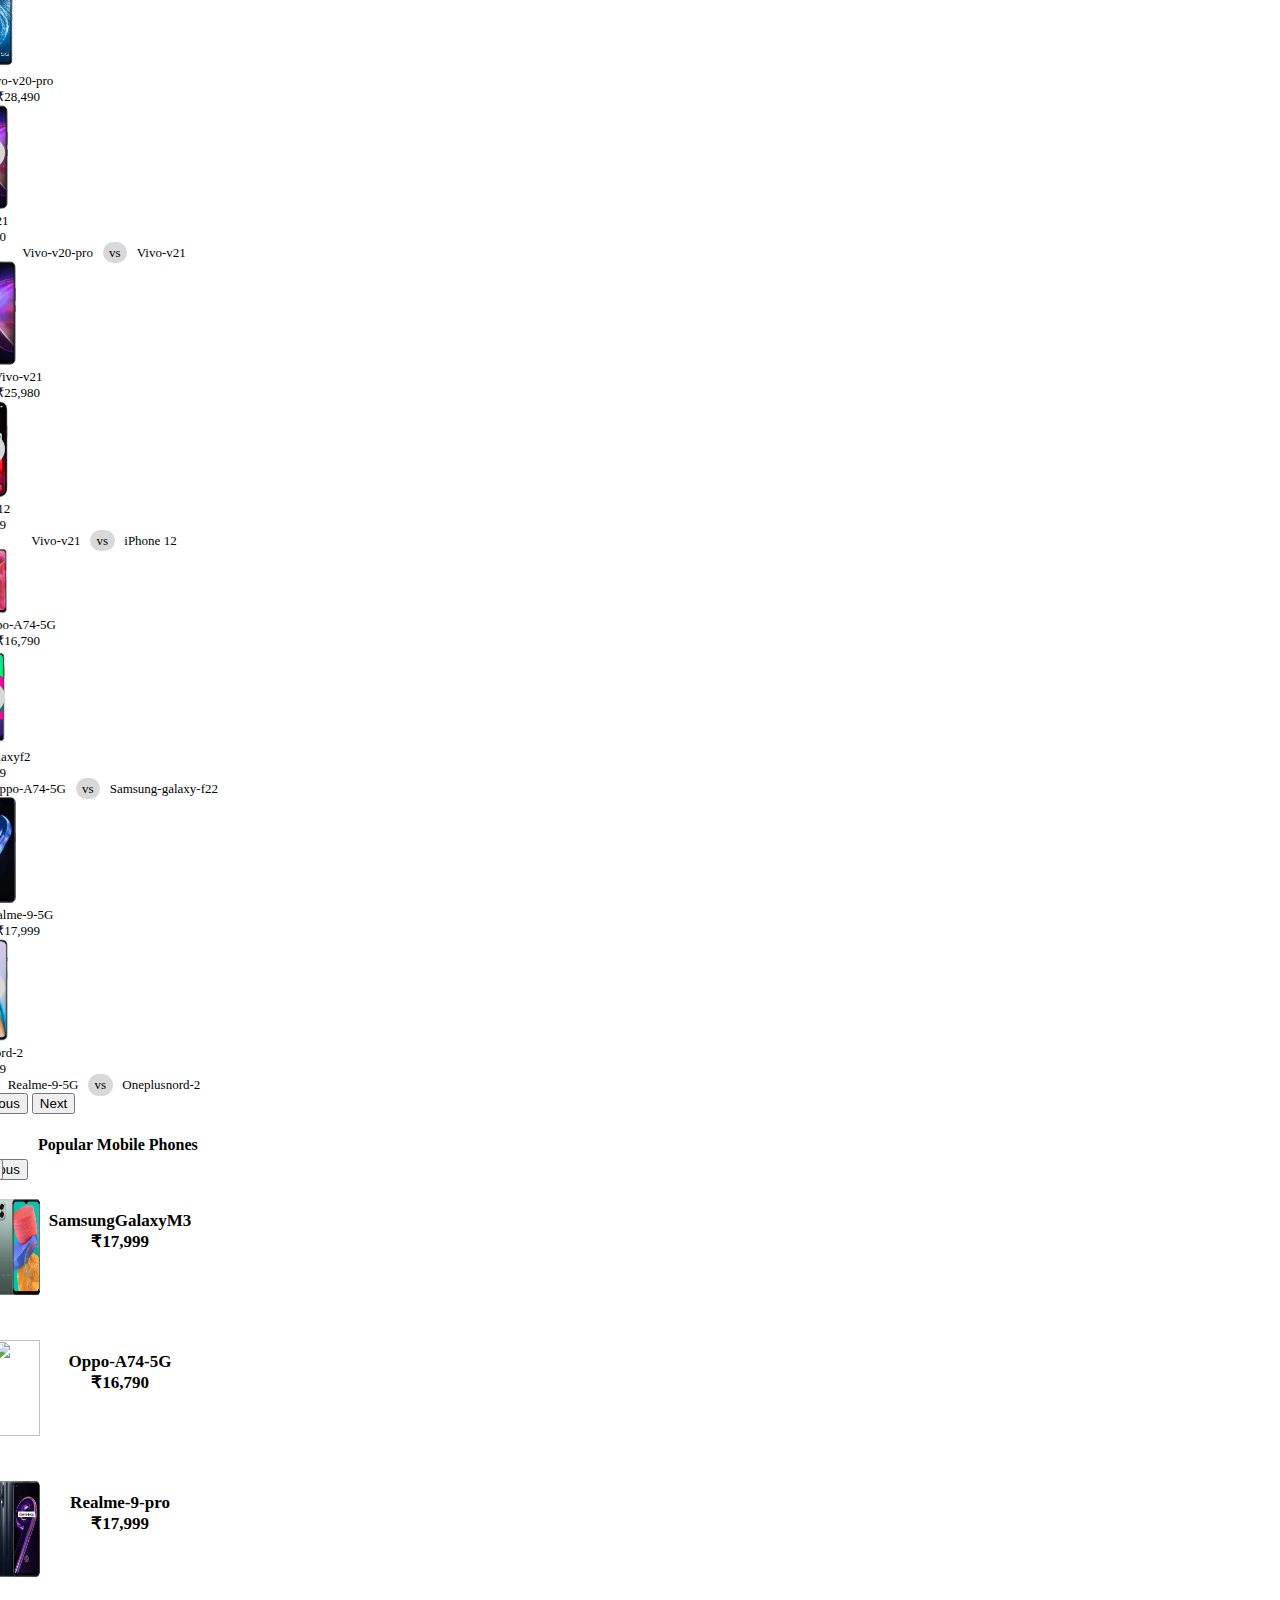
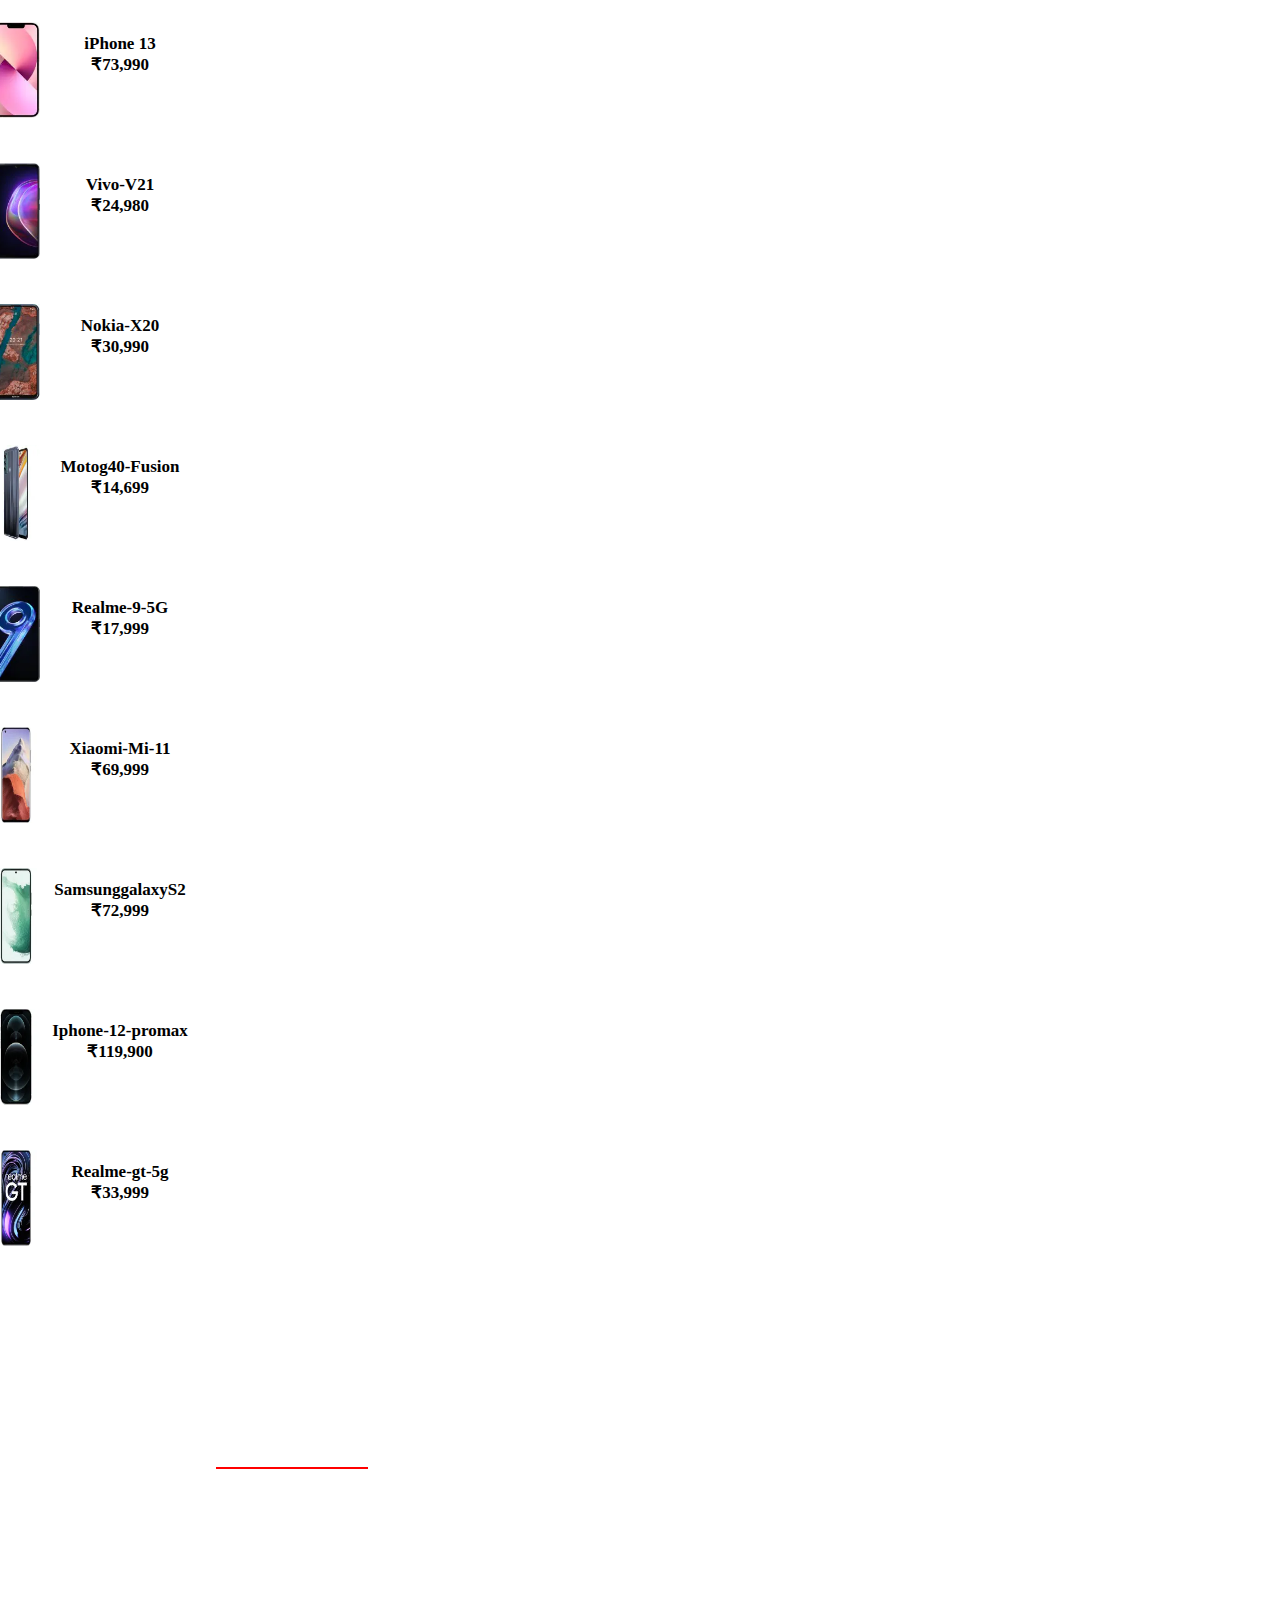
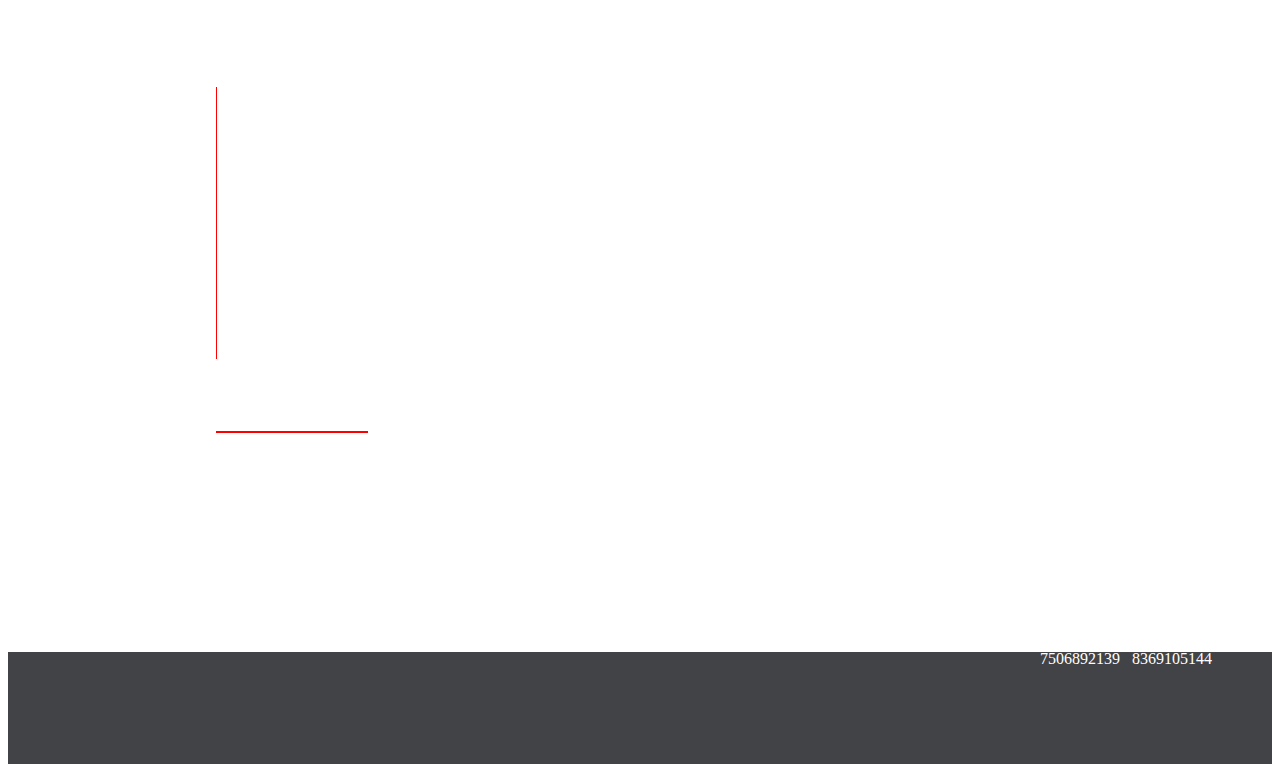
==== commit 46f19138: "Update index.html" ====
--- a/index.html
+++ b/index.html
@@ -285,7 +285,7 @@
                                         <div class="card-body">
                                             <div class="row">
                                                 <div class="col-md-4 col-sm-4 col-lg-4">
-                                                    <img src="./images/Oneplus-nord-2-5g.webp" alt="" class="image1_slide">
+                                                    <img src="./images/oneplus-nord-2-5g.webp" alt="" class="image1_slide">
                                                     <div class="info_box_1">
                                                         <span class="phone_name_1">Oneplus-nord-2</span><br><span
                                                             class="price_1">₹11,999</span>
@@ -599,7 +599,7 @@
                                         <div class="card-body">
                                             <div class="row">
                                                 <div class="col-md-4 col-sm-4 col-lg-4">
-                                                    <img src="./images/Oppo-A74-5G.jpg" alt="" class="image1_slide">
+                                                    <img src="./images/oppo-a74-5g.webp" alt="" class="image1_slide">
                                                     <div class="info_box_1">
                                                         <span class="phone_name_1">Oppo-A74-5G</span><br><span
                                                             class="price_1">₹16,790</span>
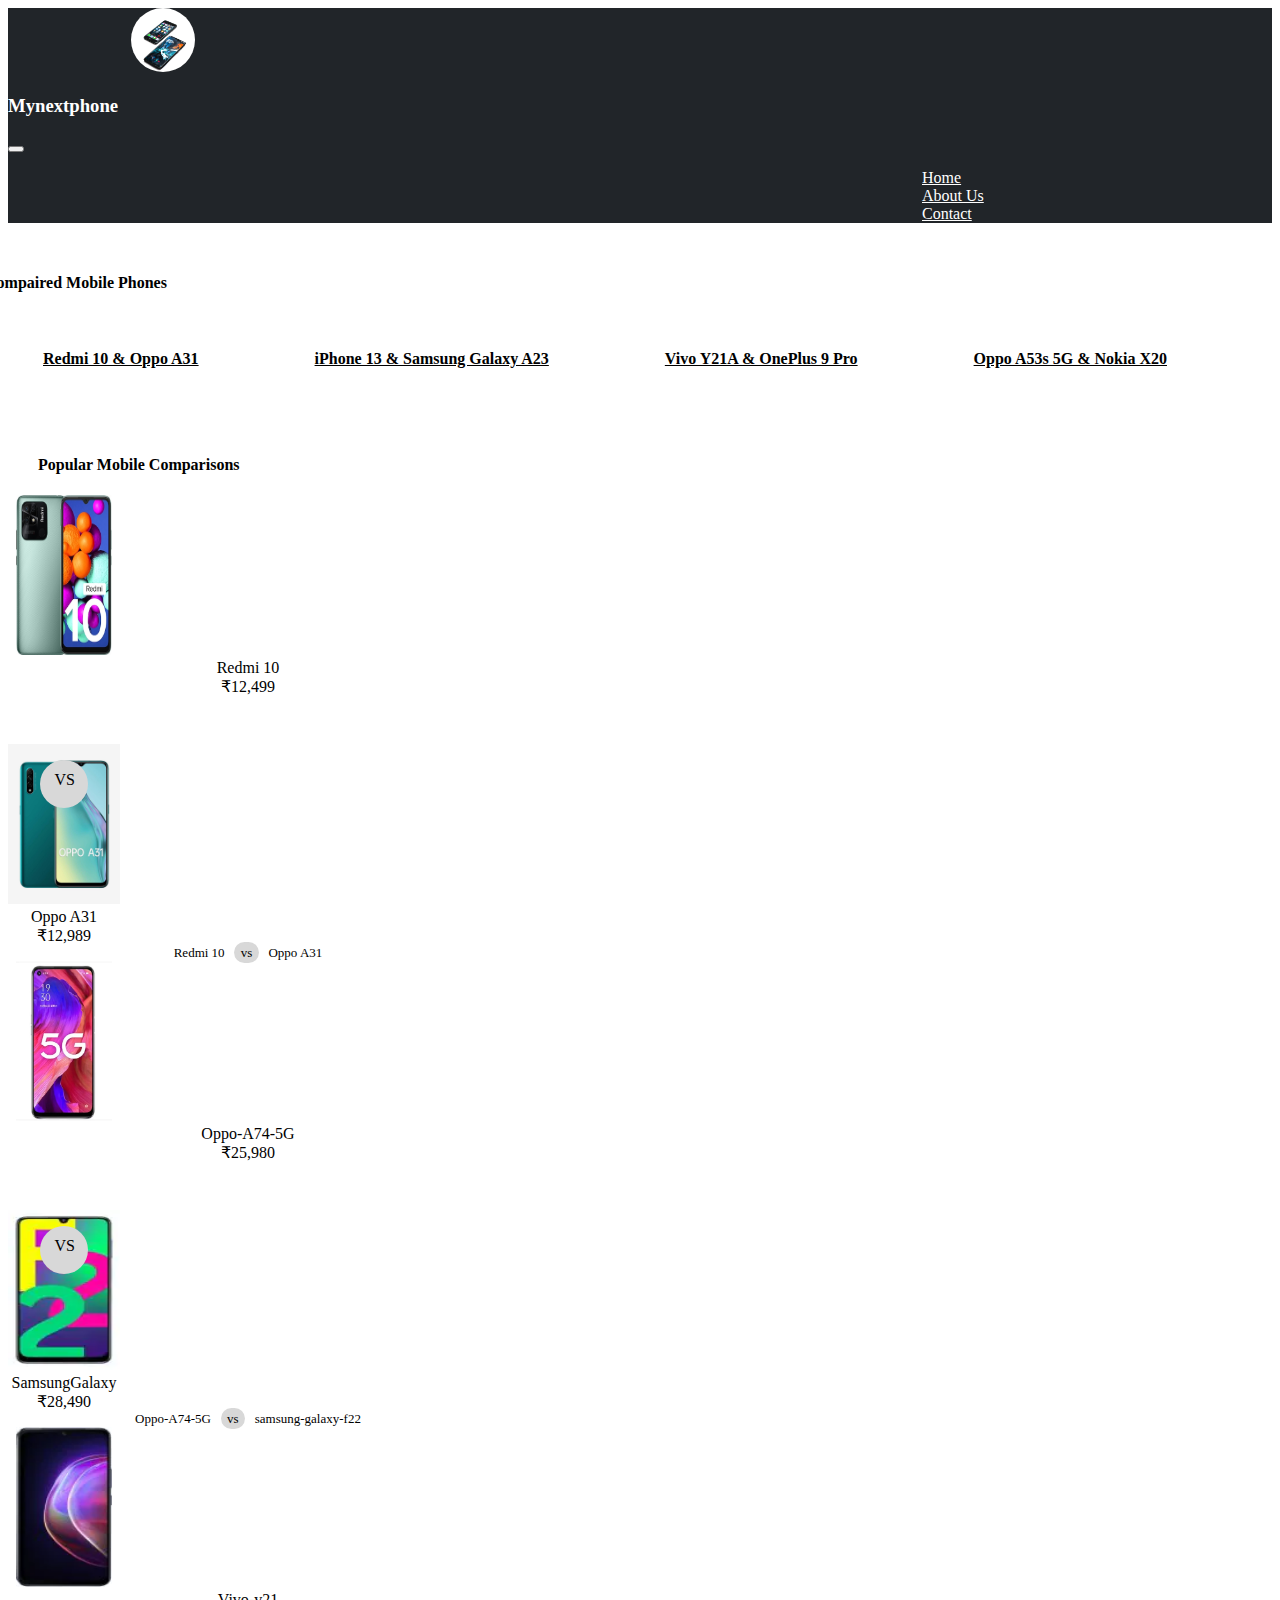
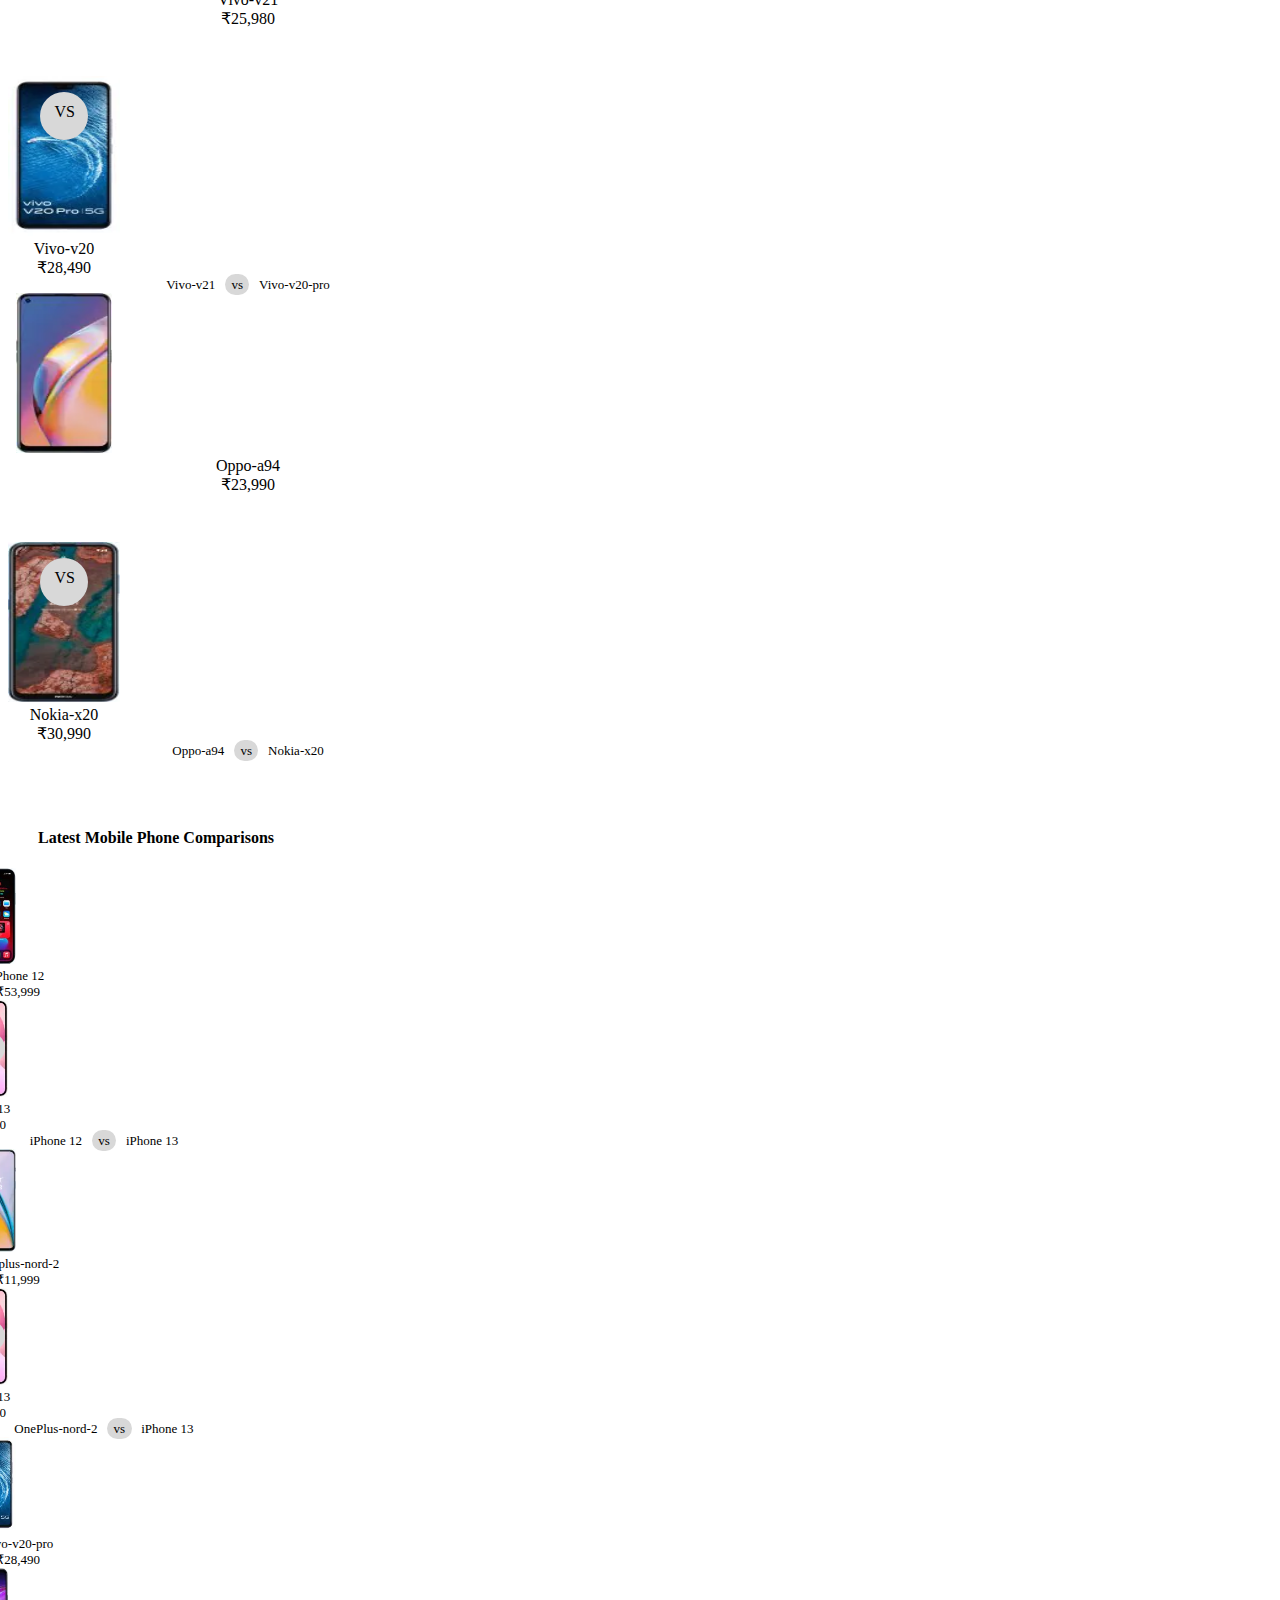
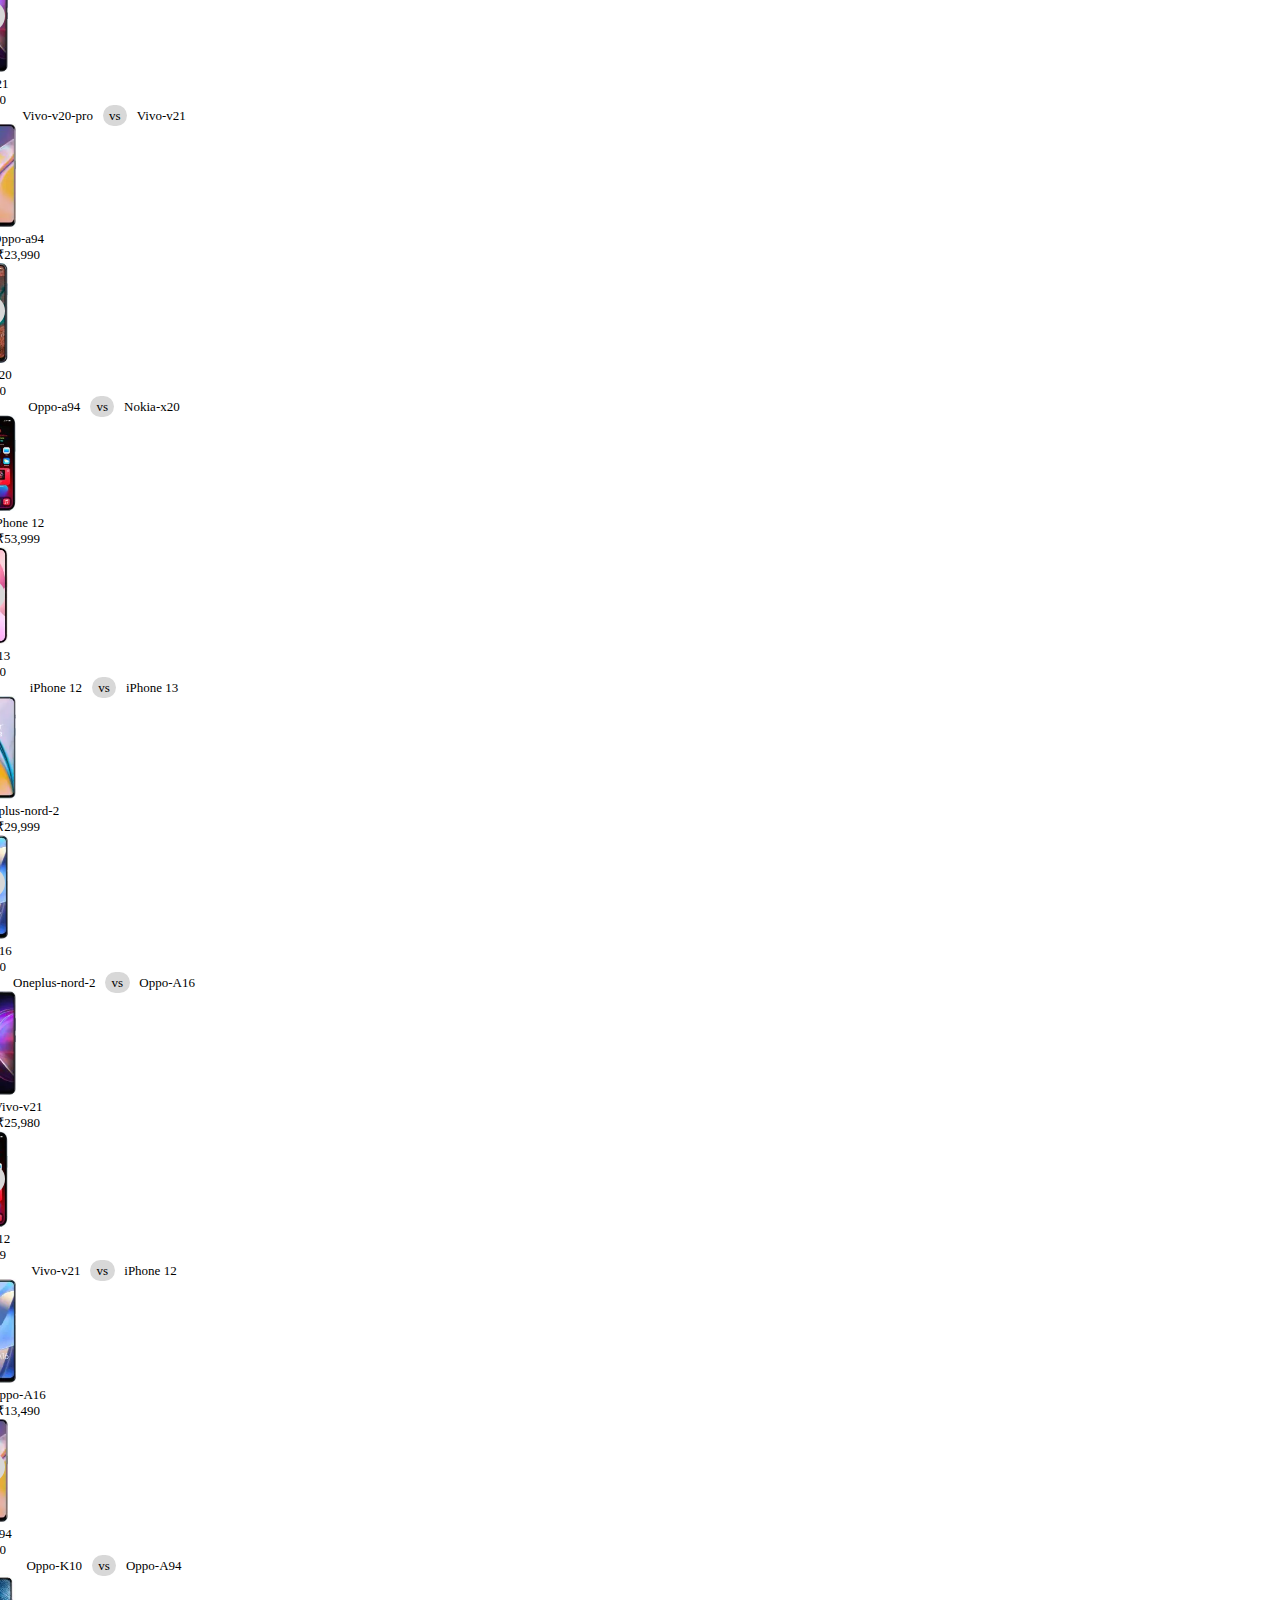
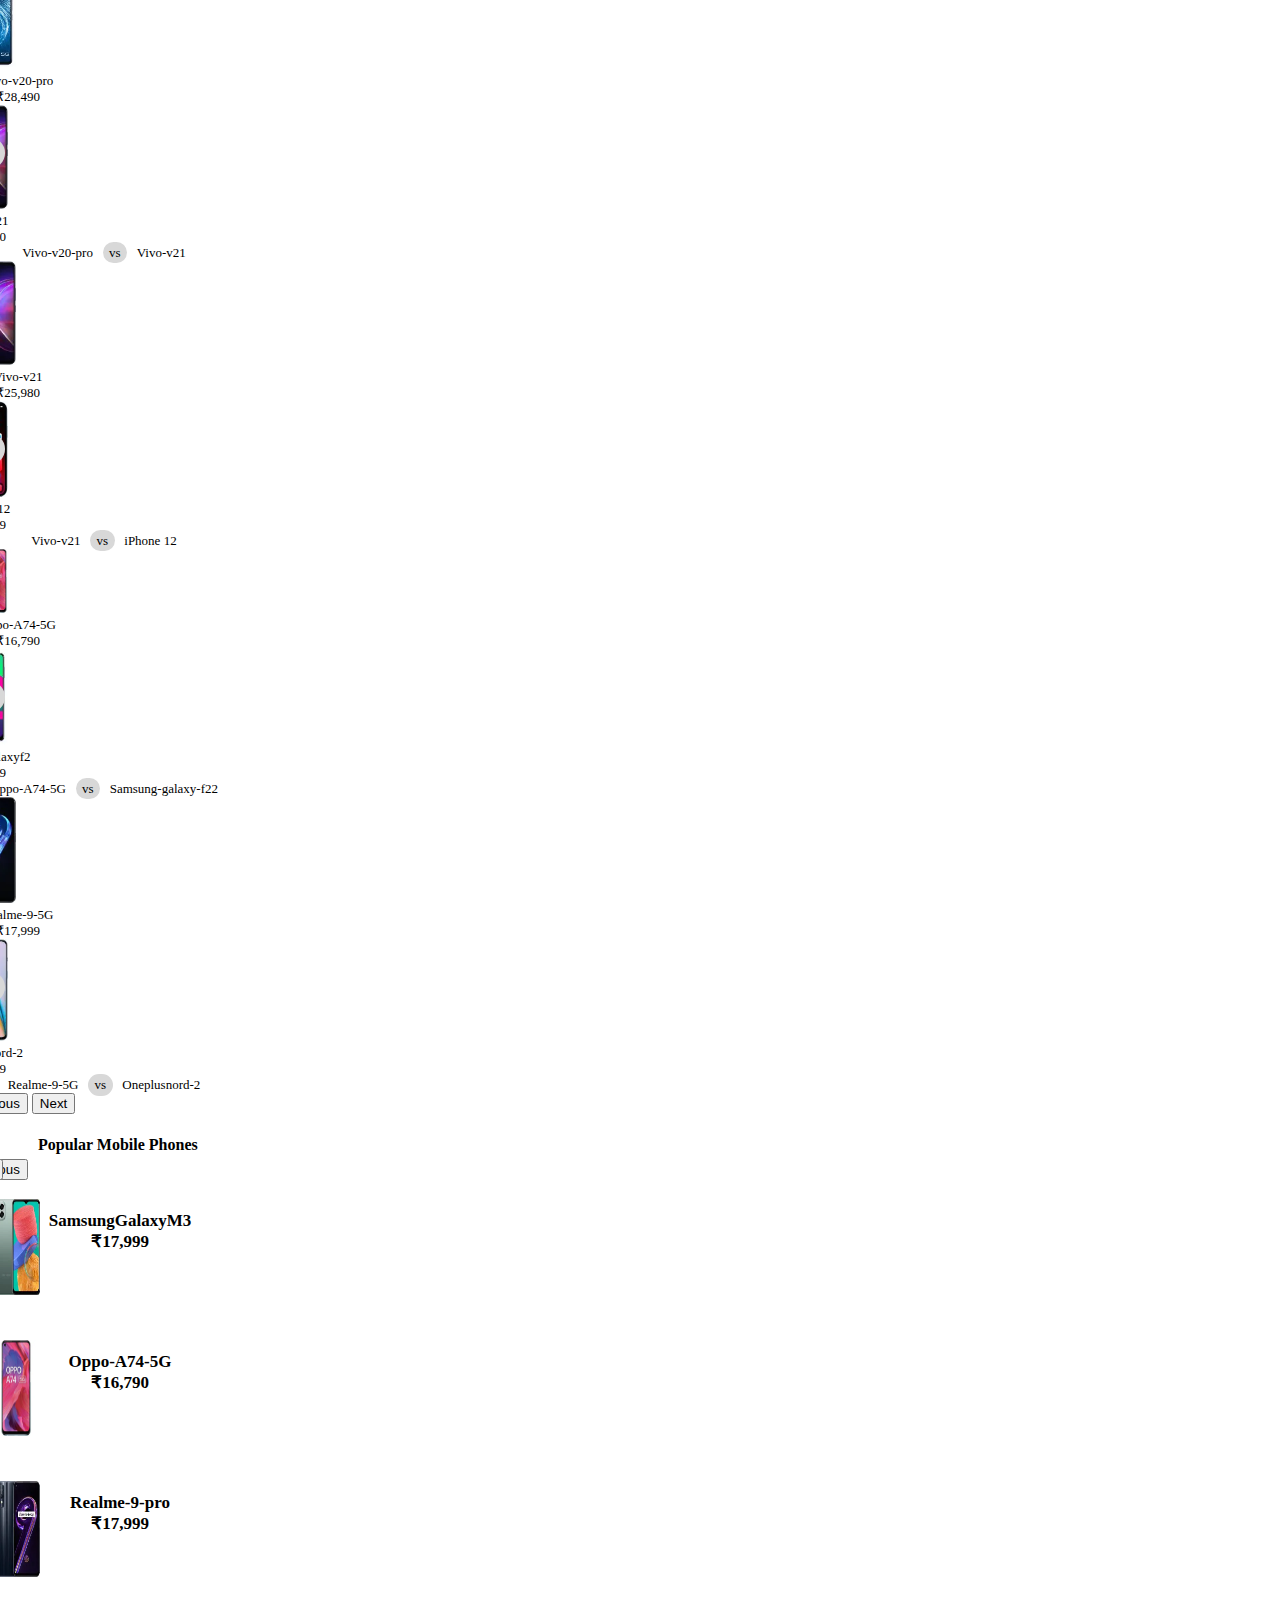
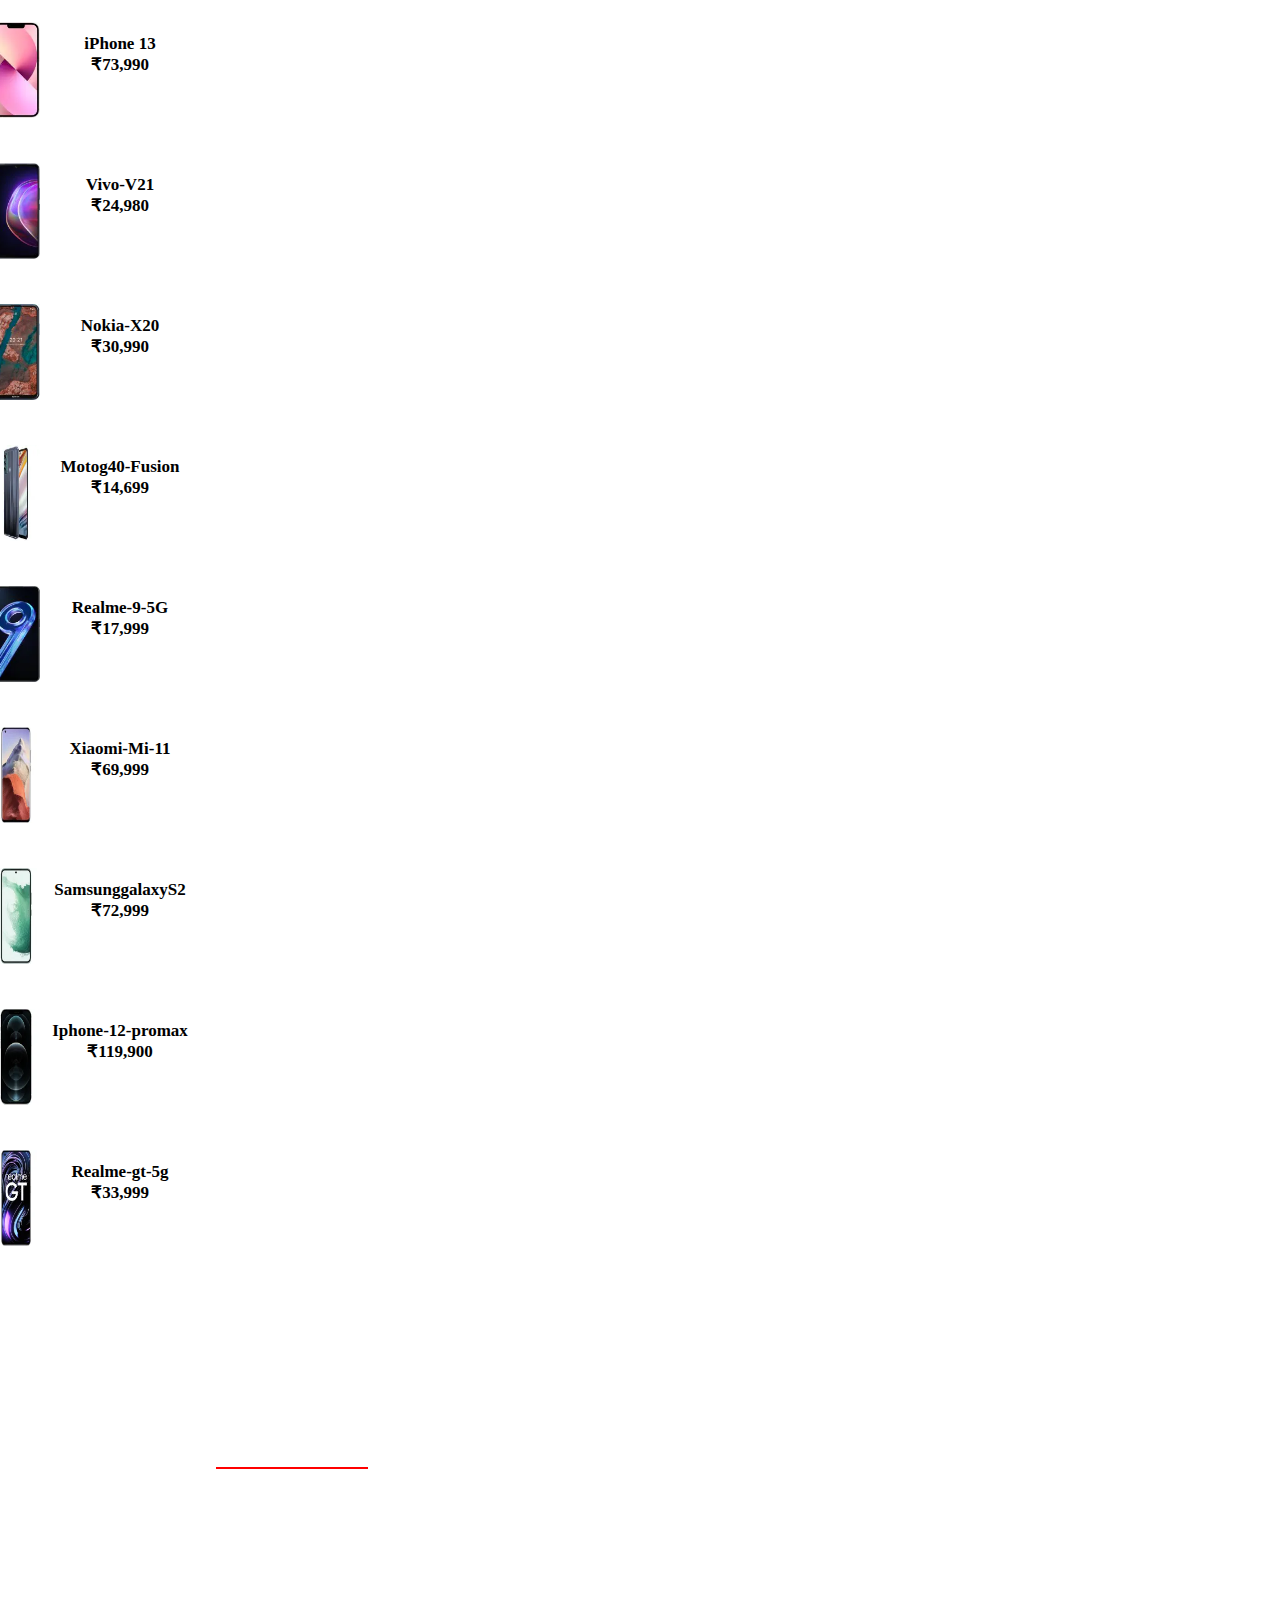
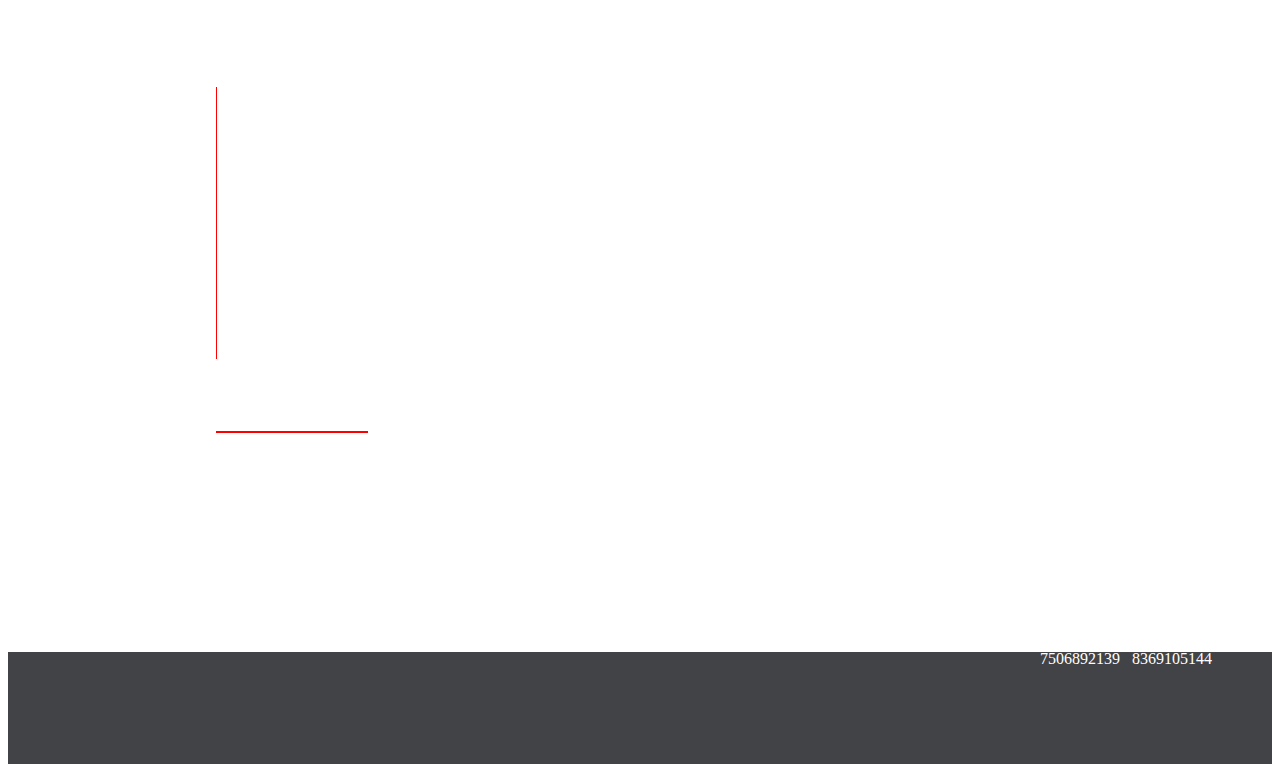
==== commit 0e5f07ed: "Update index.html" ====
--- a/index.html
+++ b/index.html
@@ -710,7 +710,7 @@
                                         <div class="card-body">
                                             <div class="row">
                                                 <div class="col-md-4 col-sm-4 col-lg-4">
-                                                    <img src="./images/Oppo-A74-5G.webp" alt="" class="image1_slide3">
+                                                    <img src="./images/oppo-a74-5g.webp" alt="" class="image1_slide3">
                                                     <div class="info_price3">
                                                         <span class="phone_name_1">Oppo-A74-5G</span><br><span
                                                             class="price_1">₹16,790</span>
